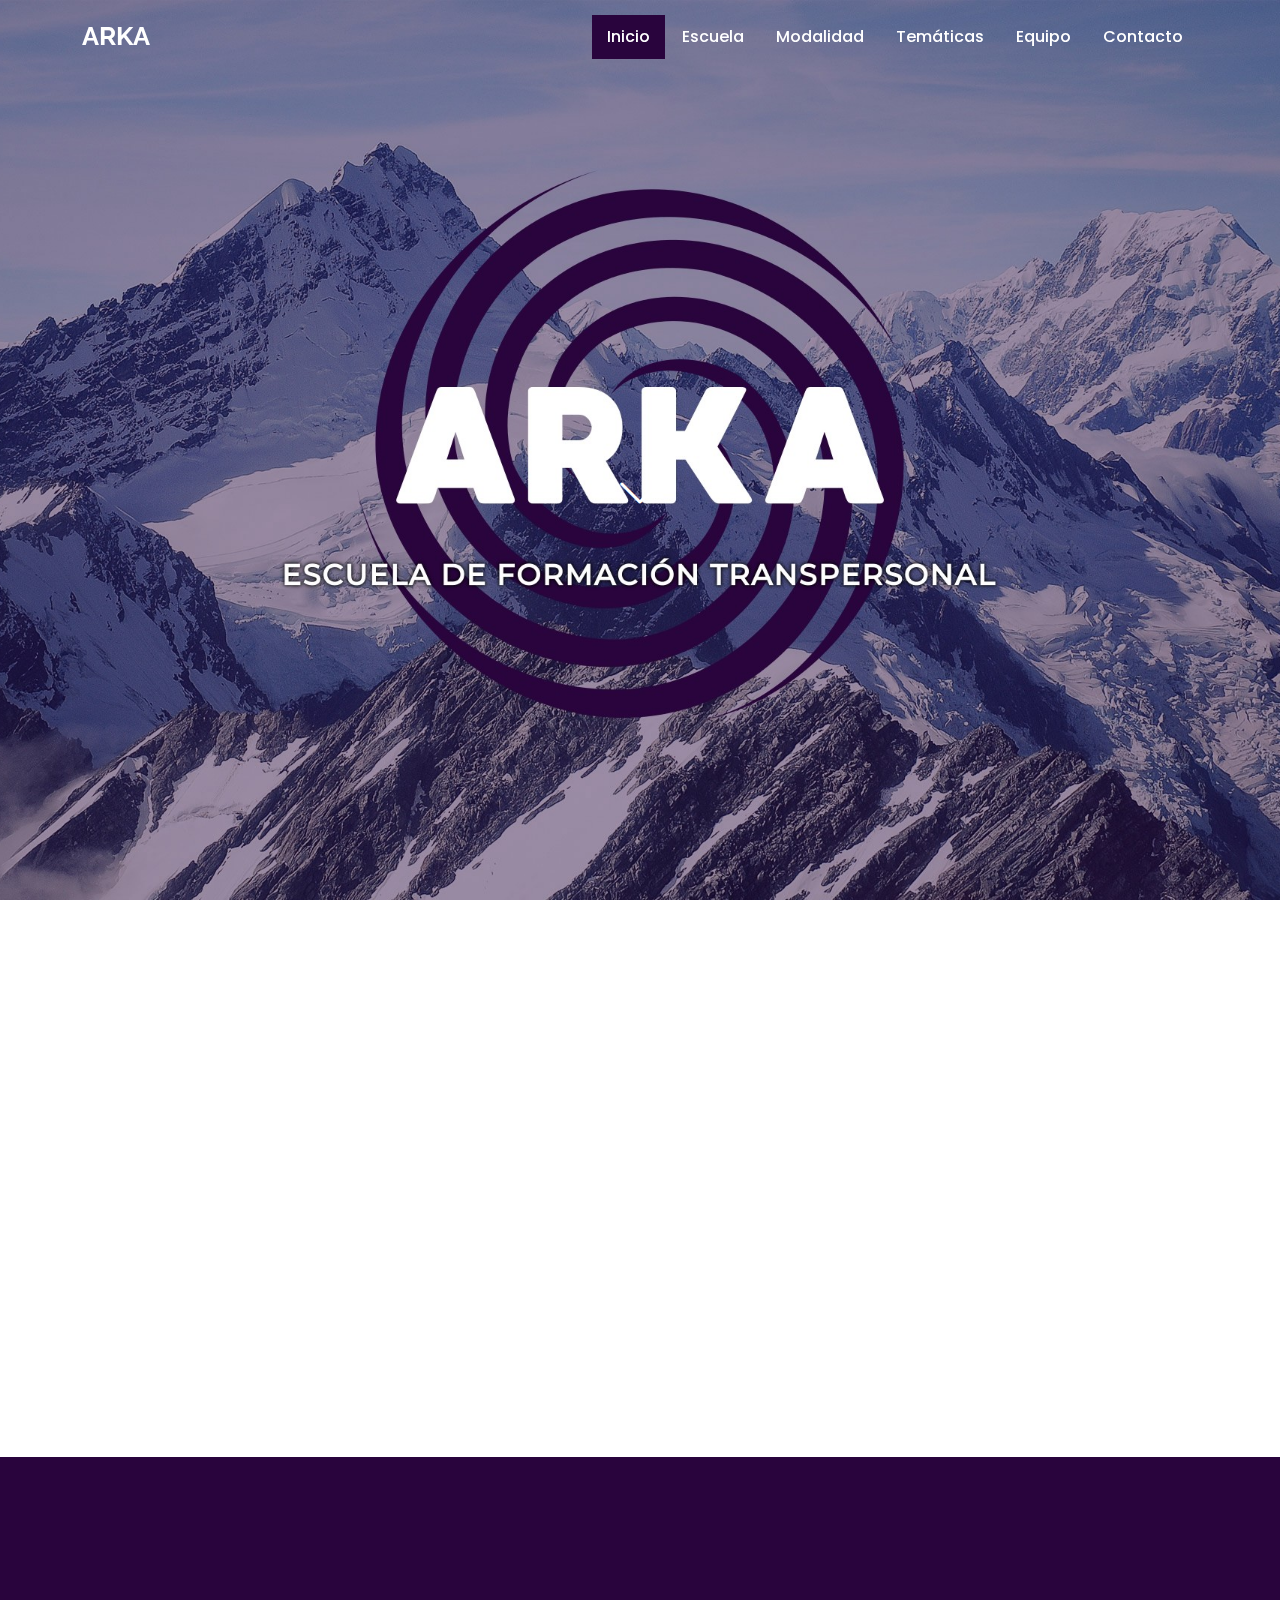
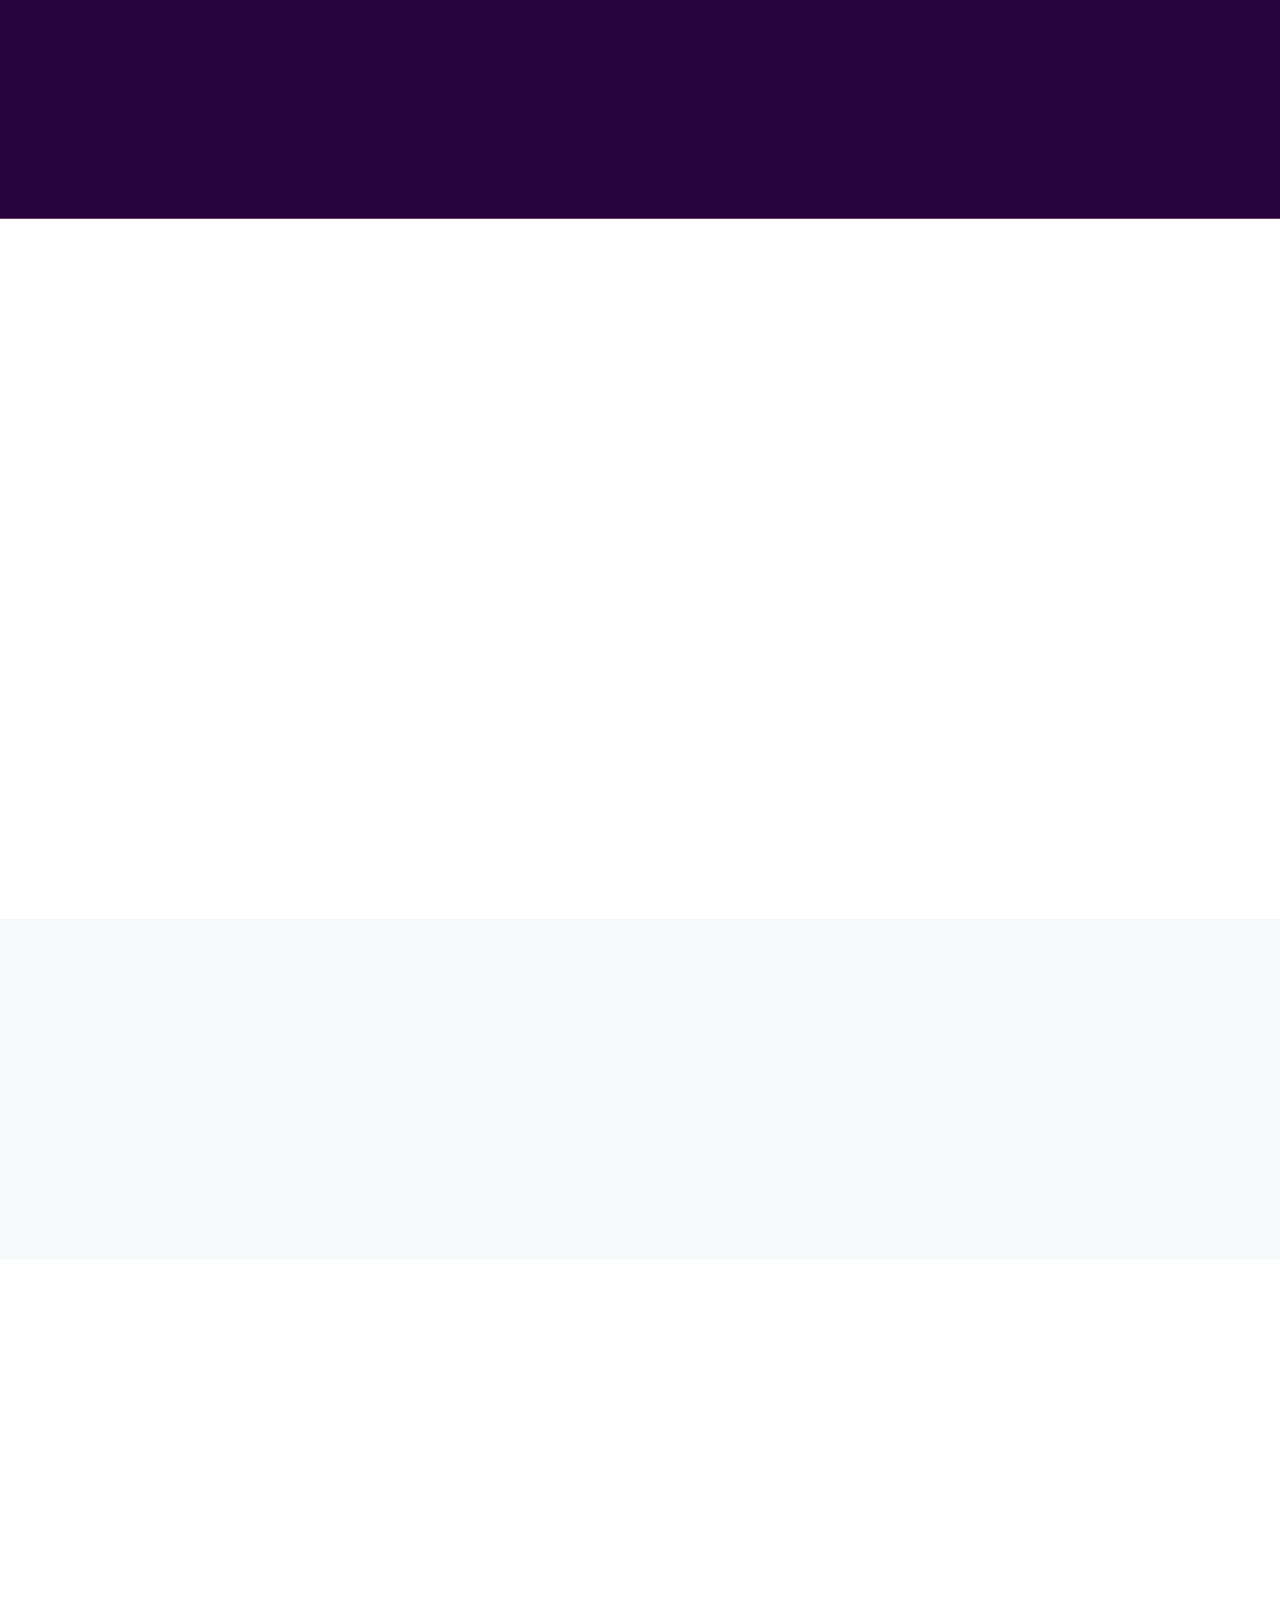
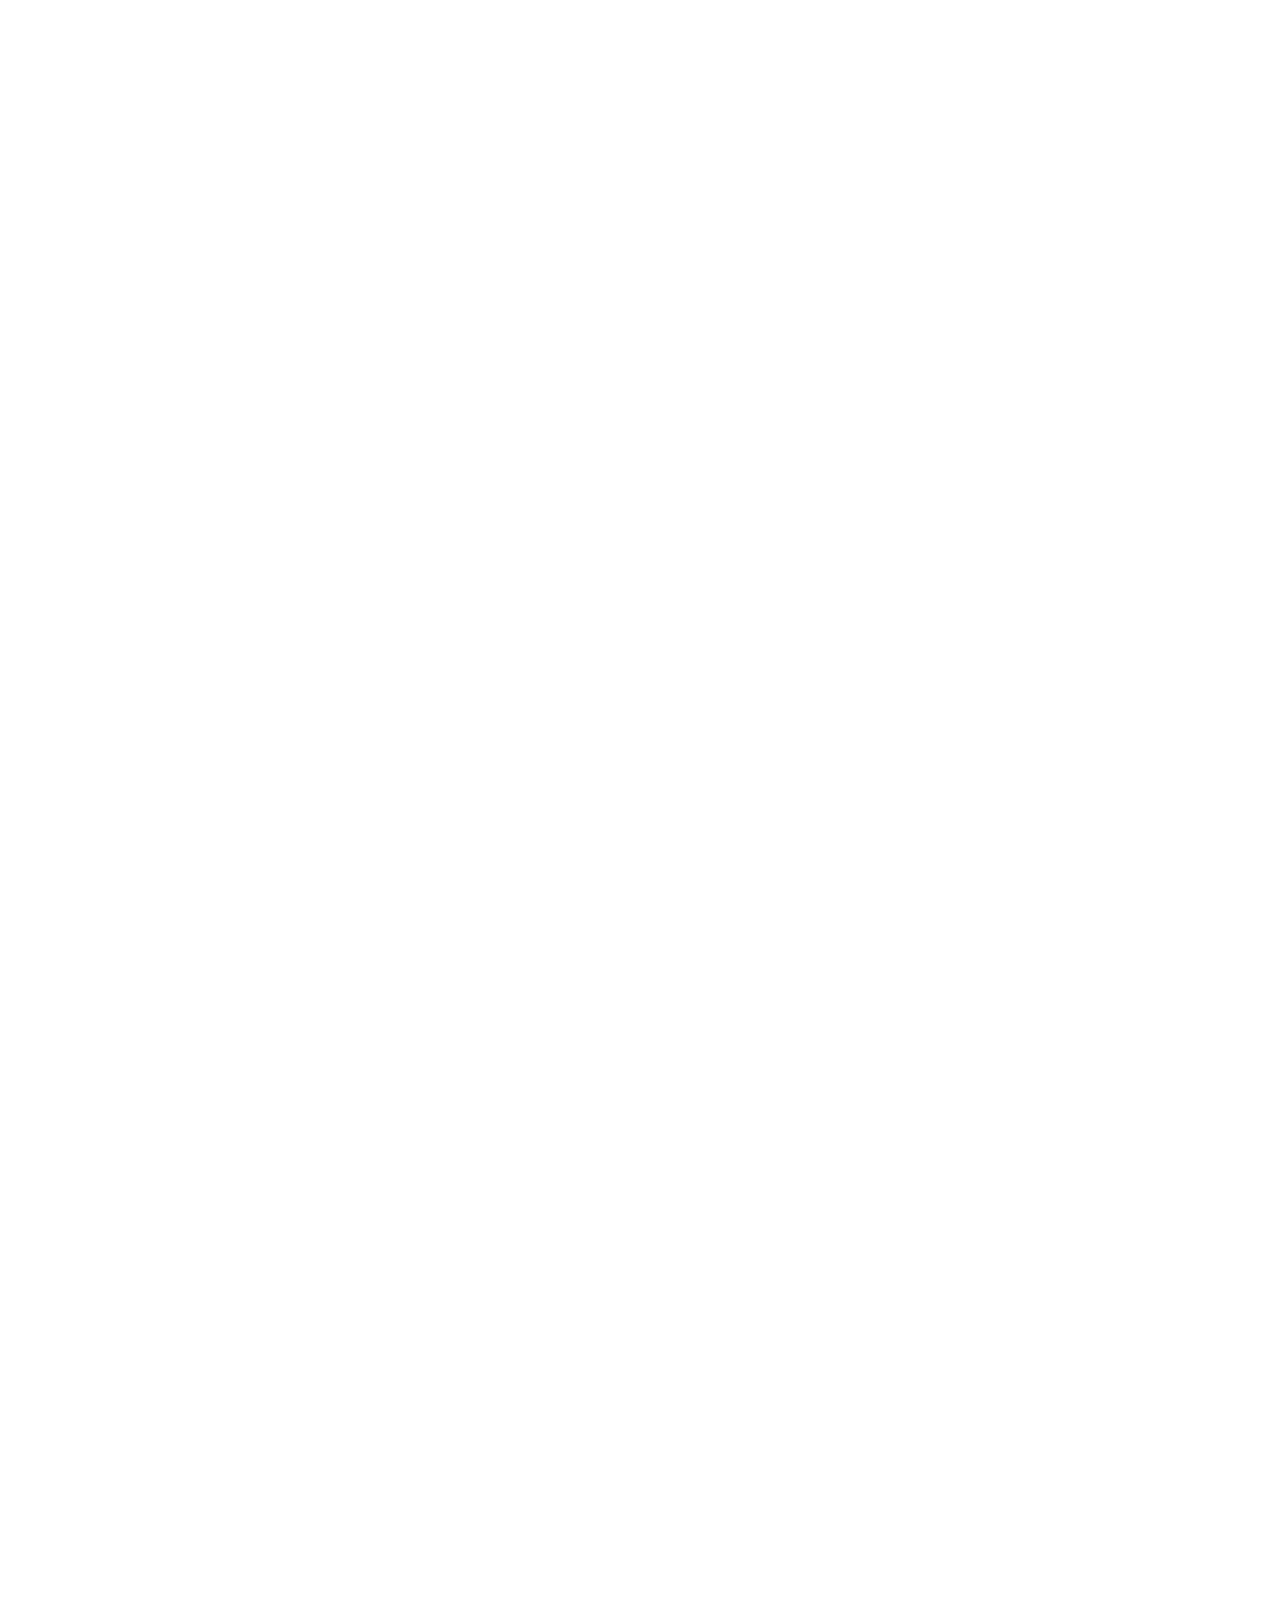
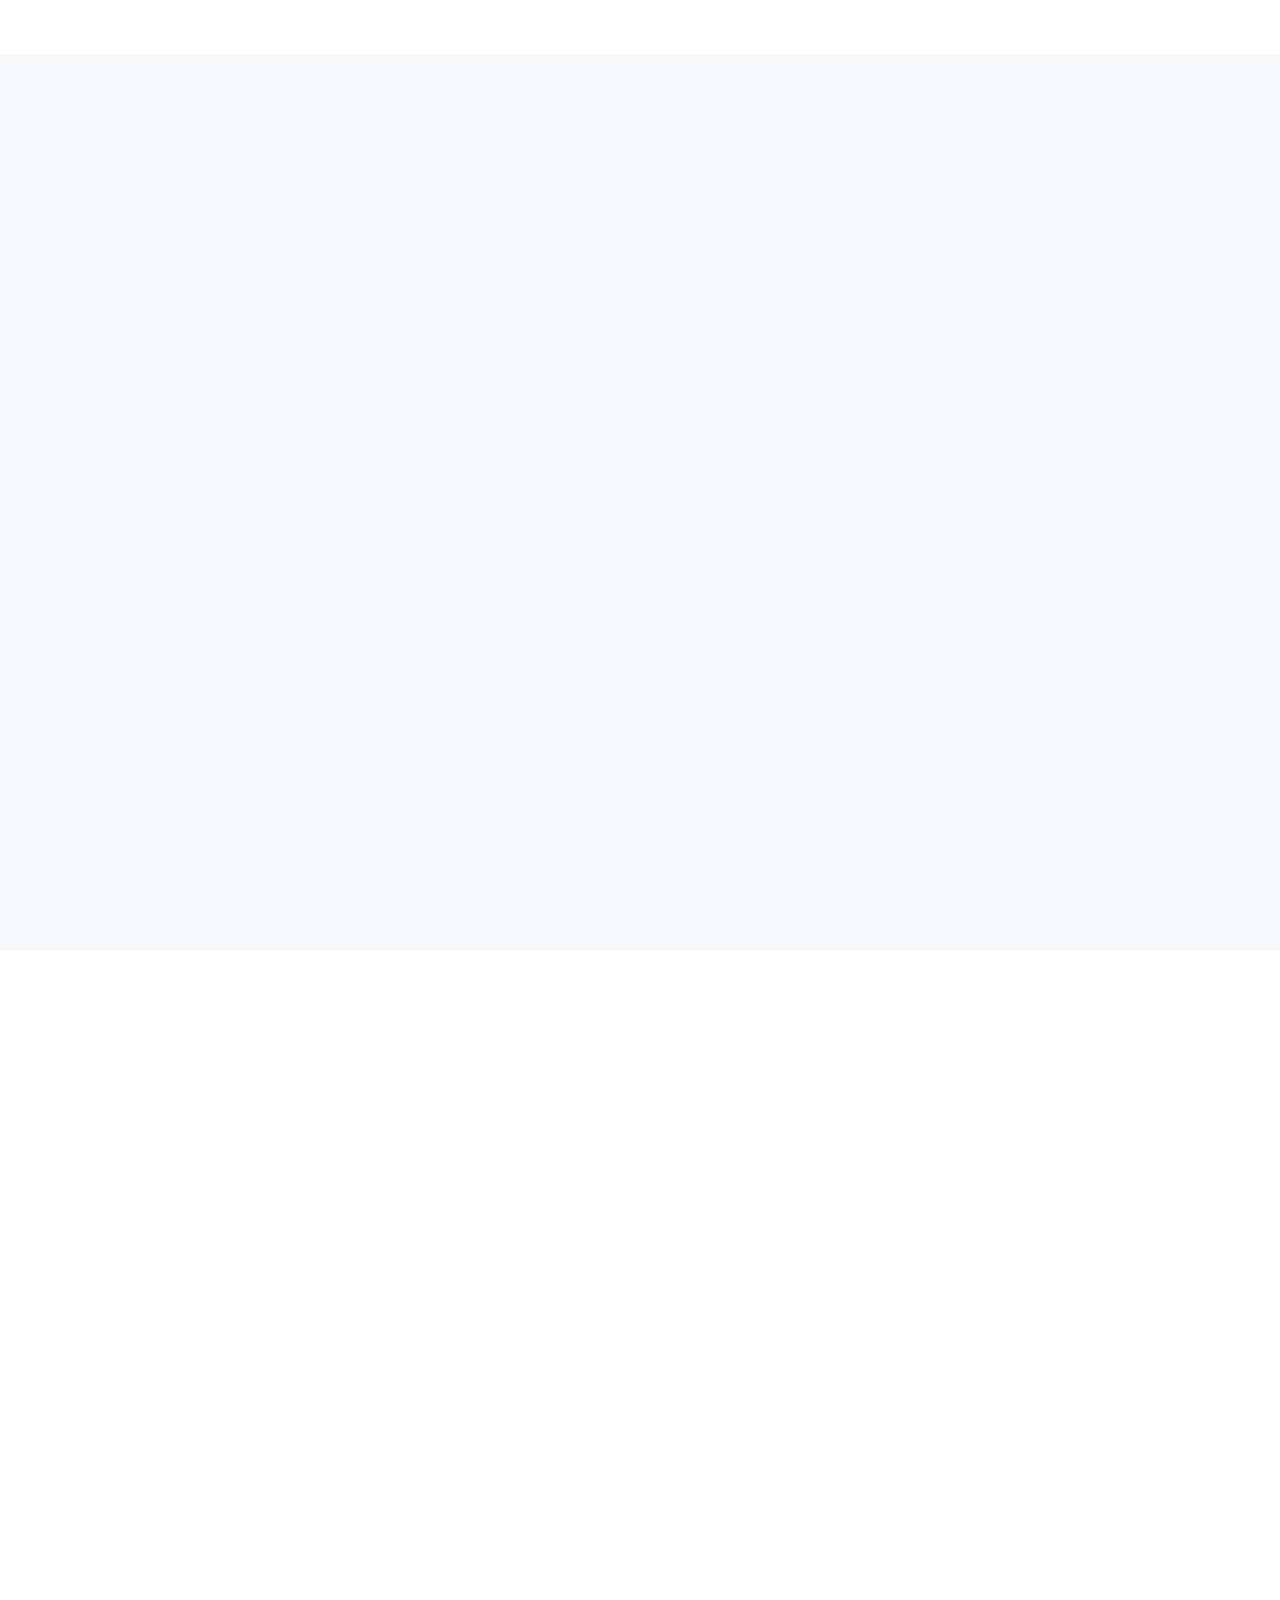
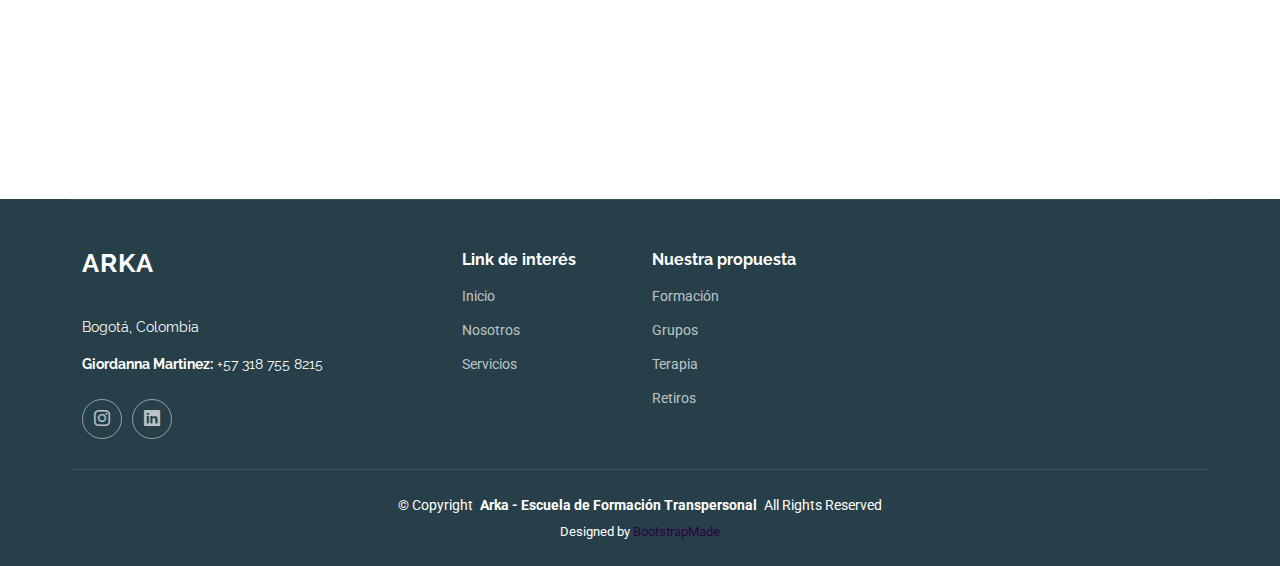
==== index.html @ 6110169b "borrador 01" ====
<!DOCTYPE html>
<html lang="en">

<head>
  <meta charset="utf-8">
  <meta content="width=device-width, initial-scale=1.0" name="viewport">
  <title>Index - Squadfree Bootstrap Template</title>
  <meta name="description" content="">
  <meta name="keywords" content="">

  <!-- Favicons -->
  <link href="assets/img/favicon.png" rel="icon">
  <link href="assets/img/apple-touch-icon.png" rel="apple-touch-icon">

  <!-- Fonts -->
  <link href="https://fonts.googleapis.com" rel="preconnect">
  <link href="https://fonts.gstatic.com" rel="preconnect" crossorigin>
  <link href="https://fonts.googleapis.com/css2?family=Roboto:ital,wght@0,100;0,300;0,400;0,500;0,700;0,900;1,100;1,300;1,400;1,500;1,700;1,900&family=Poppins:ital,wght@0,100;0,200;0,300;0,400;0,500;0,600;0,700;0,800;0,900;1,100;1,200;1,300;1,400;1,500;1,600;1,700;1,800;1,900&family=Raleway:ital,wght@0,100;0,200;0,300;0,400;0,500;0,600;0,700;0,800;0,900;1,100;1,200;1,300;1,400;1,500;1,600;1,700;1,800;1,900&display=swap" rel="stylesheet">

  <!-- Vendor CSS Files -->
  <link href="assets/vendor/bootstrap/css/bootstrap.min.css" rel="stylesheet">
  <link href="assets/vendor/bootstrap-icons/bootstrap-icons.css" rel="stylesheet">
  <link href="assets/vendor/aos/aos.css" rel="stylesheet">
  <link href="assets/vendor/glightbox/css/glightbox.min.css" rel="stylesheet">
  <link href="assets/vendor/swiper/swiper-bundle.min.css" rel="stylesheet">

  <!-- Main CSS File -->
  <link href="assets/css/main.css" rel="stylesheet">

  <!-- =======================================================
  * Template Name: Squadfree
  * Template URL: https://bootstrapmade.com/squadfree-free-bootstrap-template-creative/
  * Updated: Aug 07 2024 with Bootstrap v5.3.3
  * Author: BootstrapMade.com
  * License: https://bootstrapmade.com/license/
  ======================================================== -->
</head>

<body class="index-page">

  <header id="header" class="header d-flex align-items-center fixed-top">
    <div class="container-fluid container-xl position-relative d-flex align-items-center justify-content-between">

      <a href="index.html" class="logo d-flex align-items-center">
        <!-- Uncomment the line below if you also wish to use an image logo -->
        <!-- <img src="assets/img/logo.png" alt=""> -->
        <h1 class="sitename">ARKA</h1>
      </a>

      <nav id="navmenu" class="navmenu">
        <ul>
          <li><a href="#hero" class="active">Inicio</a></li>
          <li><a href="#about">Escuela</a></li>
          <li><a href="#services">Modalidad</a></li>
          <li><a href="#portfolio">Temáticas</a></li>
          <li><a href="#team">Equipo</a></li>
          <li class="dropdown" style="display:none;"><a href="#"><span>Dropdown</span> <i class="bi bi-chevron-down toggle-dropdown"></i></a>
            <ul>
              <li><a href="#">Dropdown 1</a></li>
              <li class="dropdown"><a href="#"><span>Deep Dropdown</span> <i class="bi bi-chevron-down toggle-dropdown"></i></a>
                <ul>
                  <li><a href="#">Deep Dropdown 1</a></li>
                  <li><a href="#">Deep Dropdown 2</a></li>
                  <li><a href="#">Deep Dropdown 3</a></li>
                  <li><a href="#">Deep Dropdown 4</a></li>
                  <li><a href="#">Deep Dropdown 5</a></li>
                </ul>
              </li>
              <li><a href="#">Dropdown 2</a></li>
              <li><a href="#">Dropdown 3</a></li>
              <li><a href="#">Dropdown 4</a></li>
            </ul>
          </li>
          <li><a href="#contact">Contacto</a></li>
        </ul>
        <i class="mobile-nav-toggle d-xl-none bi bi-list"></i>
      </nav>

    </div>
  </header>

  <main class="main">

    <!-- Hero Section -->
    <section id="hero" class="hero section accent-background">

      <img src="assets/img/hero-bg1.jpg" alt="" data-aos="fade-in">
      <div class="container text-center" data-aos="fade-up" data-aos-delay="100">
        <a href="#about" class="btn-scroll" title="Scroll Down"><i class="bi bi-chevron-down"></i></a>
      </div>

    </section><!-- /Hero Section -->

    <!-- About Section -->
    <section id="about" class="about section">

      <div class="container">

        <div class="row gy-5">

          <div class="content col-xl-5 d-flex flex-column" data-aos="fade-up" data-aos-delay="100">
            <h3>EN SÁNSCRITO, ARKA SIGNIFICA “SOL” Y REPRESENTA LA LUZ QUE GUÍA Y TRANSFORMA.</h3>
            <p>
              Inspirados en este significado creemos que cada persona tiene dentro de sí la respuesta y la medicina que necesita. En ARKA, en lugar de dar
respuestas, ofrecemos herramientas para que cada quien descubra cómo iluminar su propio camino interno, expandiendo su consciencia y conectando con su sabiduría más profunda.
            </p>
            <a href="#" class="about-btn align-self-center align-self-xl-start"><span>Sobre nosotros</span> <i class="bi bi-chevron-right"></i></a>
          </div>

          <div class="col-xl-7" data-aos="fade-up" data-aos-delay="200">
            <div class="row gy-4">

              <div class="col-md-6 icon-box position-relative">
                <i class="bi bi-wind"></i>
                <h4><a href="" class="stretched-link">Desde la mente</a></h4>
                <p>Exploraremos perspectivas teóricas, fundamentos, criterios y desarrollaremos
consciencia para comprender el alma humana.</p>
              </div><!-- Icon-Box -->

              <div class="col-md-6 icon-box position-relative">
                <i class="bi bi-water"></i>
                <h4><a href="" class="stretched-link">Desde las emociones</a></h4>
                <p>Nos abriremos a sentir la profundidad del malestar humano, cultivando
presencia y reconociendo también la fuerza potencial para sanar que habita en cada uno.
</p>
              </div><!-- Icon-Box -->

              <div class="col-md-6 icon-box position-relative">
                <i class="bi bi-universal-access"></i>
                <h4><a href="" class="stretched-link">Desde el cuerpo</a></h4>
                <p>Percibiremos cómo se manifiesta y se expresa lo que somos en la materia: en
la tensión, la incomodidad, pero también en el placer, el movimiento y la creación, asumiendo
responsabilidad sobre esa vivencia encarnada.
</p>
              </div><!-- Icon-Box -->

              <div class="col-md-6 icon-box position-relative">
                <i class="bi bi-fire"></i>
                <h4><a href="" class="stretched-link">Desde el alma</a></h4>
                <p> Nos invitaremos a vivir la integración de todos estos aspectos y a conectar con
un sentido profundo.</p>
              </div><!-- Icon-Box -->

            </div>
          </div>

        </div>

      </div>

    </section><!-- /About Section -->

    <!-- Call To Action Section -->
    <section id="call-to-action" class="call-to-action section accent-background">

      <img src="assets/img/cta-bg.jpg" alt="">

      <div class="container">
        <div class="row justify-content-center" data-aos="zoom-in" data-aos-delay="100">
          <div class="col-xl-10">
            <div class="text-center">
             <h3>¿QUÉ APRENDERÁS?</h3>
            <p>
             La terapia transpersonal es un enfoque terapéutico que fusiona el crecimiento personal con la espiritualidad, la exploración de la consciencia y el sentido de la vida. A través de este programa,
descubrirás un camino de autoconocimiento que te permitirá comprender al ser humano en su totalidad.</p>
			<a class="cta-btn" href="#">Quiero inscribirme</a>
            </div>
          </div>
        </div>
      </div>

    </section><!-- /Call To Action Section -->

    <!-- Services Section -->
    <section id="services" class="services section">

      <!-- Section Title -->
      <div class="container section-title" data-aos="fade-up">
        <h2>EL PROGRAMA SE DIVIDE EN 2 AÑOS DE FORMACIÓN</h2>
        <p>Un <b>primer año</b> enfocado en los principios teóricos, herramientas prácticas y un proceso de autoconocimiento individual; y un <b>segundo año</b> dirigido a quienes deseen formarse
como terapeutas. Profundizarás en <i>Constelaciones Familiares, Terapia Asistida con Psicodélicos, Prácticas Meditativas y de Consciencia Corporal</i>, entre otras herramientas.</p>
      </div><!-- End Section Title -->

      <div class="container">

        <div class="row gy-4">

          <div class="col-xl-3 col-md-6 d-flex" data-aos="fade-up" data-aos-delay="100">
            <div class="service-item position-relative">
              <div class="icon"><i class="bi bi-laptop icon"></i></div>
              <h4><a href="service-details.html" class="stretched-link">Encuentros virtuales</a></h4>
              <p>Todos los jueves, comenzando el 15 de mayo. (Se intercalan espacios temáticos y círculos de integración / exploración grupal).</p>
			  <p>Horario: jueves de 7:15 p.m. a 9:15 p.m.</p>
            </div>
          </div><!-- End Service Item -->

          <div class="col-xl-3 col-md-6 d-flex" data-aos="fade-up" data-aos-delay="200">
            <div class="service-item position-relative">
              <div class="icon"><i class="bi bi-people-fill icon"></i></div>
              <h4><a href="service-details.html" class="stretched-link">Módulos presenciales</a></h4>
              <p>Encuentros de 2 o 3 días, destinados a abordar temáticas de la agenda en formato taller.</p>
			  <p>Horario: fines de semana en Bogotá, sábados y domingos de 8:00 a.m. a 6:30 p.m.</p>
            </div>
          </div><!-- End Service Item -->

          <div class="col-xl-3 col-md-6 d-flex" data-aos="fade-up" data-aos-delay="300">
            <div class="service-item position-relative">
              <div class="icon"><i class="bi bi-calendar2-heart-fill icon"></i></div>
              <h4><a href="service-details.html" class="stretched-link">Retiros de inmersión</a></h4>
              <p>Un fin de semana cada trimestre en un lugar por confirmar fuera de Bogotá, comenzando el viernes a las 6:00 p.m. y finalizando el domingo a las 4:00 p.m.</p>
			  <p>(El costo del retiro NO está incluido en el precio)</p>
            </div>
          </div><!-- End Service Item -->

          <div class="col-xl-3 col-md-6 d-flex" data-aos="fade-up" data-aos-delay="400">
            <div class="service-item position-relative">
              <div class="icon"><i class="bi bi-caret-right-square-fill icon"></i></div>
              <h4><a href="service-details.html" class="stretched-link">Contenido On Demand</a></h4>
              <p>Accede todas las semanas a nuevo contenido para acompañar tu práctica corporal y meditativa de forma autogestiva.</p>
            </div>
          </div><!-- End Service Item -->

        </div>

      </div>

    </section><!-- /Services Section -->

    <!-- Stats Section -->
    <section id="stats" class="stats section light-background">

      <div class="container" data-aos="fade-up" data-aos-delay="100">

        <div class="row gy-4">

          <div class="col-lg-3 col-md-6">
            <div class="stats-item">
              <i class="bi bi-person-workspace"></i>
              <span data-purecounter-start="0" data-purecounter-end="68" data-purecounter-duration="1" class="purecounter"></span>
              <p><strong>Horas virtuales </strong> <span>de formación entre clases temáticas y círculos de exploración</span></p>
            </div>
          </div><!-- End Stats Item -->

          <div class="col-lg-3 col-md-6">
            <div class="stats-item">
              <i class="bi bi-hourglass-bottom"></i>
              <span data-purecounter-start="0" data-purecounter-end="86" data-purecounter-duration="1" class="purecounter"></span>
              <p><strong>Horas presenciales </strong> <span>de formación en módulos y retiros durante el primer año</span></p>
            </div>
          </div><!-- End Stats Item -->

          <div class="col-lg-3 col-md-6">
            <div class="stats-item">
              <i class="bi bi-brightness-high-fill"></i>
              <span data-purecounter-start="0" data-purecounter-end="90" data-purecounter-duration="1" class="purecounter"></span>
              <p><strong>Horas en retiros</strong> <span> inmersivos de convivencia durante el primer año</span></p>
            </div>
          </div><!-- End Stats Item -->

          <div class="col-lg-3 col-md-6">
            <div class="stats-item">
              <i class="bi bi-people"></i>
              <span data-purecounter-start="0" data-purecounter-end="20" data-purecounter-duration="1" class="purecounter"></span>
              <p><strong>cupos limitados</strong> <span>para el primer año de formación comenzando en 2025</span></p>
            </div>
          </div><!-- End Stats Item -->

        </div>

      </div>

    </section><!-- /Stats Section -->



    <!-- Portfolio Section -->
    <section id="portfolio" class="portfolio section" style="display:none;">

      <!-- Section Title -->
      <div class="container section-title" data-aos="fade-up">
        <h2>Portfolio</h2>
        <p>Necessitatibus eius consequatur ex aliquid fuga eum quidem sint consectetur velit</p>
      </div><!-- End Section Title -->

      <div class="container">

        <div class="isotope-layout" data-default-filter="*" data-layout="masonry" data-sort="original-order">

          <ul class="portfolio-filters isotope-filters" data-aos="fade-up" data-aos-delay="100">
            <li data-filter="*" class="filter-active">All</li>
            <li data-filter=".filter-app">App</li>
            <li data-filter=".filter-product">Product</li>
            <li data-filter=".filter-branding">Branding</li>
            <li data-filter=".filter-books">Books</li>
          </ul><!-- End Portfolio Filters -->

          <div class="row gy-4 isotope-container" data-aos="fade-up" data-aos-delay="200">

            <div class="col-lg-4 col-md-6 portfolio-item isotope-item filter-app">
              <img src="assets/img/portfolio/app-1.jpg" class="img-fluid" alt="">
              <div class="portfolio-info">
                <h4>App 1</h4>
                <p>Lorem ipsum, dolor sit amet consectetur</p>
                <a href="assets/img/portfolio/app-1.jpg" title="App 1" data-gallery="portfolio-gallery-app" class="glightbox preview-link"><i class="bi bi-zoom-in"></i></a>
                <a href="portfolio-details.html" title="More Details" class="details-link"><i class="bi bi-link-45deg"></i></a>
              </div>
            </div><!-- End Portfolio Item -->

            <div class="col-lg-4 col-md-6 portfolio-item isotope-item filter-product">
              <img src="assets/img/portfolio/product-1.jpg" class="img-fluid" alt="">
              <div class="portfolio-info">
                <h4>Product 1</h4>
                <p>Lorem ipsum, dolor sit amet consectetur</p>
                <a href="assets/img/portfolio/product-1.jpg" title="Product 1" data-gallery="portfolio-gallery-product" class="glightbox preview-link"><i class="bi bi-zoom-in"></i></a>
                <a href="portfolio-details.html" title="More Details" class="details-link"><i class="bi bi-link-45deg"></i></a>
              </div>
            </div><!-- End Portfolio Item -->

            <div class="col-lg-4 col-md-6 portfolio-item isotope-item filter-branding">
              <img src="assets/img/portfolio/branding-1.jpg" class="img-fluid" alt="">
              <div class="portfolio-info">
                <h4>Branding 1</h4>
                <p>Lorem ipsum, dolor sit amet consectetur</p>
                <a href="assets/img/portfolio/branding-1.jpg" title="Branding 1" data-gallery="portfolio-gallery-branding" class="glightbox preview-link"><i class="bi bi-zoom-in"></i></a>
                <a href="portfolio-details.html" title="More Details" class="details-link"><i class="bi bi-link-45deg"></i></a>
              </div>
            </div><!-- End Portfolio Item -->

            <div class="col-lg-4 col-md-6 portfolio-item isotope-item filter-books">
              <img src="assets/img/portfolio/books-1.jpg" class="img-fluid" alt="">
              <div class="portfolio-info">
                <h4>Books 1</h4>
                <p>Lorem ipsum, dolor sit amet consectetur</p>
                <a href="assets/img/portfolio/books-1.jpg" title="Branding 1" data-gallery="portfolio-gallery-book" class="glightbox preview-link"><i class="bi bi-zoom-in"></i></a>
                <a href="portfolio-details.html" title="More Details" class="details-link"><i class="bi bi-link-45deg"></i></a>
              </div>
            </div><!-- End Portfolio Item -->

            <div class="col-lg-4 col-md-6 portfolio-item isotope-item filter-app">
              <img src="assets/img/portfolio/app-2.jpg" class="img-fluid" alt="">
              <div class="portfolio-info">
                <h4>App 2</h4>
                <p>Lorem ipsum, dolor sit amet consectetur</p>
                <a href="assets/img/portfolio/app-2.jpg" title="App 2" data-gallery="portfolio-gallery-app" class="glightbox preview-link"><i class="bi bi-zoom-in"></i></a>
                <a href="portfolio-details.html" title="More Details" class="details-link"><i class="bi bi-link-45deg"></i></a>
              </div>
            </div><!-- End Portfolio Item -->

            <div class="col-lg-4 col-md-6 portfolio-item isotope-item filter-product">
              <img src="assets/img/portfolio/product-2.jpg" class="img-fluid" alt="">
              <div class="portfolio-info">
                <h4>Product 2</h4>
                <p>Lorem ipsum, dolor sit amet consectetur</p>
                <a href="assets/img/portfolio/product-2.jpg" title="Product 2" data-gallery="portfolio-gallery-product" class="glightbox preview-link"><i class="bi bi-zoom-in"></i></a>
                <a href="portfolio-details.html" title="More Details" class="details-link"><i class="bi bi-link-45deg"></i></a>
              </div>
            </div><!-- End Portfolio Item -->

            <div class="col-lg-4 col-md-6 portfolio-item isotope-item filter-branding">
              <img src="assets/img/portfolio/branding-2.jpg" class="img-fluid" alt="">
              <div class="portfolio-info">
                <h4>Branding 2</h4>
                <p>Lorem ipsum, dolor sit amet consectetur</p>
                <a href="assets/img/portfolio/branding-2.jpg" title="Branding 2" data-gallery="portfolio-gallery-branding" class="glightbox preview-link"><i class="bi bi-zoom-in"></i></a>
                <a href="portfolio-details.html" title="More Details" class="details-link"><i class="bi bi-link-45deg"></i></a>
              </div>
            </div><!-- End Portfolio Item -->

            <div class="col-lg-4 col-md-6 portfolio-item isotope-item filter-books">
              <img src="assets/img/portfolio/books-2.jpg" class="img-fluid" alt="">
              <div class="portfolio-info">
                <h4>Books 2</h4>
                <p>Lorem ipsum, dolor sit amet consectetur</p>
                <a href="assets/img/portfolio/books-2.jpg" title="Branding 2" data-gallery="portfolio-gallery-book" class="glightbox preview-link"><i class="bi bi-zoom-in"></i></a>
                <a href="portfolio-details.html" title="More Details" class="details-link"><i class="bi bi-link-45deg"></i></a>
              </div>
            </div><!-- End Portfolio Item -->

            <div class="col-lg-4 col-md-6 portfolio-item isotope-item filter-app">
              <img src="assets/img/portfolio/app-3.jpg" class="img-fluid" alt="">
              <div class="portfolio-info">
                <h4>App 3</h4>
                <p>Lorem ipsum, dolor sit amet consectetur</p>
                <a href="assets/img/portfolio/app-3.jpg" title="App 3" data-gallery="portfolio-gallery-app" class="glightbox preview-link"><i class="bi bi-zoom-in"></i></a>
                <a href="portfolio-details.html" title="More Details" class="details-link"><i class="bi bi-link-45deg"></i></a>
              </div>
            </div><!-- End Portfolio Item -->

            <div class="col-lg-4 col-md-6 portfolio-item isotope-item filter-product">
              <img src="assets/img/portfolio/product-3.jpg" class="img-fluid" alt="">
              <div class="portfolio-info">
                <h4>Product 3</h4>
                <p>Lorem ipsum, dolor sit amet consectetur</p>
                <a href="assets/img/portfolio/product-3.jpg" title="Product 3" data-gallery="portfolio-gallery-product" class="glightbox preview-link"><i class="bi bi-zoom-in"></i></a>
                <a href="portfolio-details.html" title="More Details" class="details-link"><i class="bi bi-link-45deg"></i></a>
              </div>
            </div><!-- End Portfolio Item -->

            <div class="col-lg-4 col-md-6 portfolio-item isotope-item filter-branding">
              <img src="assets/img/portfolio/branding-3.jpg" class="img-fluid" alt="">
              <div class="portfolio-info">
                <h4>Branding 3</h4>
                <p>Lorem ipsum, dolor sit amet consectetur</p>
                <a href="assets/img/portfolio/branding-3.jpg" title="Branding 2" data-gallery="portfolio-gallery-branding" class="glightbox preview-link"><i class="bi bi-zoom-in"></i></a>
                <a href="portfolio-details.html" title="More Details" class="details-link"><i class="bi bi-link-45deg"></i></a>
              </div>
            </div><!-- End Portfolio Item -->

            <div class="col-lg-4 col-md-6 portfolio-item isotope-item filter-books">
              <img src="assets/img/portfolio/books-3.jpg" class="img-fluid" alt="">
              <div class="portfolio-info">
                <h4>Books 3</h4>
                <p>Lorem ipsum, dolor sit amet consectetur</p>
                <a href="assets/img/portfolio/books-3.jpg" title="Branding 3" data-gallery="portfolio-gallery-book" class="glightbox preview-link"><i class="bi bi-zoom-in"></i></a>
                <a href="portfolio-details.html" title="More Details" class="details-link"><i class="bi bi-link-45deg"></i></a>
              </div>
            </div><!-- End Portfolio Item -->

          </div><!-- End Portfolio Container -->

        </div>

      </div>

    </section><!-- /Portfolio Section -->

    <!-- Testimonials Section -->
    <section id="testimonials" class="testimonials section light-background" style="display:none;">

      <!-- Section Title -->
      <div class="container section-title" data-aos="fade-up">
        <h2>Testimonials</h2>
        <p>Necessitatibus eius consequatur ex aliquid fuga eum quidem sint consectetur velit</p>
      </div><!-- End Section Title -->

      <div class="container" data-aos="fade-up" data-aos-delay="100">

        <div class="swiper init-swiper">
          <script type="application/json" class="swiper-config">
            {
              "loop": true,
              "speed": 600,
              "autoplay": {
                "delay": 5000
              },
              "slidesPerView": "auto",
              "pagination": {
                "el": ".swiper-pagination",
                "type": "bullets",
                "clickable": true
              },
              "breakpoints": {
                "320": {
                  "slidesPerView": 1,
                  "spaceBetween": 40
                },
                "1200": {
                  "slidesPerView": 3,
                  "spaceBetween": 1
                }
              }
            }
          </script>
          <div class="swiper-wrapper">

            <div class="swiper-slide">
              <div class="testimonial-item">
                <p>
                  <i class="bi bi-quote quote-icon-left"></i>
                  <span>Proin iaculis purus consequat sem cure digni ssim donec porttitora entum suscipit rhoncus. Accusantium quam, ultricies eget id, aliquam eget nibh et. Maecen aliquam, risus at semper.</span>
                  <i class="bi bi-quote quote-icon-right"></i>
                </p>
                <img src="assets/img/testimonials/testimonials-1.jpg" class="testimonial-img" alt="">
                <h3>Saul Goodman</h3>
                <h4>Ceo &amp; Founder</h4>
              </div>
            </div><!-- End testimonial item -->

            <div class="swiper-slide">
              <div class="testimonial-item">
                <p>
                  <i class="bi bi-quote quote-icon-left"></i>
                  <span>Export tempor illum tamen malis malis eram quae irure esse labore quem cillum quid malis quorum velit fore eram velit sunt aliqua noster fugiat irure amet legam anim culpa.</span>
                  <i class="bi bi-quote quote-icon-right"></i>
                </p>
                <img src="assets/img/testimonials/testimonials-2.jpg" class="testimonial-img" alt="">
                <h3>Sara Wilsson</h3>
                <h4>Designer</h4>
              </div>
            </div><!-- End testimonial item -->

            <div class="swiper-slide">
              <div class="testimonial-item">
                <p>
                  <i class="bi bi-quote quote-icon-left"></i>
                  <span>Enim nisi quem export duis labore cillum quae magna enim sint quorum nulla quem veniam duis minim tempor labore quem eram duis noster aute amet eram fore quis sint minim.</span>
                  <i class="bi bi-quote quote-icon-right"></i>
                </p>
                <img src="assets/img/testimonials/testimonials-3.jpg" class="testimonial-img" alt="">
                <h3>Jena Karlis</h3>
                <h4>Store Owner</h4>
              </div>
            </div><!-- End testimonial item -->

            <div class="swiper-slide">
              <div class="testimonial-item">
                <p>
                  <i class="bi bi-quote quote-icon-left"></i>
                  <span>Fugiat enim eram quae cillum dolore dolor amet nulla culpa multos export minim fugiat dolor enim duis veniam ipsum anim magna sunt elit fore quem dolore labore illum veniam.</span>
                  <i class="bi bi-quote quote-icon-right"></i>
                </p>
                <img src="assets/img/testimonials/testimonials-4.jpg" class="testimonial-img" alt="">
                <h3>Matt Brandon</h3>
                <h4>Freelancer</h4>
              </div>
            </div><!-- End testimonial item -->

            <div class="swiper-slide">
              <div class="testimonial-item">
                <p>
                  <i class="bi bi-quote quote-icon-left"></i>
                  <span>Quis quorum aliqua sint quem legam fore sunt eram irure aliqua veniam tempor noster veniam sunt culpa nulla illum cillum fugiat legam esse veniam culpa fore nisi cillum quid.</span>
                  <i class="bi bi-quote quote-icon-right"></i>
                </p>
                <img src="assets/img/testimonials/testimonials-5.jpg" class="testimonial-img" alt="">
                <h3>John Larson</h3>
                <h4>Entrepreneur</h4>
              </div>
            </div><!-- End testimonial item -->

          </div>
          <div class="swiper-pagination"></div>
        </div>

      </div>

    </section><!-- /Testimonials Section -->

    <!-- Team Section -->
    <section id="team" class="team section">

      <!-- Section Title -->
      <div class="container section-title" data-aos="fade-up">
        <h2>Mentores</h2>
        <p>Necessitatibus eius consequatur ex aliquid fuga eum quidem sint consectetur velit</p>
      </div><!-- End Section Title -->

      <div class="container" data-aos="fade-up" data-aos-delay="100">

        <div class="row gy-5">

          <div class="col-xl-4 col-md-6 d-flex" data-aos="zoom-in" data-aos-delay="200">
            <div class="team-member">
              <div class="member-img">
                <img src="assets/img/team/team-1.jpg" class="img-fluid" alt="">
              </div>
              <div class="member-info">
                <div class="social">
                  <a href=""><i class="bi bi-twitter-x"></i></a>
                  <a href=""><i class="bi bi-facebook"></i></a>
                  <a href=""><i class="bi bi-instagram"></i></a>
                  <a href=""><i class="bi bi-linkedin"></i></a>
                </div>
                <h4>Nicolás Velázquez</h4>
                <span>Psicólogo, terapeuta, formador, tallerista y conferencista.</span>
              </div>
            </div>
          </div><!-- End Team Member -->

          <div class="col-xl-4 col-md-6 d-flex" data-aos="zoom-in" data-aos-delay="400">
            <div class="team-member">
              <div class="member-img">
                <img src="assets/img/team/team-2.jpg" class="img-fluid" alt="">
              </div>
              <div class="member-info">
                <div class="social">
                  <a href=""><i class="bi bi-twitter-x"></i></a>
                  <a href=""><i class="bi bi-facebook"></i></a>
                  <a href=""><i class="bi bi-instagram"></i></a>
                  <a href=""><i class="bi bi-linkedin"></i></a>
                </div>
                <h4>Angélica García</h4>
                <span>Psicóloga, psicoterapeuta, educadora y emprendedora, especializada en familia y adolescencia.</span>
              </div>
            </div>
          </div><!-- End Team Member -->

          <div class="col-xl-4 col-md-6 d-flex" data-aos="zoom-in" data-aos-delay="600">
            <div class="team-member">
              <div class="member-img">
                <img src="assets/img/team/team-3.jpg" class="img-fluid" alt="">
              </div>
              <div class="member-info">
                <div class="social">
                  <a href=""><i class="bi bi-twitter-x"></i></a>
                  <a href=""><i class="bi bi-facebook"></i></a>
                  <a href=""><i class="bi bi-instagram"></i></a>
                  <a href=""><i class="bi bi-linkedin"></i></a>
                </div>
                <h4>María Paulina Rubio</h4>
                <span>Terapeuta Gestalt con Master en sexualidad, terapia de pareja. Acompaño procesos individuales, didácticos ygrupale s.</span>
              </div>
            </div>
          </div><!-- End Team Member -->

        </div>
        <div class="row gy-5">

          <div class="col-xl-4 col-md-6 d-flex" data-aos="zoom-in" data-aos-delay="200">
            <div class="team-member">
              <div class="member-img">
                <img src="assets/img/team/team-4.jpg" class="img-fluid" alt="">
              </div>
              <div class="member-info">
                <div class="social">
                  <a href=""><i class="bi bi-twitter-x"></i></a>
                  <a href=""><i class="bi bi-facebook"></i></a>
                  <a href=""><i class="bi bi-instagram"></i></a>
                  <a href=""><i class="bi bi-linkedin"></i></a>
                </div>
                <h4>German Doin Campos</h4>
                <span>Comunicador, acompañante de personas y grupos desde la psicoterapia humanista, educador, emprendedor social y activista en educación alternativa y crianza consciente.</span>
              </div>
            </div>
          </div><!-- End Team Member -->

          <div class="col-xl-4 col-md-6 d-flex" data-aos="zoom-in" data-aos-delay="400">
            <div class="team-member">
              <div class="member-img">
                <img src="assets/img/team/team-5.jpg" class="img-fluid" alt="">
              </div>
              <div class="member-info">
                <div class="social">
                  <a href=""><i class="bi bi-twitter-x"></i></a>
                  <a href=""><i class="bi bi-facebook"></i></a>
                  <a href=""><i class="bi bi-instagram"></i></a>
                  <a href=""><i class="bi bi-linkedin"></i></a>
                </div>
                <h4>María Patricia Moreno</h4>
                <span>Empresaria, Economista, con Maestría en Administración de Empresas, Certificada en Psicología Transpersonal, Constelaciones Familiares, y Constelaciones Organizacionales,
Sanadora Pránica.</span>
              </div>
            </div>
          </div><!-- End Team Member -->

          <div class="col-xl-4 col-md-6 d-flex" data-aos="zoom-in" data-aos-delay="600">
            <div class="team-member">
              <div class="member-img">
                <img src="assets/img/team/team-6.jpg" class="img-fluid" alt="">
              </div>
              <div class="member-info">
                <div class="social">
                  <a href=""><i class="bi bi-twitter-x"></i></a>
                  <a href=""><i class="bi bi-facebook"></i></a>
                  <a href=""><i class="bi bi-instagram"></i></a>
                  <a href=""><i class="bi bi-linkedin"></i></a>
                </div>
                <h4>Rafael García</h4>
                <span><b>Terapeuta invitado</b></span><span>Psicólogo, terapeuta individual, facilitador
grupal de procesos de transformación
personal.</span>
              </div>
            </div>
          </div><!-- End Team Member -->

        </div>
      </div>

    </section><!-- /Team Section -->

    <!-- Pricing Section -->
    <section id="pricing" class="pricing section">

      <!-- Section Title -->
      <div class="container section-title" data-aos="fade-up">
        <h2>Inversión</h2>
        <p>El primer año del programa inicia el <b>15 de mayo 2025</b> y finaliza el <b>27 de marzo de 2026</b>. Segundo año: por Definir.</p>
      </div><!-- End Section Title -->

      <div class="container">

        <div class="row gy-4">

          <div class="col-lg-4" data-aos="zoom-in" data-aos-delay="100">
            <div class="pricing-item featured">
              <h3>Pre-Inscripción</h3>
              <h4 style="line-height: 25px;"><sup>$</sup>7.600.000<span style="line-height: 10px;"><br/>+ IVA</span></h4>
              <ul>
                <li><i class="bi bi-check"></i> <span>Pagando antes del 30 de Abril</span></li>
              </ul>
              <a href="#" class="buy-btn">Inscribirme</a>
            </div>
          </div><!-- End Pricing Item -->

          <div class="col-lg-4" data-aos="zoom-in" data-aos-delay="200">
            <div class="pricing-item">
              <h3>Tarifa Completa</h3>
              <h4 style="line-height: 25px;"><sup>$</sup>8.000.000<span style="line-height: 10px;"><br/>+ IVA</span></h4>
              <ul>
                <li><i class="bi bi-check"></i> <span>Pagando antes del 9 de Mayo</span></li>
              </ul>
              <a href="#" class="buy-btn">Inscribirme</a>
            </div>
          </div><!-- End Pricing Item -->

          <div class="col-lg-4" data-aos="zoom-in" data-aos-delay="300">
            <div class="pricing-item">
              <h3>Pago por Cuotas</h3>
              <h4 style="line-height: 25px;"><sup>$</sup>4.800.000<span style="line-height: 10px;"><br/>+ IVA</span></h4>
              <ul>
                <li><i class="bi bi-check"></i> <span><b>$4.8 mill</b> 1er pago hasta 30/4</span></li>
                <li><i class="bi bi-check"></i> <span><b>$3.3 mill</b> 2er pago hasta 30/6</span></li>
                <li><i class="bi bi-check"></i> <span><b>$3.3 mill</b> 1er pago hasta 30/10</span></li>
              </ul>
              <a href="#" class="buy-btn">Inscribirme</a>
            </div>
          </div><!-- End Pricing Item -->

        </div>

      </div>

    </section><!-- /Pricing Section -->

    <!-- Faq Section -->
    <section id="faq" class="faq section light-background">

      <!-- Section Title -->
      <div class="container section-title" data-aos="fade-up">
        <h2>Preguntas Frecuentes</h2>
        <p>Aquí encontrarás muchas de las respuestas a tus inquietudes.</p>
      </div><!-- End Section Title -->

      <div class="container">

        <div class="row faq-item" data-aos="fade-up" data-aos-delay="100">
          <div class="col-lg-5 d-flex">
            <i class="bi bi-question-circle"></i>
            <h4>Non consectetur a erat nam at lectus urna duis?</h4>
          </div>
          <div class="col-lg-7">
            <p>
              Feugiat pretium nibh ipsum consequat. Tempus iaculis urna id volutpat lacus laoreet non curabitur gravida. Venenatis lectus magna fringilla urna porttitor rhoncus dolor purus non.
            </p>
          </div>
        </div><!-- End F.A.Q Item-->

        <div class="row faq-item" data-aos="fade-up" data-aos-delay="200">
          <div class="col-lg-5 d-flex">
            <i class="bi bi-question-circle"></i>
            <h4>Feugiat scelerisque varius morbi enim nunc faucibus a pellentesque?</h4>
          </div>
          <div class="col-lg-7">
            <p>
              Dolor sit amet consectetur adipiscing elit pellentesque habitant morbi. Id interdum velit laoreet id donec ultrices. Fringilla phasellus faucibus scelerisque eleifend donec pretium. Est pellentesque elit ullamcorper dignissim.
            </p>
          </div>
        </div><!-- End F.A.Q Item-->

        <div class="row faq-item" data-aos="fade-up" data-aos-delay="300">
          <div class="col-lg-5 d-flex">
            <i class="bi bi-question-circle"></i>
            <h4>Dolor sit amet consectetur adipiscing elit pellentesque habitant morbi?</h4>
          </div>
          <div class="col-lg-7">
            <p>
              Eleifend mi in nulla posuere sollicitudin aliquam ultrices sagittis orci. Faucibus pulvinar elementum integer enim. Sem nulla pharetra diam sit amet nisl suscipit. Rutrum tellus pellentesque eu tincidunt. Lectus urna duis convallis convallis tellus.
            </p>
          </div>
        </div><!-- End F.A.Q Item-->

        <div class="row faq-item" data-aos="fade-up" data-aos-delay="400">
          <div class="col-lg-5 d-flex">
            <i class="bi bi-question-circle"></i>
            <h4>Ac odio tempor orci dapibus. Aliquam eleifend mi in nulla?</h4>
          </div>
          <div class="col-lg-7">
            <p>
              Aperiam itaque sit optio et deleniti eos nihil quidem cumque. Voluptas dolorum accusantium sunt sit enim. Provident consequuntur quam aut reiciendis qui rerum dolorem sit odio. Repellat assumenda soluta sunt pariatur error doloribus fuga.
            </p>
          </div>
        </div><!-- End F.A.Q Item-->

        <div class="row faq-item" data-aos="fade-up" data-aos-delay="500">
          <div class="col-lg-5 d-flex">
            <i class="bi bi-question-circle"></i>
            <h4>Tempus quam pellentesque nec nam aliquam sem et tortor consequat?</h4>
          </div>
          <div class="col-lg-7">
            <p>
              Molestie a iaculis at erat pellentesque adipiscing commodo. Dignissim suspendisse in est ante in. Nunc vel risus commodo viverra maecenas accumsan. Sit amet nisl suscipit adipiscing bibendum est. Purus gravida quis blandit turpis cursus in
            </p>
          </div>
        </div><!-- End F.A.Q Item-->

      </div>

    </section><!-- /Faq Section -->

    <!-- Contact Section -->
    <section id="contact" class="contact section">

      <!-- Section Title -->
      <div class="container section-title" data-aos="fade-up">
        <h2>Contacto</h2>
        <p>Comunícate con nosotros para conocer nuestra propuesta de formación en profundidad.</p>
      </div><!-- End Section Title -->

      <div class="container" data-aos="fade-up" data-aos-delay="100">

        <div class="row gy-4">

          <div class="col-lg-5">

            <div class="info-wrap">
              <div class="info-item d-flex" data-aos="fade-up" data-aos-delay="200">
                <i class="bi bi-geo-alt flex-shrink-0"></i>
                <div>
                  <h3>Dirección</h3>
                  <p>Cl. 110 #8-47, Bogotá, Colombia</p>
                </div>
              </div><!-- End Info Item -->

              <div class="info-item d-flex" data-aos="fade-up" data-aos-delay="300">
                <i class="bi bi-telephone flex-shrink-0"></i>
                <div>
                  <h3>Escríbenos</h3>
                  <p>+57 318 755 8215</p>
                </div>
              </div><!-- End Info Item -->


              <iframe src="https://www.google.com/maps/embed?pb=!1m14!1m12!1m3!1d248.5287018421831!2d-74.03759114842694!3d4.689977675106431!2m3!1f0!2f0!3f0!3m2!1i1024!2i768!4f13.1!5e0!3m2!1ses!2sar!4v1743623977240!5m2!1ses!2sar" frameborder="0" style="border:0; width: 100%; height: 270px;" allowfullscreen="" loading="lazy" referrerpolicy="no-referrer-when-downgrade"></iframe>
            </div>
          </div>

          <div class="col-lg-7">
            <form action="forms/contact.php" method="post" class="php-email-form" data-aos="fade-up" data-aos-delay="200">
              <div class="row gy-4">

                <div class="col-md-6">
                  <label for="name-field" class="pb-2">Tu nombre</label>
                  <input type="text" name="name" id="name-field" class="form-control" required="">
                </div>

                <div class="col-md-6">
                  <label for="email-field" class="pb-2">Tu Email</label>
                  <input type="email" class="form-control" name="email" id="email-field" required="">
                </div>

                <div class="col-md-12">
                  <label for="subject-field" class="pb-2">Asunto</label>
                  <input type="text" class="form-control" name="subject" id="subject-field" required="">
                </div>

                <div class="col-md-12">
                  <label for="message-field" class="pb-2">Mensaje</label>
                  <textarea class="form-control" name="message" rows="10" id="message-field" required=""></textarea>
                </div>

                <div class="col-md-12 text-center">
                  <div class="loading">Cargando</div>
                  <div class="error-message"></div>
                  <div class="sent-message">Tu mensaje fue enviado. Gracias!</div>

                  <button type="submit">Enviar Mensaje</button>
                </div>

              </div>
            </form>
          </div><!-- End Contact Form -->

        </div>

      </div>

    </section><!-- /Contact Section -->

  </main>

  <footer id="footer" class="footer dark-background">

    <div class="container footer-top">
      <div class="row gy-4">
        <div class="col-lg-4 col-md-6 footer-about">
          <a href="index.html" class="logo d-flex align-items-center">
            <span class="sitename">ARKA</span>
          </a>
          <div class="footer-contact pt-3">
            <p>Bogotá, Colombia</p>
            <p class="mt-3"><strong>Giordanna Martinez:</strong> <span>+57 318 755 8215</span></p>
          </div>
          <div class="social-links d-flex mt-4">
            <a href=""><i class="bi bi-instagram"></i></a>
            <a href=""><i class="bi bi-linkedin"></i></a>
          </div>
        </div>

        <div class="col-lg-2 col-md-3 footer-links">
          <h4>Link de interés</h4>
          <ul>
            <li><a href="#">Inicio</a></li>
            <li><a href="#">Nosotros</a></li>
            <li><a href="#">Servicios</a></li>

          </ul>
        </div>

        <div class="col-lg-2 col-md-3 footer-links">
          <h4>Nuestra propuesta</h4>
          <ul>
            <li><a href="#">Formación</a></li>
            <li><a href="#">Grupos</a></li>
            <li><a href="#">Terapia</a></li>
            <li><a href="#">Retiros</a></li>
          </ul>
        </div>

        <div style="display:none;" class="col-lg-4 col-md-12 footer-newsletter">
          <h4>Our Newsletter</h4>
          <p>Subscribe to our newsletter and receive the latest news about our products and services!</p>
          <form action="forms/newsletter.php" method="post" class="php-email-form">
            <div class="newsletter-form"><input type="email" name="email"><input type="submit" value="Subscribe"></div>
            <div class="loading">Loading</div>
            <div class="error-message"></div>
            <div class="sent-message">Your subscription request has been sent. Thank you!</div>
          </form>
        </div>

      </div>
    </div>

    <div class="container copyright text-center mt-4">
      <p>© <span>Copyright</span> <strong class="px-1 sitename">Arka - Escuela de Formación Transpersonal</strong> <span>All Rights Reserved</span></p>
      <div class="credits">
        <!-- All the links in the footer should remain intact. -->
        <!-- You can delete the links only if you've purchased the pro version. -->
        <!-- Licensing information: https://bootstrapmade.com/license/ -->
        <!-- Purchase the pro version with working PHP/AJAX contact form: [buy-url] -->
        Designed by <a href="https://bootstrapmade.com/">BootstrapMade</a>
      </div>
    </div>

  </footer>

  <!-- Scroll Top -->
  <a href="#" id="scroll-top" class="scroll-top d-flex align-items-center justify-content-center"><i class="bi bi-arrow-up-short"></i></a>

  <!-- Preloader -->
  <div id="preloader"></div>

  <!-- Vendor JS Files -->
  <script src="assets/vendor/bootstrap/js/bootstrap.bundle.min.js"></script>
  <script src="assets/vendor/php-email-form/validate.js"></script>
  <script src="assets/vendor/aos/aos.js"></script>
  <script src="assets/vendor/purecounter/purecounter_vanilla.js"></script>
  <script src="assets/vendor/glightbox/js/glightbox.min.js"></script>
  <script src="assets/vendor/imagesloaded/imagesloaded.pkgd.min.js"></script>
  <script src="assets/vendor/isotope-layout/isotope.pkgd.min.js"></script>
  <script src="assets/vendor/swiper/swiper-bundle.min.js"></script>

  <!-- Main JS File -->
  <script src="assets/js/main.js"></script>

</body>

</html>
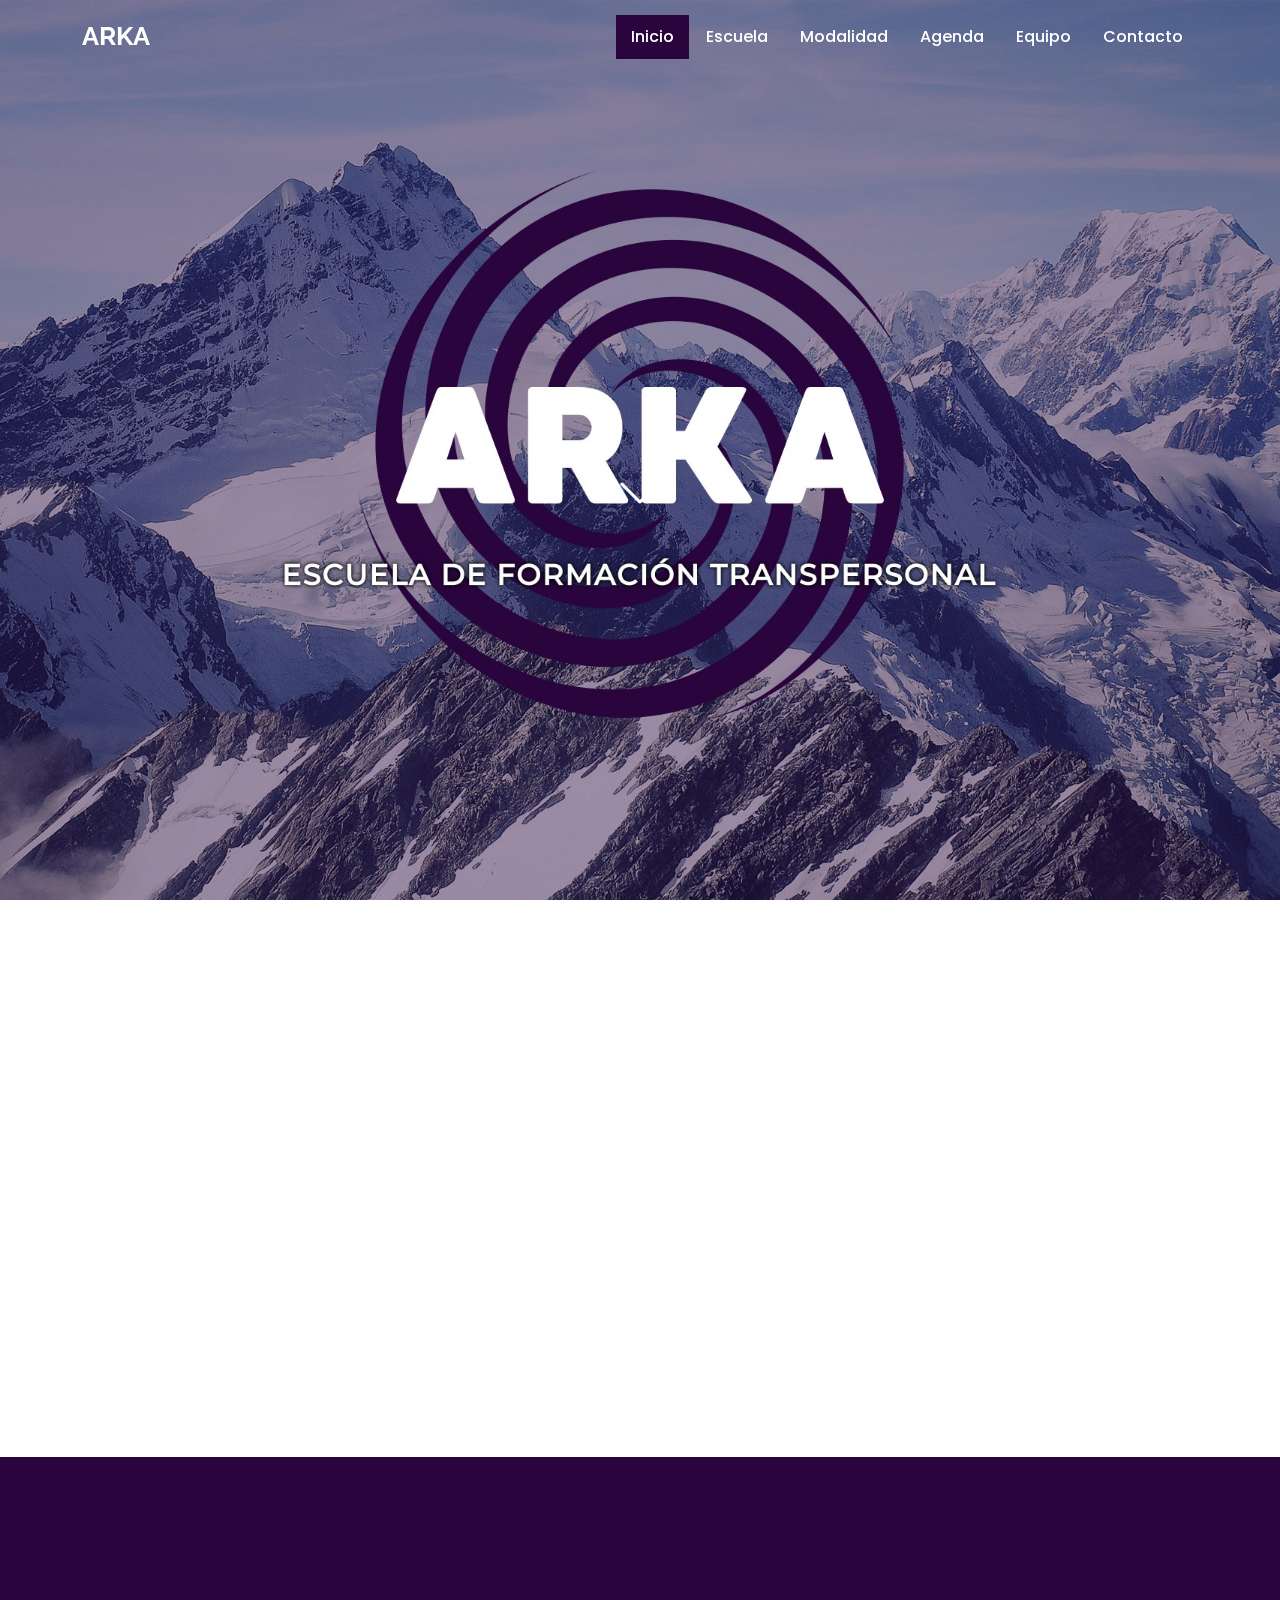
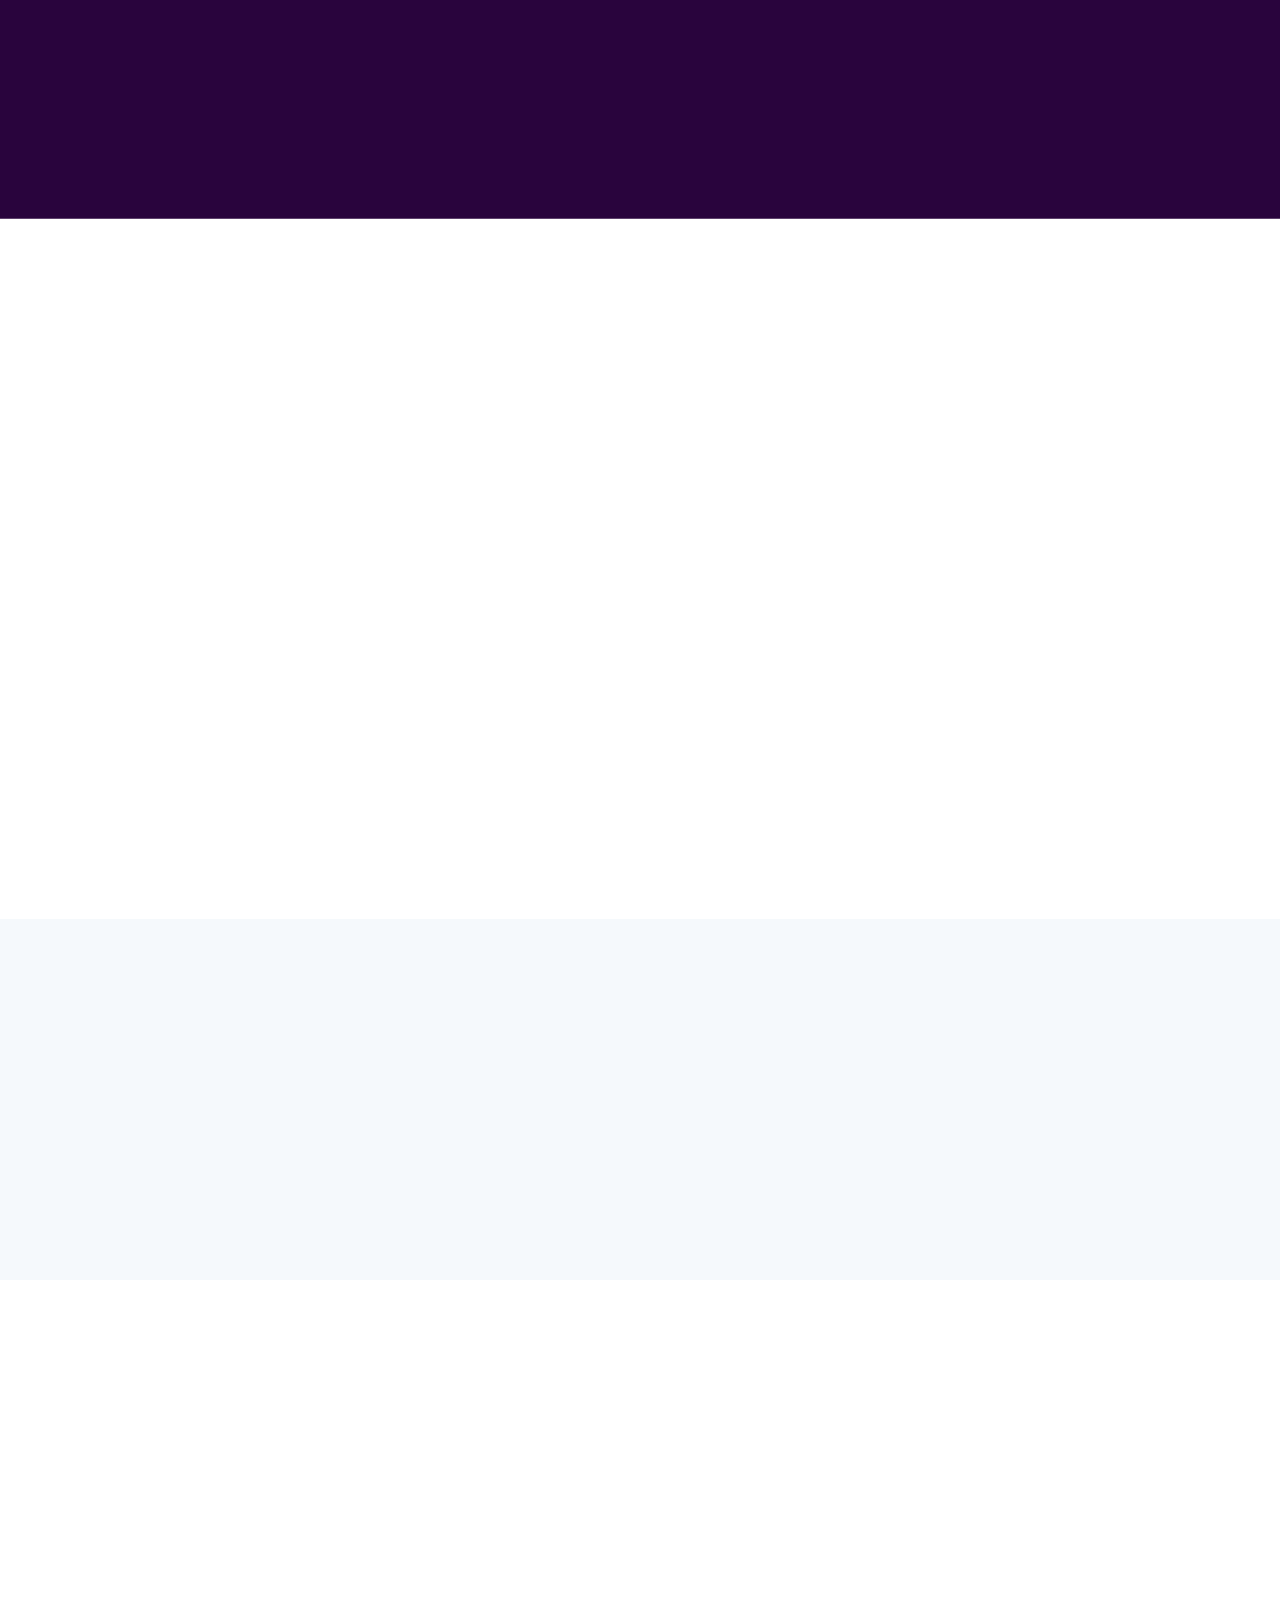
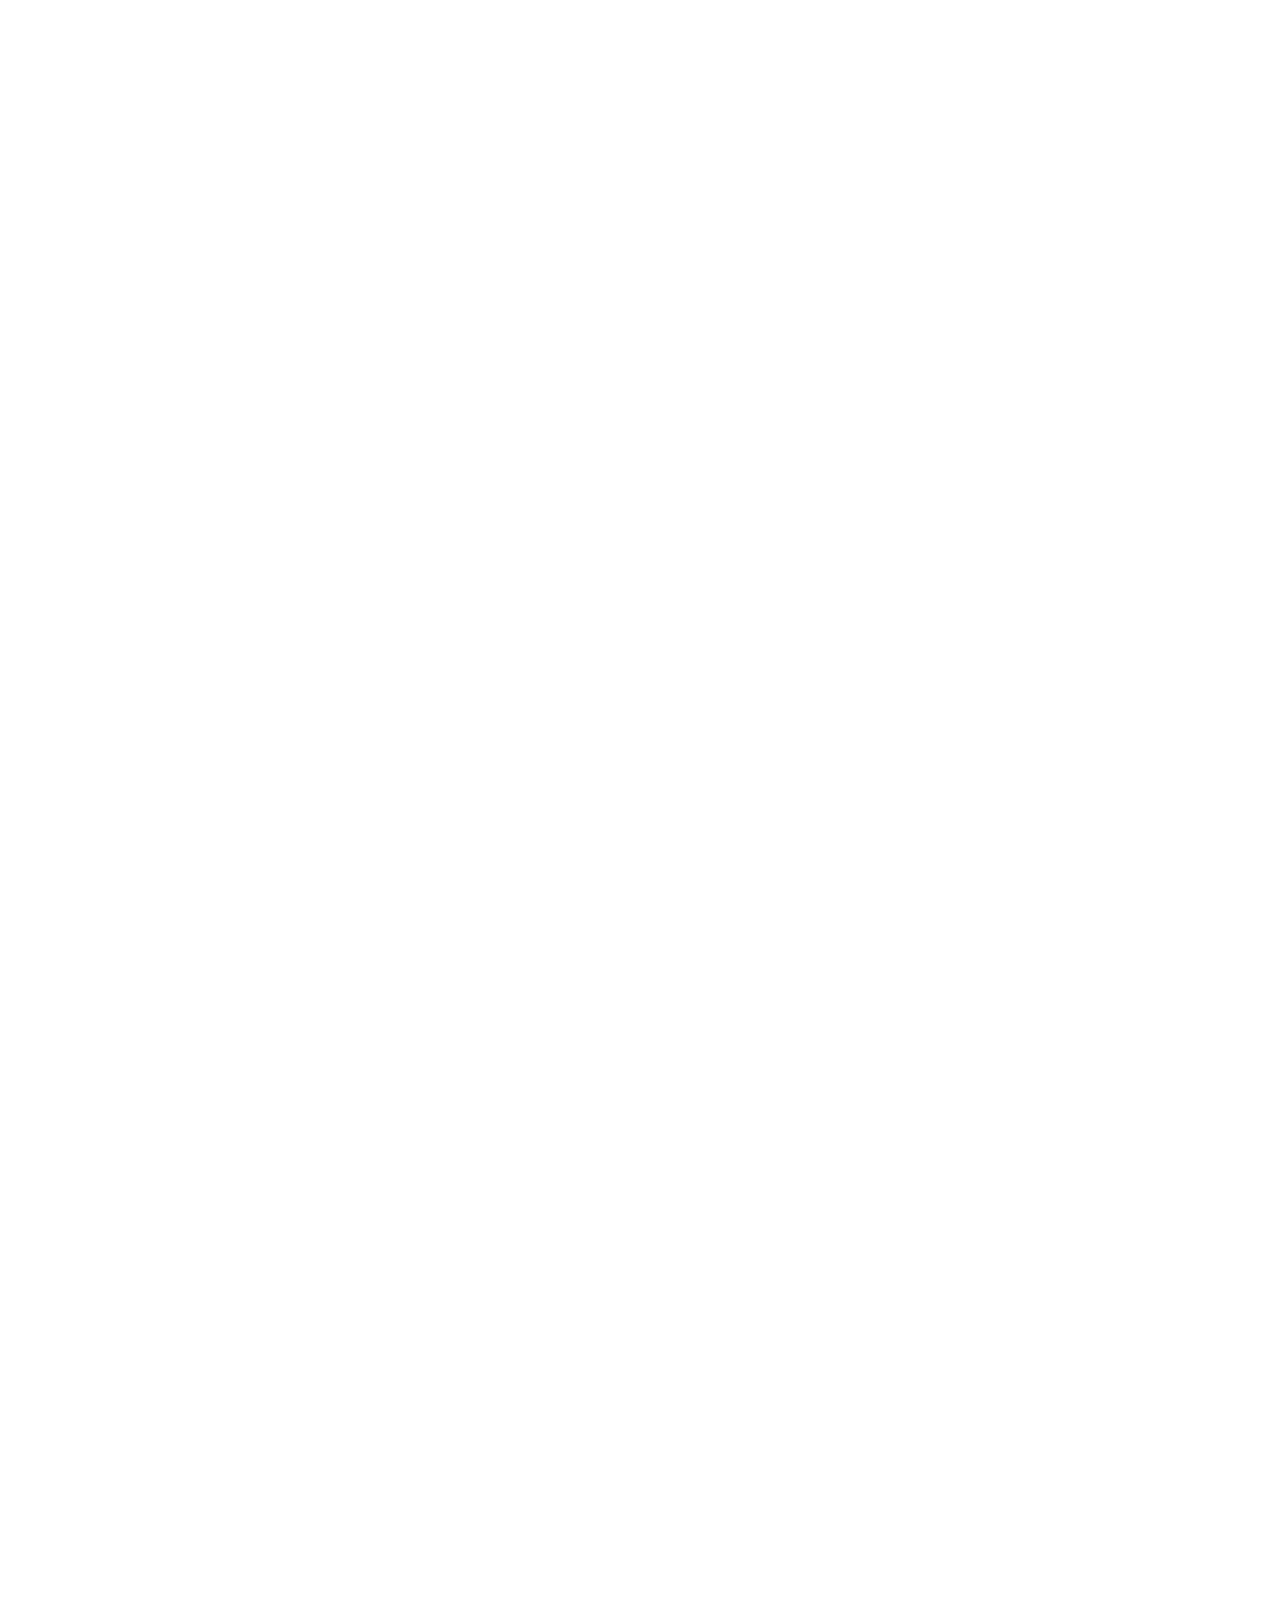
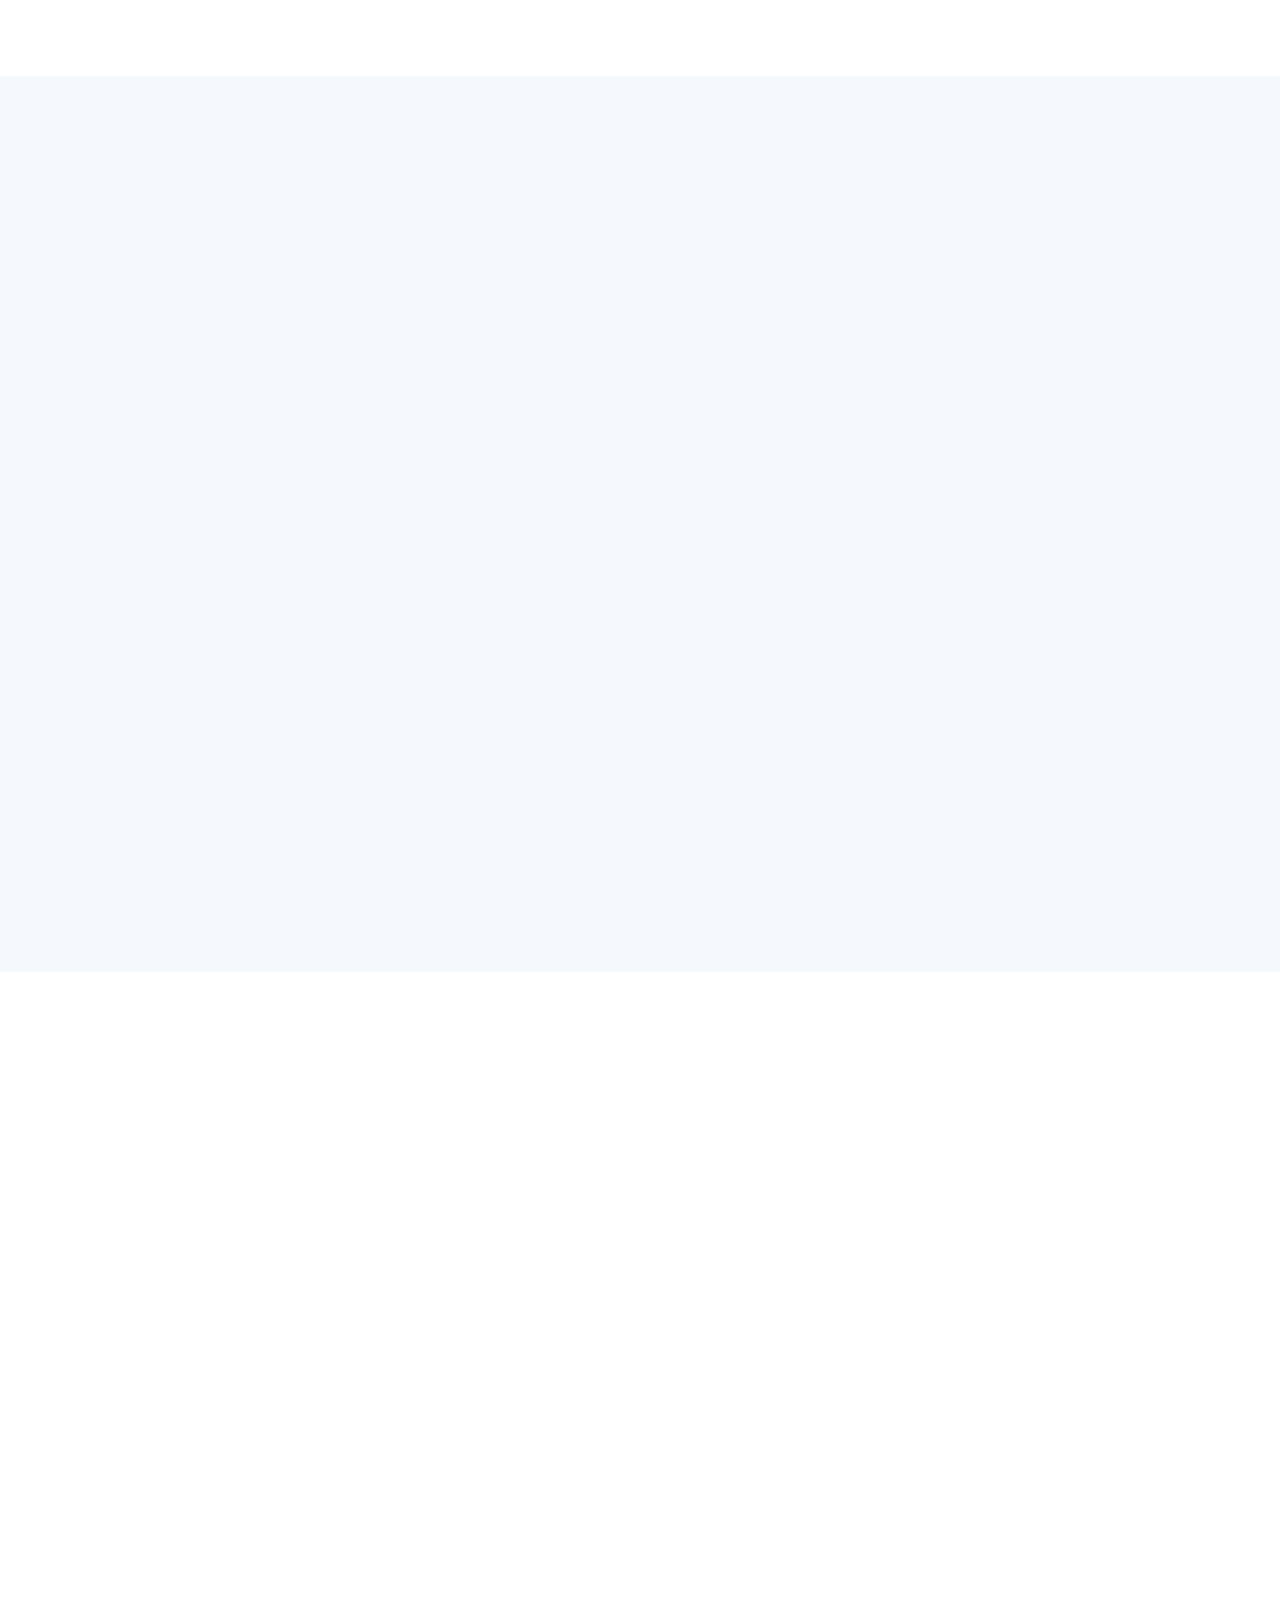
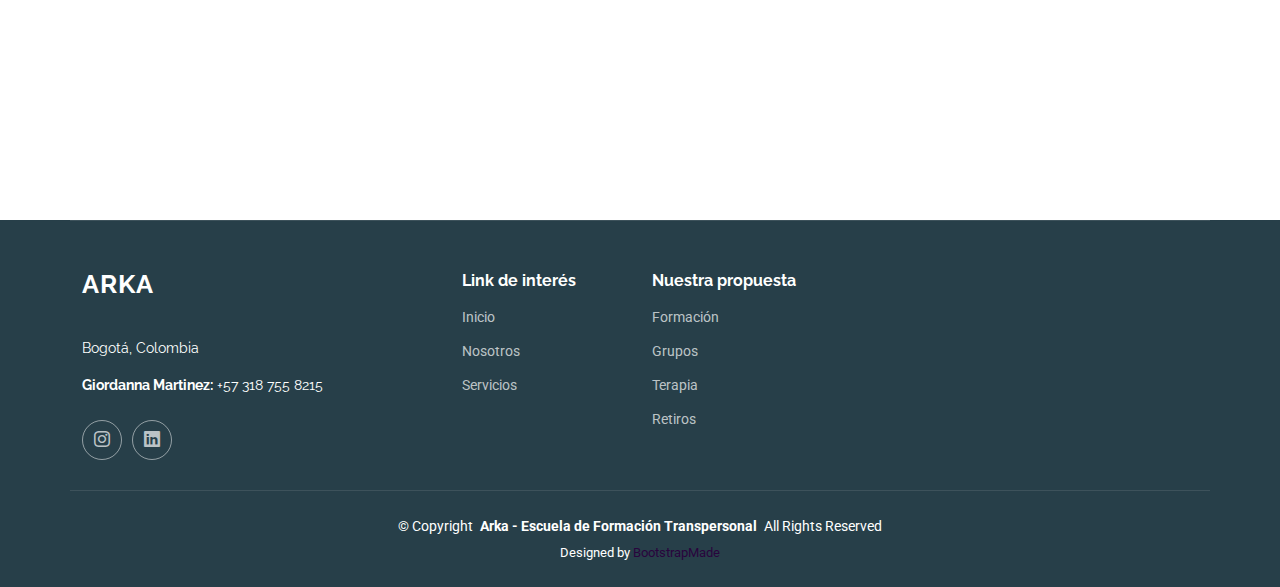
==== commit 8d9840e7: "borrador2" ====
--- a/index.html
+++ b/index.html
@@ -4,7 +4,7 @@
 <head>
   <meta charset="utf-8">
   <meta content="width=device-width, initial-scale=1.0" name="viewport">
-  <title>Index - Squadfree Bootstrap Template</title>
+  <title>ARKA - Escuela de Formación Transpersonal</title>
   <meta name="description" content="">
   <meta name="keywords" content="">
 
@@ -52,7 +52,7 @@
           <li><a href="#hero" class="active">Inicio</a></li>
           <li><a href="#about">Escuela</a></li>
           <li><a href="#services">Modalidad</a></li>
-          <li><a href="#portfolio">Temáticas</a></li>
+          <li><a href="#portfolio">Agenda</a></li>
           <li><a href="#team">Equipo</a></li>
           <li class="dropdown" style="display:none;"><a href="#"><span>Dropdown</span> <i class="bi bi-chevron-down toggle-dropdown"></i></a>
             <ul>
@@ -237,7 +237,7 @@
             <div class="stats-item">
               <i class="bi bi-person-workspace"></i>
               <span data-purecounter-start="0" data-purecounter-end="68" data-purecounter-duration="1" class="purecounter"></span>
-              <p><strong>Horas virtuales </strong> <span>de formación entre clases temáticas y círculos de exploración</span></p>
+              <p><strong>Horas virtuales </strong> <span>de formación entre clases temáticas y círculos de exploración durante el primer año</span></p>
             </div>
           </div><!-- End Stats Item -->
 
@@ -245,7 +245,7 @@
             <div class="stats-item">
               <i class="bi bi-hourglass-bottom"></i>
               <span data-purecounter-start="0" data-purecounter-end="86" data-purecounter-duration="1" class="purecounter"></span>
-              <p><strong>Horas presenciales </strong> <span>de formación en módulos y retiros durante el primer año</span></p>
+              <p><strong>Horas presenciales </strong> <span>de formación en módulos de fin de semana durante el primer año</span></p>
             </div>
           </div><!-- End Stats Item -->
 
--- a/assets/css/main.css
+++ b/assets/css/main.css
@@ -781,6 +781,7 @@
   justify-content: center;
 }
 
+
 .hero:before {
   content: "";
   position: absolute;
@@ -823,6 +824,11 @@
 }
 
 @media (max-width: 640px) {
+
+	.hero {
+  min-height: 61vh;
+}	
+	
   .hero h1 {
     font-size: 30px;
     line-height: 36px;
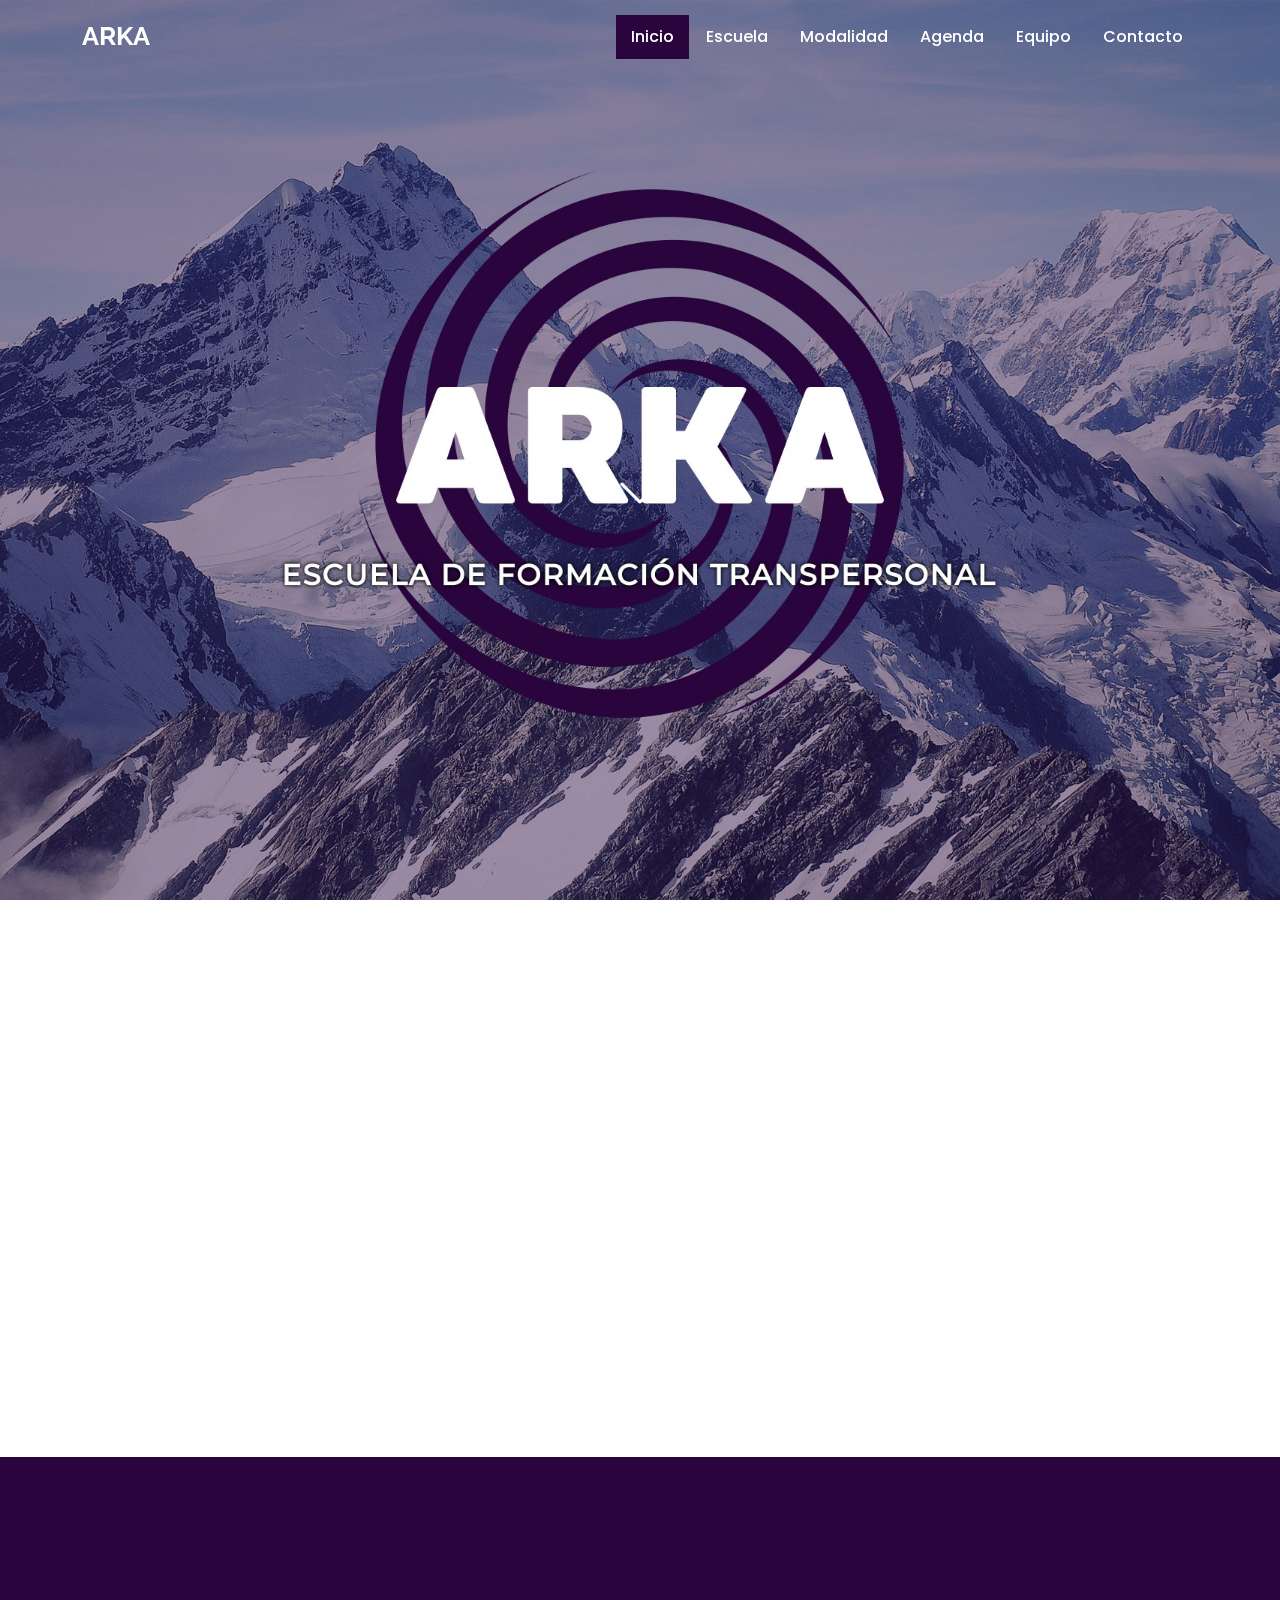
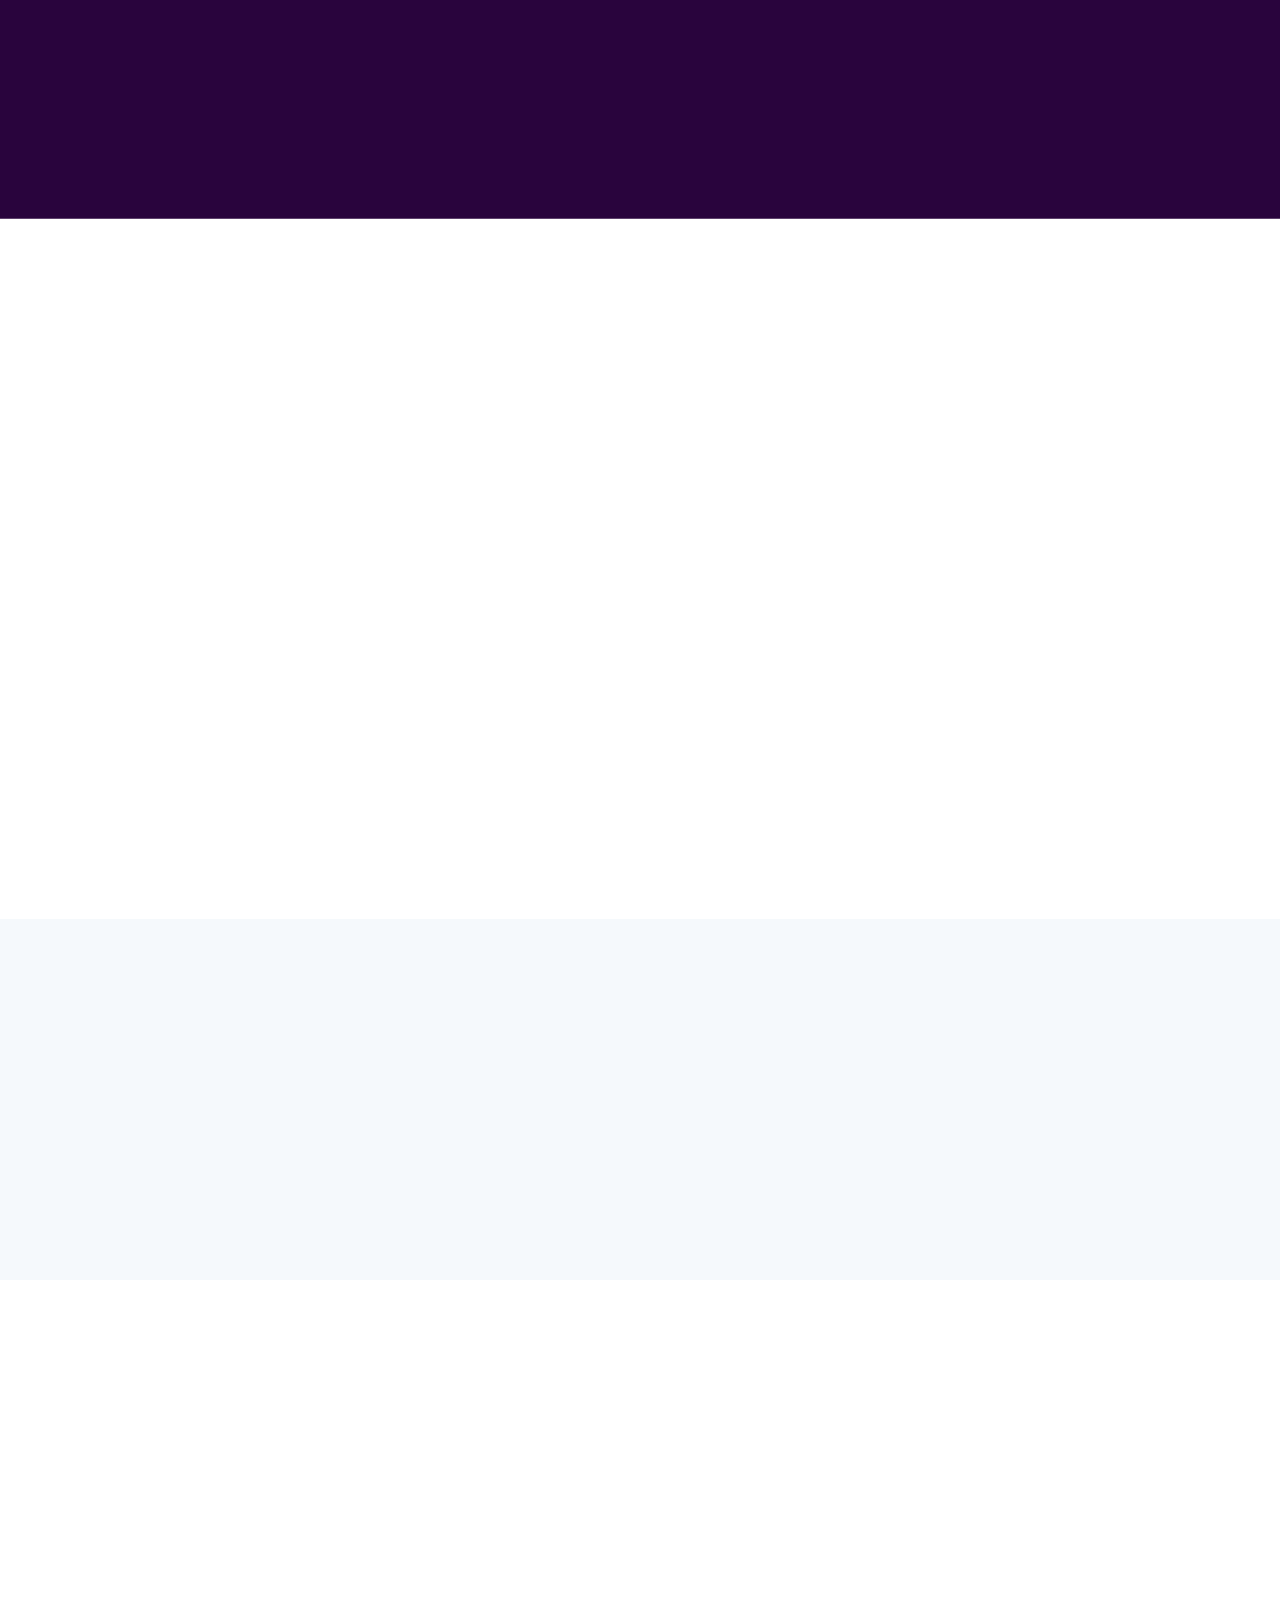
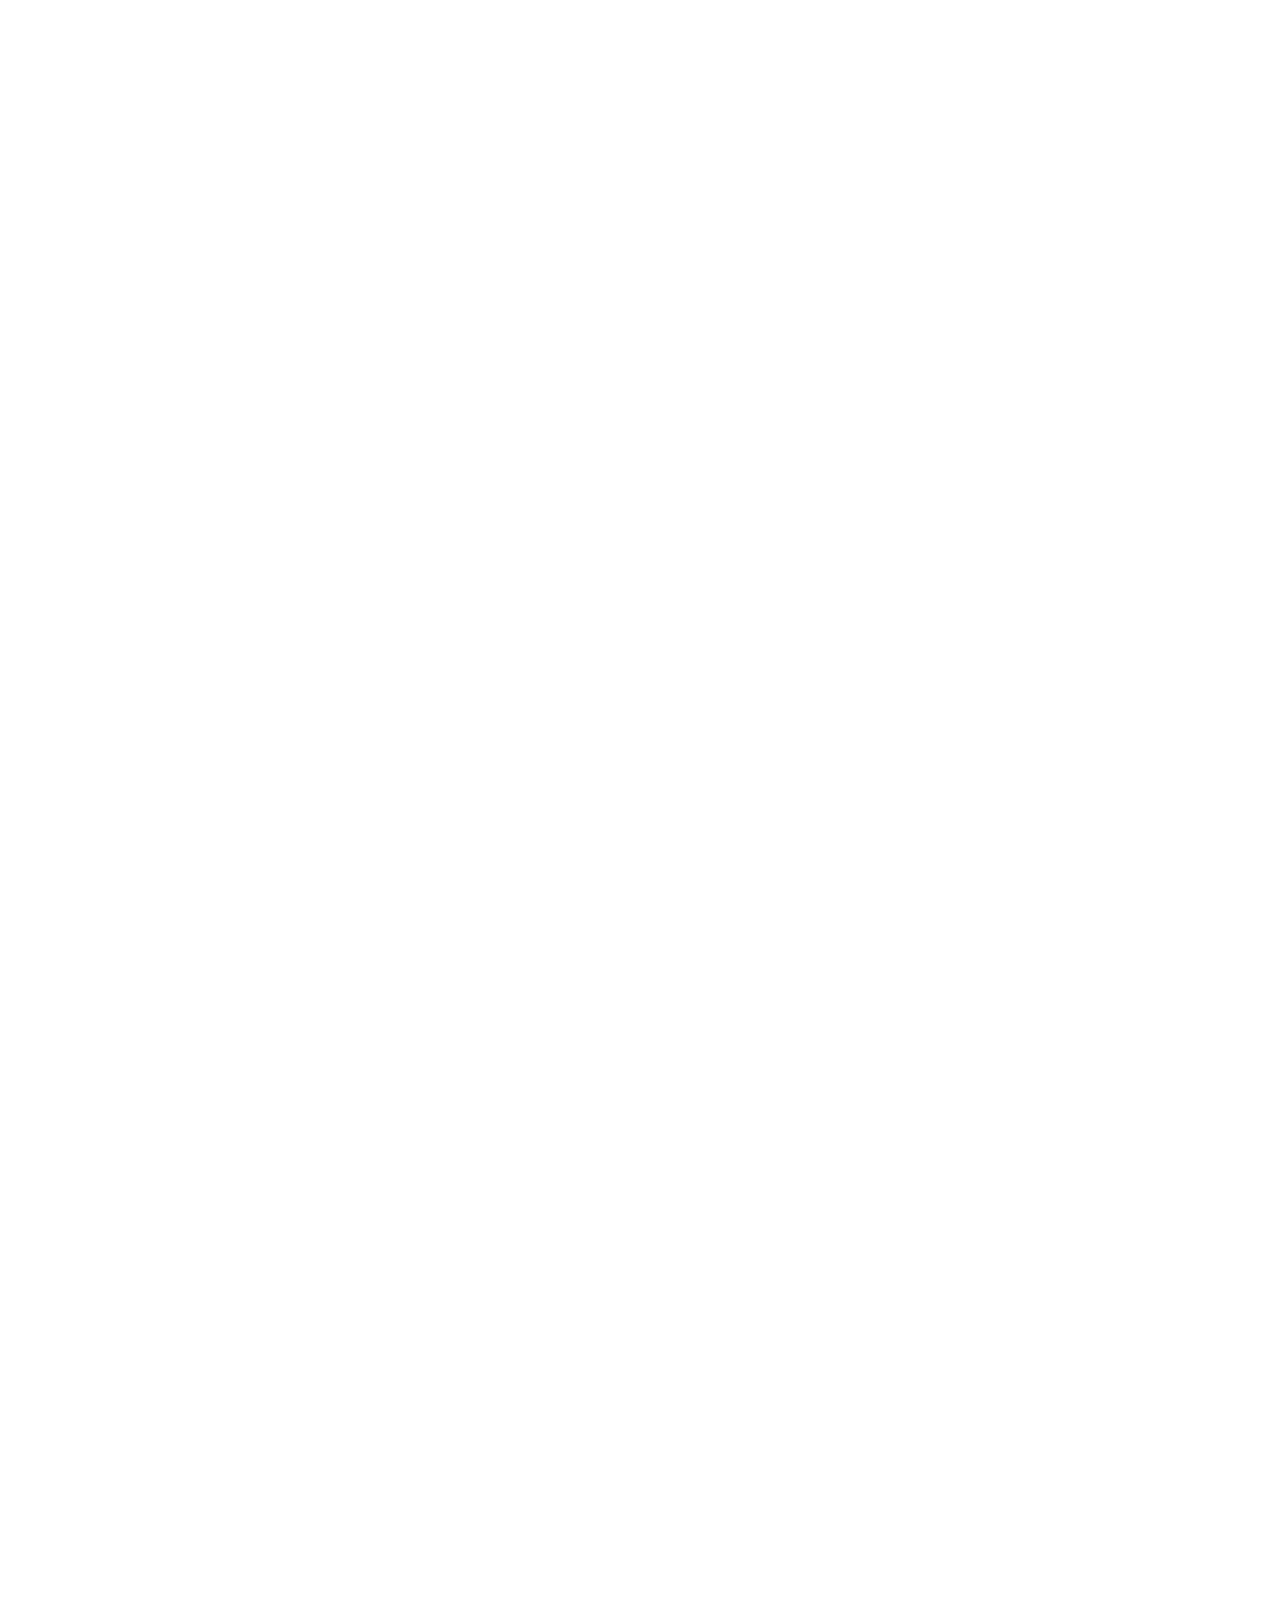
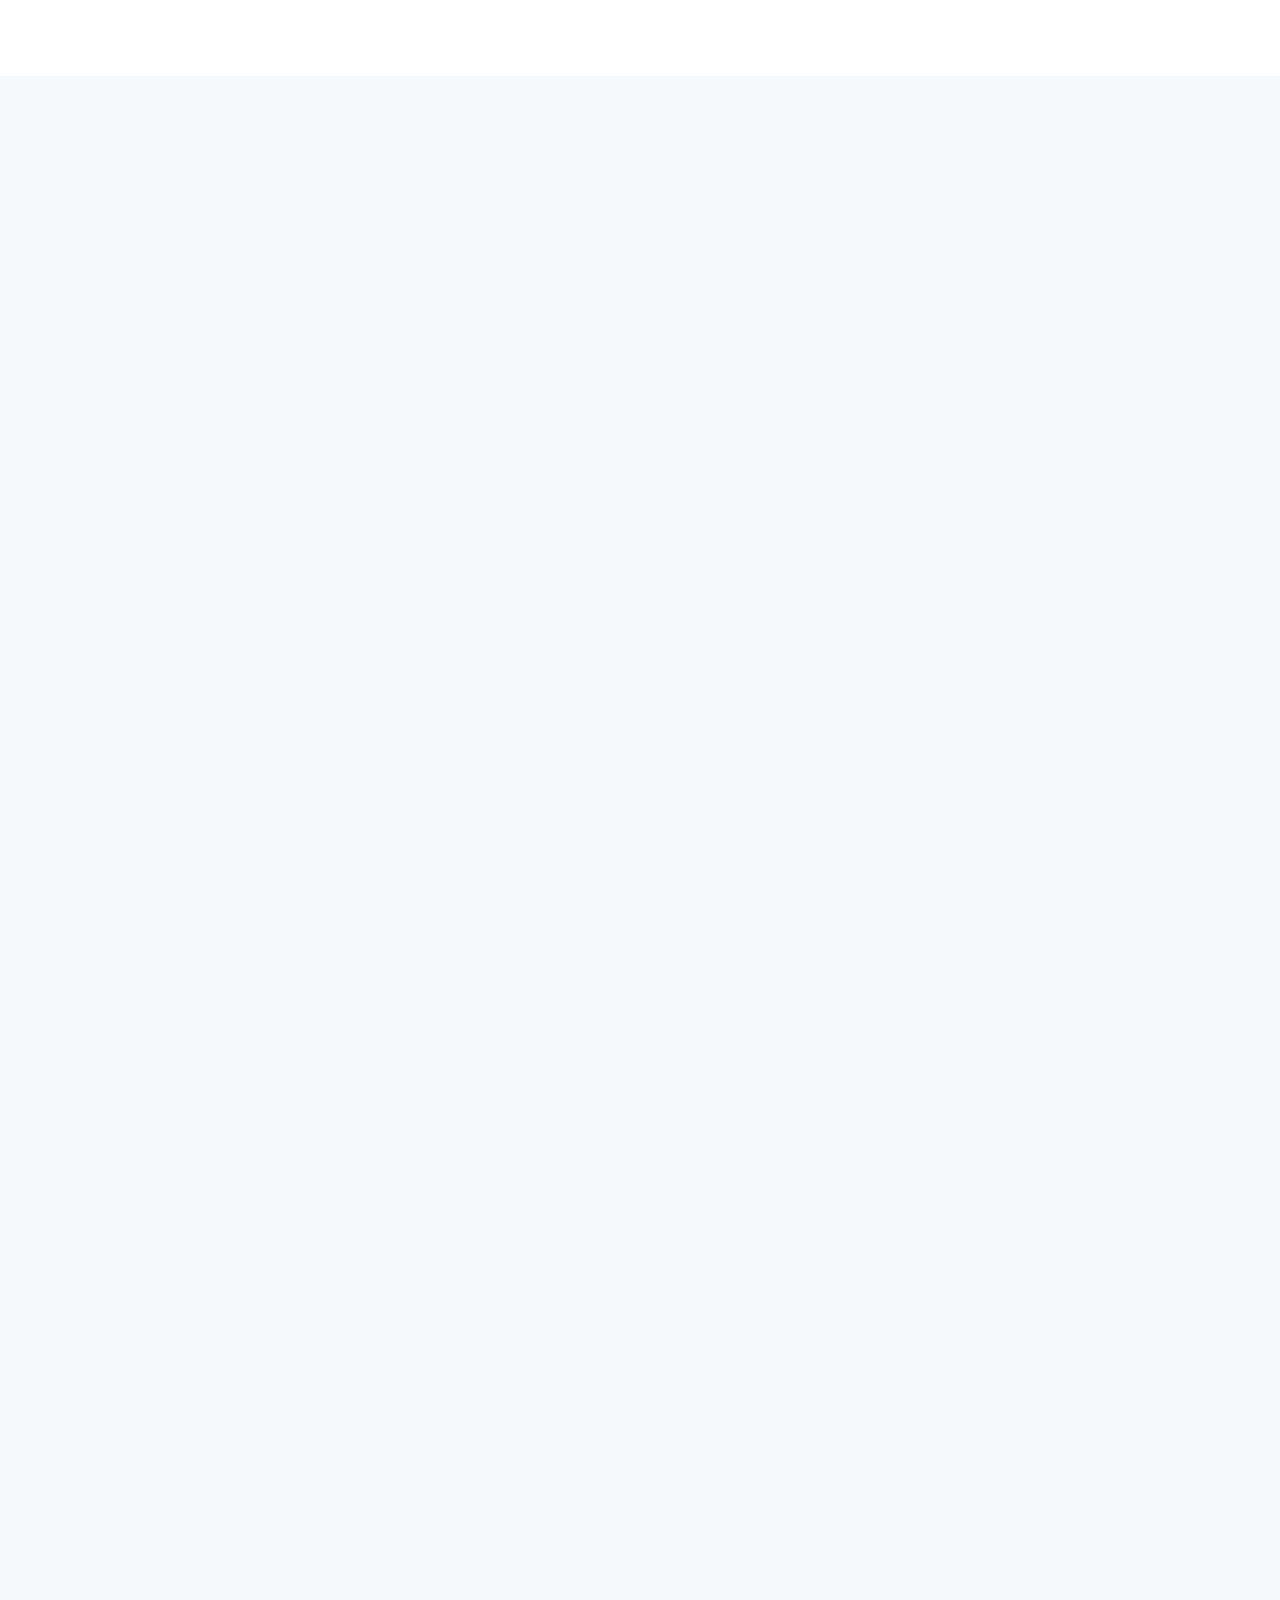
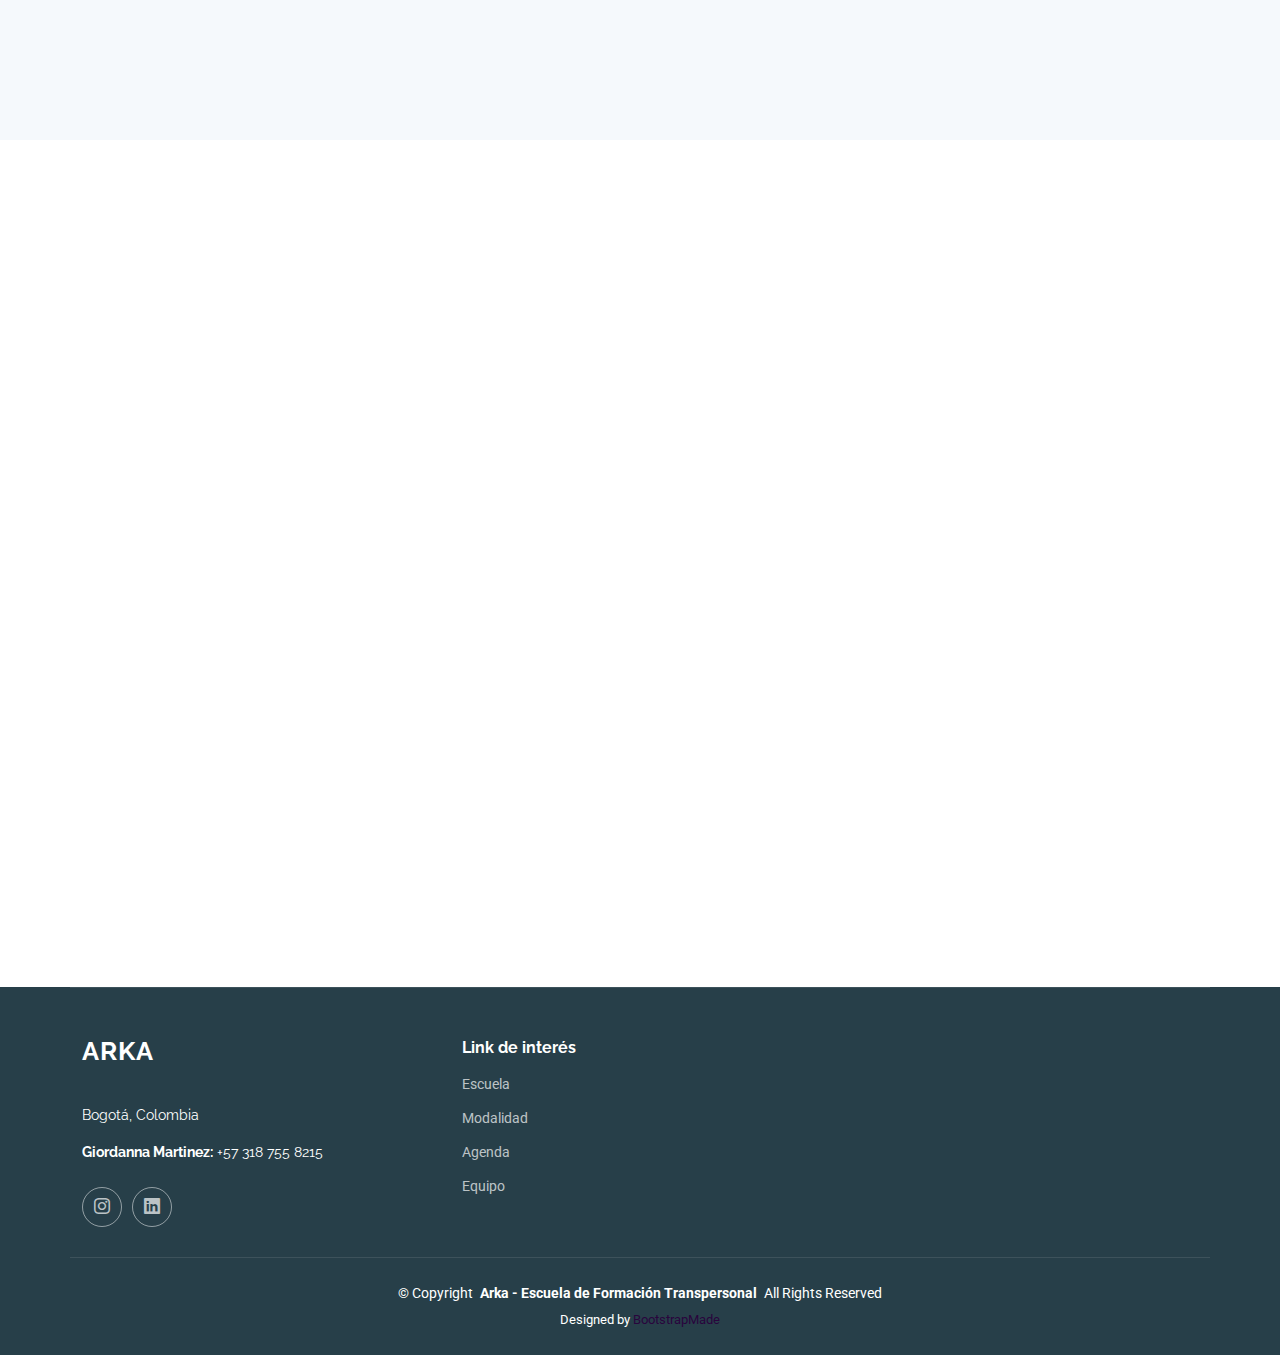
==== commit 6fb055d6: "cambios" ====
--- a/index.html
+++ b/index.html
@@ -52,7 +52,7 @@
           <li><a href="#hero" class="active">Inicio</a></li>
           <li><a href="#about">Escuela</a></li>
           <li><a href="#services">Modalidad</a></li>
-          <li><a href="#portfolio">Agenda</a></li>
+          <li><a href="agenda.html">Agenda</a></li>
           <li><a href="#team">Equipo</a></li>
           <li class="dropdown" style="display:none;"><a href="#"><span>Dropdown</span> <i class="bi bi-chevron-down toggle-dropdown"></i></a>
             <ul>
@@ -104,7 +104,7 @@
               Inspirados en este significado creemos que cada persona tiene dentro de sí la respuesta y la medicina que necesita. En ARKA, en lugar de dar
 respuestas, ofrecemos herramientas para que cada quien descubra cómo iluminar su propio camino interno, expandiendo su consciencia y conectando con su sabiduría más profunda.
             </p>
-            <a href="#" class="about-btn align-self-center align-self-xl-start"><span>Sobre nosotros</span> <i class="bi bi-chevron-right"></i></a>
+            <a href="#team" class="about-btn align-self-center align-self-xl-start"><span>Sobre nosotros</span> <i class="bi bi-chevron-right"></i></a>
           </div>
 
           <div class="col-xl-7" data-aos="fade-up" data-aos-delay="200">
@@ -112,14 +112,14 @@
 
               <div class="col-md-6 icon-box position-relative">
                 <i class="bi bi-wind"></i>
-                <h4><a href="" class="stretched-link">Desde la mente</a></h4>
+                <h4>Desde la mente</h4>
                 <p>Exploraremos perspectivas teóricas, fundamentos, criterios y desarrollaremos
 consciencia para comprender el alma humana.</p>
               </div><!-- Icon-Box -->
 
               <div class="col-md-6 icon-box position-relative">
                 <i class="bi bi-water"></i>
-                <h4><a href="" class="stretched-link">Desde las emociones</a></h4>
+                <h4>Desde las emociones</h4>
                 <p>Nos abriremos a sentir la profundidad del malestar humano, cultivando
 presencia y reconociendo también la fuerza potencial para sanar que habita en cada uno.
 </p>
@@ -127,7 +127,7 @@
 
               <div class="col-md-6 icon-box position-relative">
                 <i class="bi bi-universal-access"></i>
-                <h4><a href="" class="stretched-link">Desde el cuerpo</a></h4>
+                <h4>Desde el cuerpo</h4>
                 <p>Percibiremos cómo se manifiesta y se expresa lo que somos en la materia: en
 la tensión, la incomodidad, pero también en el placer, el movimiento y la creación, asumiendo
 responsabilidad sobre esa vivencia encarnada.
@@ -136,7 +136,7 @@
 
               <div class="col-md-6 icon-box position-relative">
                 <i class="bi bi-fire"></i>
-                <h4><a href="" class="stretched-link">Desde el alma</a></h4>
+                <h4>Desde el alma</h4>
                 <p> Nos invitaremos a vivir la integración de todos estos aspectos y a conectar con
 un sentido profundo.</p>
               </div><!-- Icon-Box -->
@@ -163,7 +163,7 @@
             <p>
              La terapia transpersonal es un enfoque terapéutico que fusiona el crecimiento personal con la espiritualidad, la exploración de la consciencia y el sentido de la vida. A través de este programa,
 descubrirás un camino de autoconocimiento que te permitirá comprender al ser humano en su totalidad.</p>
-			<a class="cta-btn" href="#">Quiero inscribirme</a>
+			<a class="cta-btn" href="agenda.html">Ver Agenda y Temario</a>
             </div>
           </div>
         </div>
@@ -188,7 +188,7 @@
           <div class="col-xl-3 col-md-6 d-flex" data-aos="fade-up" data-aos-delay="100">
             <div class="service-item position-relative">
               <div class="icon"><i class="bi bi-laptop icon"></i></div>
-              <h4><a href="service-details.html" class="stretched-link">Encuentros virtuales</a></h4>
+              <h4><a href="agenda.html" class="stretched-link">Encuentros virtuales</a></h4>
               <p>Todos los jueves, comenzando el 15 de mayo. (Se intercalan espacios temáticos y círculos de integración / exploración grupal).</p>
 			  <p>Horario: jueves de 7:15 p.m. a 9:15 p.m.</p>
             </div>
@@ -197,7 +197,7 @@
           <div class="col-xl-3 col-md-6 d-flex" data-aos="fade-up" data-aos-delay="200">
             <div class="service-item position-relative">
               <div class="icon"><i class="bi bi-people-fill icon"></i></div>
-              <h4><a href="service-details.html" class="stretched-link">Módulos presenciales</a></h4>
+              <h4><a href="agenda.html" class="stretched-link">Módulos presenciales</a></h4>
               <p>Encuentros de 2 o 3 días, destinados a abordar temáticas de la agenda en formato taller.</p>
 			  <p>Horario: fines de semana en Bogotá, sábados y domingos de 8:00 a.m. a 6:30 p.m.</p>
             </div>
@@ -206,7 +206,7 @@
           <div class="col-xl-3 col-md-6 d-flex" data-aos="fade-up" data-aos-delay="300">
             <div class="service-item position-relative">
               <div class="icon"><i class="bi bi-calendar2-heart-fill icon"></i></div>
-              <h4><a href="service-details.html" class="stretched-link">Retiros de inmersión</a></h4>
+              <h4><a href="agenda.html" class="stretched-link">Retiros de inmersión</a></h4>
               <p>Un fin de semana cada trimestre en un lugar por confirmar fuera de Bogotá, comenzando el viernes a las 6:00 p.m. y finalizando el domingo a las 4:00 p.m.</p>
 			  <p>(El costo del retiro NO está incluido en el precio)</p>
             </div>
@@ -215,7 +215,7 @@
           <div class="col-xl-3 col-md-6 d-flex" data-aos="fade-up" data-aos-delay="400">
             <div class="service-item position-relative">
               <div class="icon"><i class="bi bi-caret-right-square-fill icon"></i></div>
-              <h4><a href="service-details.html" class="stretched-link">Contenido On Demand</a></h4>
+              <h4><a href="agenda.html" class="stretched-link">Contenido On Demand</a></h4>
               <p>Accede todas las semanas a nuevo contenido para acompañar tu práctica corporal y meditativa de forma autogestiva.</p>
             </div>
           </div><!-- End Service Item -->
@@ -556,10 +556,8 @@
               </div>
               <div class="member-info">
                 <div class="social">
-                  <a href=""><i class="bi bi-twitter-x"></i></a>
-                  <a href=""><i class="bi bi-facebook"></i></a>
-                  <a href=""><i class="bi bi-instagram"></i></a>
-                  <a href=""><i class="bi bi-linkedin"></i></a>
+                  <a href="https://www.instagram.com/nicovelco"><i class="bi bi-instagram"></i></a>
+
                 </div>
                 <h4>Nicolás Velázquez</h4>
                 <span>Psicólogo, terapeuta, formador, tallerista y conferencista.</span>
@@ -574,10 +572,8 @@
               </div>
               <div class="member-info">
                 <div class="social">
-                  <a href=""><i class="bi bi-twitter-x"></i></a>
-                  <a href=""><i class="bi bi-facebook"></i></a>
-                  <a href=""><i class="bi bi-instagram"></i></a>
-                  <a href=""><i class="bi bi-linkedin"></i></a>
+                  <a href=https://www.instagram.com/garciamartinez.angelica/""><i class="bi bi-instagram"></i></a>
+                  <a href="https://www.linkedin.com/in/ang%C3%A9lica-garc%C3%ADa-mart%C3%ADnez-43824265/"><i class="bi bi-linkedin"></i></a>
                 </div>
                 <h4>Angélica García</h4>
                 <span>Psicóloga, psicoterapeuta, educadora y emprendedora, especializada en familia y adolescencia.</span>
@@ -592,10 +588,7 @@
               </div>
               <div class="member-info">
                 <div class="social">
-                  <a href=""><i class="bi bi-twitter-x"></i></a>
-                  <a href=""><i class="bi bi-facebook"></i></a>
-                  <a href=""><i class="bi bi-instagram"></i></a>
-                  <a href=""><i class="bi bi-linkedin"></i></a>
+                  <a href="https://www.instagram.com/mprubiorojas"><i class="bi bi-instagram"></i></a>
                 </div>
                 <h4>María Paulina Rubio</h4>
                 <span>Terapeuta Gestalt con Master en sexualidad, terapia de pareja. Acompaño procesos individuales, didácticos ygrupale s.</span>
@@ -613,10 +606,9 @@
               </div>
               <div class="member-info">
                 <div class="social">
-                  <a href=""><i class="bi bi-twitter-x"></i></a>
-                  <a href=""><i class="bi bi-facebook"></i></a>
-                  <a href=""><i class="bi bi-instagram"></i></a>
-                  <a href=""><i class="bi bi-linkedin"></i></a>
+                  <a href="https://www.facebook.com/edprohibida/"><i class="bi bi-facebook"></i></a>
+                  <a href="https://www.instagram.com/german.doin"><i class="bi bi-instagram"></i></a>
+                  <a href="https://www.linkedin.com/in/germandoin/"><i class="bi bi-linkedin"></i></a>
                 </div>
                 <h4>German Doin Campos</h4>
                 <span>Comunicador, acompañante de personas y grupos desde la psicoterapia humanista, educador, emprendedor social y activista en educación alternativa y crianza consciente.</span>
@@ -631,11 +623,7 @@
               </div>
               <div class="member-info">
                 <div class="social">
-                  <a href=""><i class="bi bi-twitter-x"></i></a>
-                  <a href=""><i class="bi bi-facebook"></i></a>
-                  <a href=""><i class="bi bi-instagram"></i></a>
-                  <a href=""><i class="bi bi-linkedin"></i></a>
-                </div>
+                 </div>
                 <h4>María Patricia Moreno</h4>
                 <span>Empresaria, Economista, con Maestría en Administración de Empresas, Certificada en Psicología Transpersonal, Constelaciones Familiares, y Constelaciones Organizacionales,
 Sanadora Pránica.</span>
@@ -650,10 +638,7 @@
               </div>
               <div class="member-info">
                 <div class="social">
-                  <a href=""><i class="bi bi-twitter-x"></i></a>
-                  <a href=""><i class="bi bi-facebook"></i></a>
-                  <a href=""><i class="bi bi-instagram"></i></a>
-                  <a href=""><i class="bi bi-linkedin"></i></a>
+                  <a href="https://www.linkedin.com/in/rafael-garc%C3%ADa-casta%C3%B1o-b104a949/"><i class="bi bi-linkedin"></i></a>
                 </div>
                 <h4>Rafael García</h4>
                 <span><b>Terapeuta invitado</b></span><span>Psicólogo, terapeuta individual, facilitador
@@ -688,7 +673,7 @@
               <ul>
                 <li><i class="bi bi-check"></i> <span>Pagando antes del 30 de Abril</span></li>
               </ul>
-              <a href="#" class="buy-btn">Inscribirme</a>
+              <a href="inscripcion.html" class="buy-btn">Inscribirme</a>
             </div>
           </div><!-- End Pricing Item -->
 
@@ -699,7 +684,7 @@
               <ul>
                 <li><i class="bi bi-check"></i> <span>Pagando antes del 9 de Mayo</span></li>
               </ul>
-              <a href="#" class="buy-btn">Inscribirme</a>
+              <a href="inscripcion.html" class="buy-btn">Inscribirme</a>
             </div>
           </div><!-- End Pricing Item -->
 
@@ -712,7 +697,7 @@
                 <li><i class="bi bi-check"></i> <span><b>$3.3 mill</b> 2er pago hasta 30/6</span></li>
                 <li><i class="bi bi-check"></i> <span><b>$3.3 mill</b> 1er pago hasta 30/10</span></li>
               </ul>
-              <a href="#" class="buy-btn">Inscribirme</a>
+              <a href="inscripcion.html" class="buy-btn">Inscribirme</a>
             </div>
           </div><!-- End Pricing Item -->
 
@@ -733,65 +718,105 @@
 
       <div class="container">
 
-        <div class="row faq-item" data-aos="fade-up" data-aos-delay="100">
-          <div class="col-lg-5 d-flex">
-            <i class="bi bi-question-circle"></i>
-            <h4>Non consectetur a erat nam at lectus urna duis?</h4>
-          </div>
-          <div class="col-lg-7">
-            <p>
-              Feugiat pretium nibh ipsum consequat. Tempus iaculis urna id volutpat lacus laoreet non curabitur gravida. Venenatis lectus magna fringilla urna porttitor rhoncus dolor purus non.
-            </p>
-          </div>
-        </div><!-- End F.A.Q Item-->
-
-        <div class="row faq-item" data-aos="fade-up" data-aos-delay="200">
-          <div class="col-lg-5 d-flex">
-            <i class="bi bi-question-circle"></i>
-            <h4>Feugiat scelerisque varius morbi enim nunc faucibus a pellentesque?</h4>
-          </div>
-          <div class="col-lg-7">
-            <p>
-              Dolor sit amet consectetur adipiscing elit pellentesque habitant morbi. Id interdum velit laoreet id donec ultrices. Fringilla phasellus faucibus scelerisque eleifend donec pretium. Est pellentesque elit ullamcorper dignissim.
-            </p>
-          </div>
-        </div><!-- End F.A.Q Item-->
-
-        <div class="row faq-item" data-aos="fade-up" data-aos-delay="300">
-          <div class="col-lg-5 d-flex">
-            <i class="bi bi-question-circle"></i>
-            <h4>Dolor sit amet consectetur adipiscing elit pellentesque habitant morbi?</h4>
-          </div>
-          <div class="col-lg-7">
-            <p>
-              Eleifend mi in nulla posuere sollicitudin aliquam ultrices sagittis orci. Faucibus pulvinar elementum integer enim. Sem nulla pharetra diam sit amet nisl suscipit. Rutrum tellus pellentesque eu tincidunt. Lectus urna duis convallis convallis tellus.
-            </p>
-          </div>
-        </div><!-- End F.A.Q Item-->
-
-        <div class="row faq-item" data-aos="fade-up" data-aos-delay="400">
-          <div class="col-lg-5 d-flex">
-            <i class="bi bi-question-circle"></i>
-            <h4>Ac odio tempor orci dapibus. Aliquam eleifend mi in nulla?</h4>
-          </div>
-          <div class="col-lg-7">
-            <p>
-              Aperiam itaque sit optio et deleniti eos nihil quidem cumque. Voluptas dolorum accusantium sunt sit enim. Provident consequuntur quam aut reiciendis qui rerum dolorem sit odio. Repellat assumenda soluta sunt pariatur error doloribus fuga.
-            </p>
-          </div>
-        </div><!-- End F.A.Q Item-->
-
-        <div class="row faq-item" data-aos="fade-up" data-aos-delay="500">
-          <div class="col-lg-5 d-flex">
-            <i class="bi bi-question-circle"></i>
-            <h4>Tempus quam pellentesque nec nam aliquam sem et tortor consequat?</h4>
-          </div>
-          <div class="col-lg-7">
-            <p>
-              Molestie a iaculis at erat pellentesque adipiscing commodo. Dignissim suspendisse in est ante in. Nunc vel risus commodo viverra maecenas accumsan. Sit amet nisl suscipit adipiscing bibendum est. Purus gravida quis blandit turpis cursus in
-            </p>
-          </div>
-        </div><!-- End F.A.Q Item-->
+ <div class="row faq-item" data-aos="fade-up" data-aos-delay="100">
+  <div class="col-lg-5 d-flex">
+    <i class="bi bi-question-circle"></i>
+    <h4>¿Puedo participar del programa si no soy psicólogo, psiquiatra ni profesional de la salud?</h4>
+  </div>
+  <div class="col-lg-7">
+    <p>Sí. El programa está abierto a cualquier persona interesada en su desarrollo personal, sin importar su formación previa. No se requiere experiencia en psicoterapia ni en prácticas espirituales.</p>
+  </div>
+</div><!-- End F.A.Q Item-->
+
+<div class="row faq-item" data-aos="fade-up" data-aos-delay="200">
+  <div class="col-lg-5 d-flex">
+    <i class="bi bi-question-circle"></i>
+    <h4>¿Necesito tener experiencia previa en meditación o terapias alternativas?</h4>
+  </div>
+  <div class="col-lg-7">
+    <p>No. A lo largo del programa se ofrecen herramientas y prácticas accesibles para quienes se inician en este camino, así como también propuestas de profundización para quienes ya tienen recorrido.</p>
+  </div>
+</div><!-- End F.A.Q Item-->
+
+<div class="row faq-item" data-aos="fade-up" data-aos-delay="300">
+  <div class="col-lg-5 d-flex">
+    <i class="bi bi-question-circle"></i>
+    <h4>¿Cuál es la diferencia entre el primer y segundo año del programa?</h4>
+  </div>
+  <div class="col-lg-7">
+    <p>El primer año está enfocado en el autoconocimiento y el trabajo personal. El segundo año está orientado a quienes desean formarse como terapeutas y acompañar procesos desde la mirada transpersonal.</p>
+  </div>
+</div><!-- End F.A.Q Item-->
+
+<div class="row faq-item" data-aos="fade-up" data-aos-delay="400">
+  <div class="col-lg-5 d-flex">
+    <i class="bi bi-question-circle"></i>
+    <h4>¿Puedo hacer únicamente el primer año sin continuar con la formación terapéutica?</h4>
+  </div>
+  <div class="col-lg-7">
+    <p>Sí. El primer año puede tomarse como un proceso de transformación personal sin necesidad de hacer el segundo año.</p>
+  </div>
+</div><!-- End F.A.Q Item-->
+
+<div class="row faq-item" data-aos="fade-up" data-aos-delay="500">
+  <div class="col-lg-5 d-flex">
+    <i class="bi bi-question-circle"></i>
+    <h4>¿Qué pasa si no puedo asistir a una clase virtual o a un taller presencial?</h4>
+  </div>
+  <div class="col-lg-7">
+    <p>Las clases virtuales se graban para que puedas acceder luego. En el caso de los talleres presenciales, es importante la participación directa, pero si no podés asistir, se buscarán alternativas para que no pierdas el hilo del proceso.</p>
+  </div>
+</div><!-- End F.A.Q Item-->
+
+<div class="row faq-item" data-aos="fade-up" data-aos-delay="600">
+  <div class="col-lg-5 d-flex">
+    <i class="bi bi-question-circle"></i>
+    <h4>¿Qué sucede si decido no continuar el programa una vez comenzado?</h4>
+  </div>
+  <div class="col-lg-7">
+    <p>Podés retirarte en cualquier momento. Te sugerimos conversar previamente con algún mentor/a para acompañar tu decisión desde el cuidado y la conciencia del proceso.</p>
+  </div>
+</div><!-- End F.A.Q Item-->
+
+<div class="row faq-item" data-aos="fade-up" data-aos-delay="700">
+  <div class="col-lg-5 d-flex">
+    <i class="bi bi-question-circle"></i>
+    <h4>¿Se requiere algún tipo de entrevista o proceso de admisión para ingresar?</h4>
+  </div>
+  <div class="col-lg-7">
+    <p>Sí. Buscamos acompañar a cada participante desde el inicio, por eso realizamos una entrevista breve para conocernos y asegurarnos de que el programa esté alineado con tus intereses y momento vital.</p>
+  </div>
+</div><!-- End F.A.Q Item-->
+
+<div class="row faq-item" data-aos="fade-up" data-aos-delay="800">
+  <div class="col-lg-5 d-flex">
+    <i class="bi bi-question-circle"></i>
+    <h4>¿Qué tipo de acompañamiento recibo durante el programa?</h4>
+  </div>
+  <div class="col-lg-7">
+    <p>Contás con espacios grupales, círculos de intercambio, prácticas guiadas semanales y hasta tres sesiones de mentoría personal durante el primer año, para integrar lo que va surgiendo en tu proceso.</p>
+  </div>
+</div><!-- End F.A.Q Item-->
+
+<div class="row faq-item" data-aos="fade-up" data-aos-delay="900">
+  <div class="col-lg-5 d-flex">
+    <i class="bi bi-question-circle"></i>
+    <h4>¿Este programa reemplaza un proceso terapéutico individual?</h4>
+  </div>
+  <div class="col-lg-7">
+    <p>El programa no es una terapia individual tradicional, pero sí propone un recorrido profundamente terapéutico y transformador. A través del trabajo corporal, emocional y espiritual, vivirás un proceso de autoconocimiento que puede tener un impacto tan o más profundo que una terapia convencional. No es necesario que estés haciendo terapia individual para participar, aunque si ya estás en un proceso, puede complementarlo de forma muy rica.</p>
+  </div>
+</div><!-- End F.A.Q Item-->
+
+<div class="row faq-item" data-aos="fade-up" data-aos-delay="1000">
+  <div class="col-lg-5 d-flex">
+    <i class="bi bi-question-circle"></i>
+    <h4>¿El programa otorga algún tipo de certificación?</h4>
+  </div>
+  <div class="col-lg-7">
+    <p>Sí. Al finalizar cada año se entrega un certificado de participación. El segundo año incluye una formación terapéutica, pero no habilita automáticamente para ejercer profesionalmente sin una responsabilidad ética y formativa complementaria.</p>
+  </div>
+</div><!-- End F.A.Q Item-->
 
       </div>
 
@@ -899,14 +924,15 @@
         <div class="col-lg-2 col-md-3 footer-links">
           <h4>Link de interés</h4>
           <ul>
-            <li><a href="#">Inicio</a></li>
-            <li><a href="#">Nosotros</a></li>
-            <li><a href="#">Servicios</a></li>
+          <li><a href="#about">Escuela</a></li>
+          <li><a href="#services">Modalidad</a></li>
+          <li><a href="agenda.html">Agenda</a></li>
+          <li><a href="#team">Equipo</a></li>
 
           </ul>
         </div>
 
-        <div class="col-lg-2 col-md-3 footer-links">
+        <div class="col-lg-2 col-md-3 footer-links" style="display: none;">
           <h4>Nuestra propuesta</h4>
           <ul>
             <li><a href="#">Formación</a></li>
--- a/assets/css/main.css
+++ b/assets/css/main.css
@@ -661,6 +661,17 @@
 }
 
 /*--------------------------------------------------------------
+# Agenda
+--------------------------------------------------------------*/
+
+    .agenda-item.clase { background-color: #8c7697; }
+    .agenda-item.circulo { background-color: #bda4ca; }
+    .agenda-item.presencial { background-color: #d1d88d; }
+    .agenda-item.retiro { background-color: #a4ce97; }
+    .agenda-item { padding: 20px 20px 20px 33px; border-radius: 8px; margin-bottom: 20px;    width: 100%; }
+    .filter-btns button.active { background-color: #0d6efd; color: white; }
+
+/*--------------------------------------------------------------
 # Disable aos animation delay on mobile devices
 --------------------------------------------------------------*/
 @media screen and (max-width: 768px) {
@@ -826,7 +837,7 @@
 @media (max-width: 640px) {
 
 	.hero {
-  min-height: 61vh;
+  min-height: 59vh;
 }	
 	
   .hero h1 {
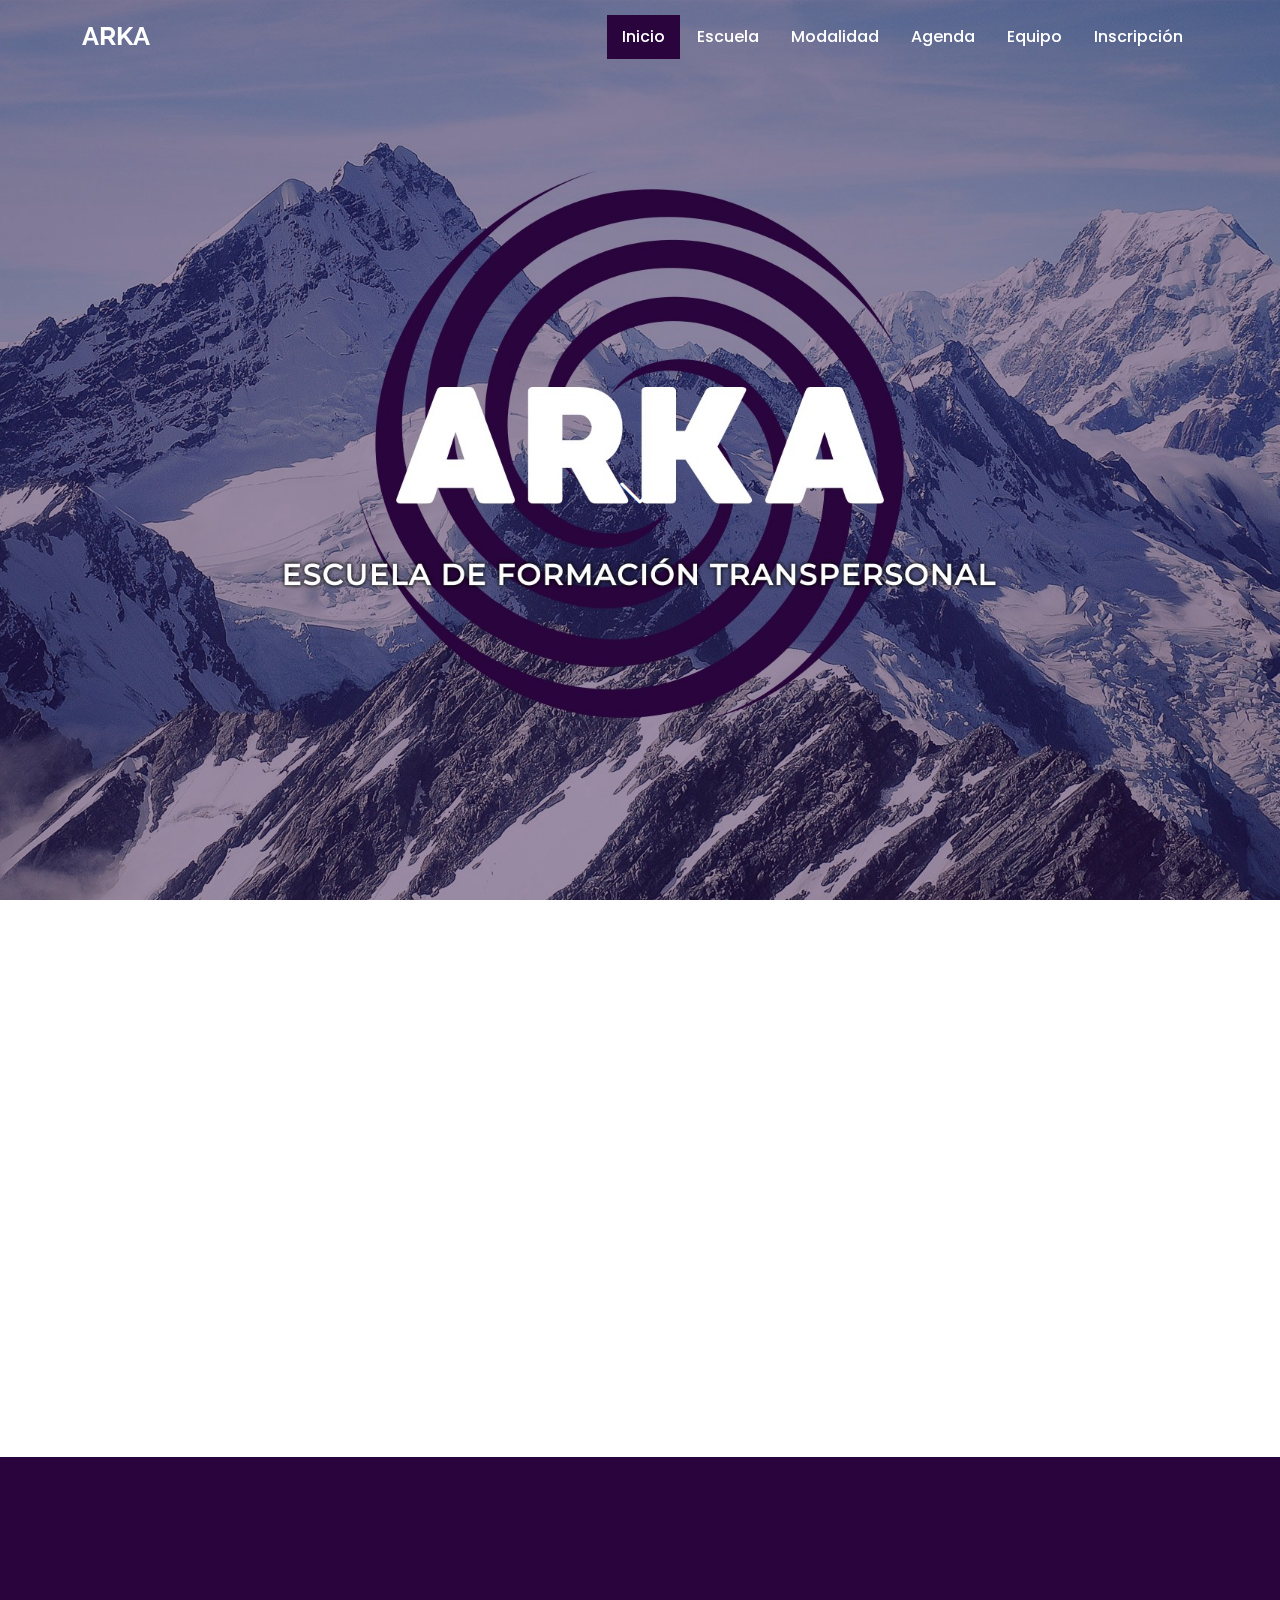
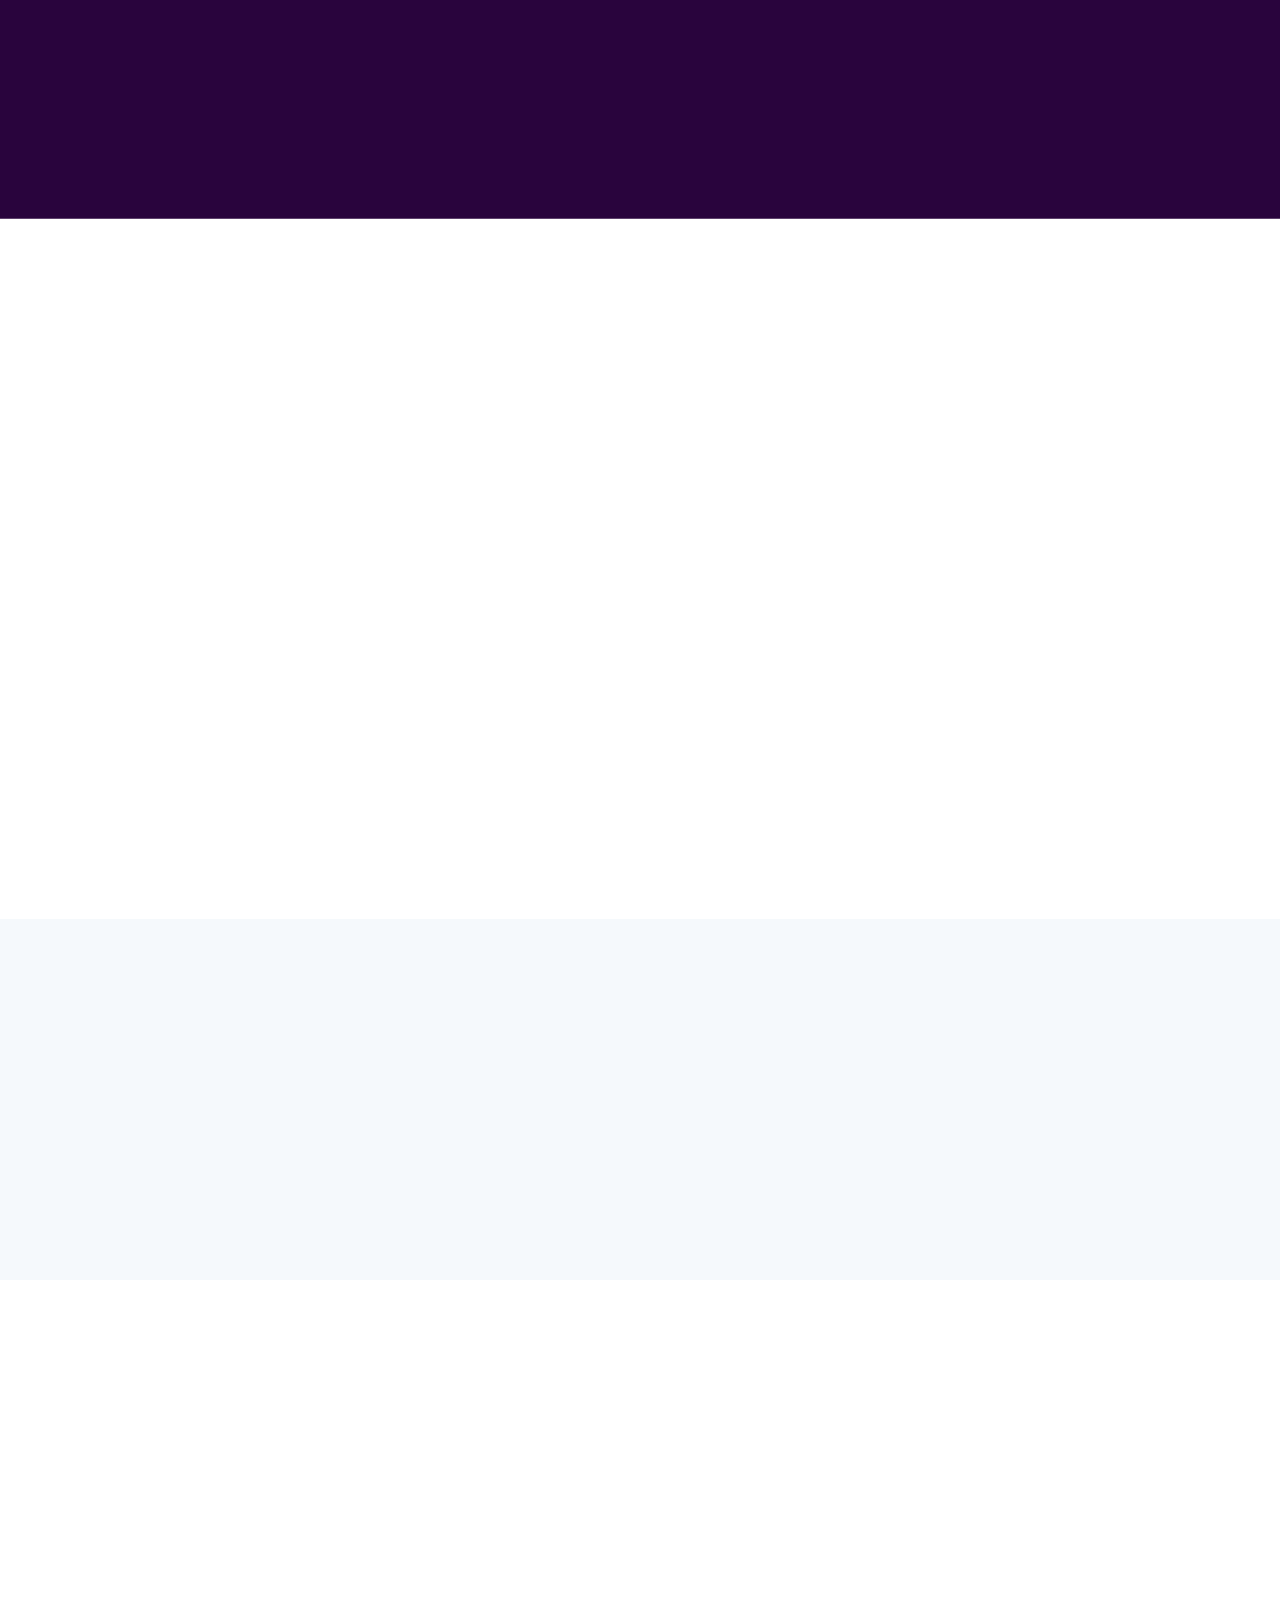
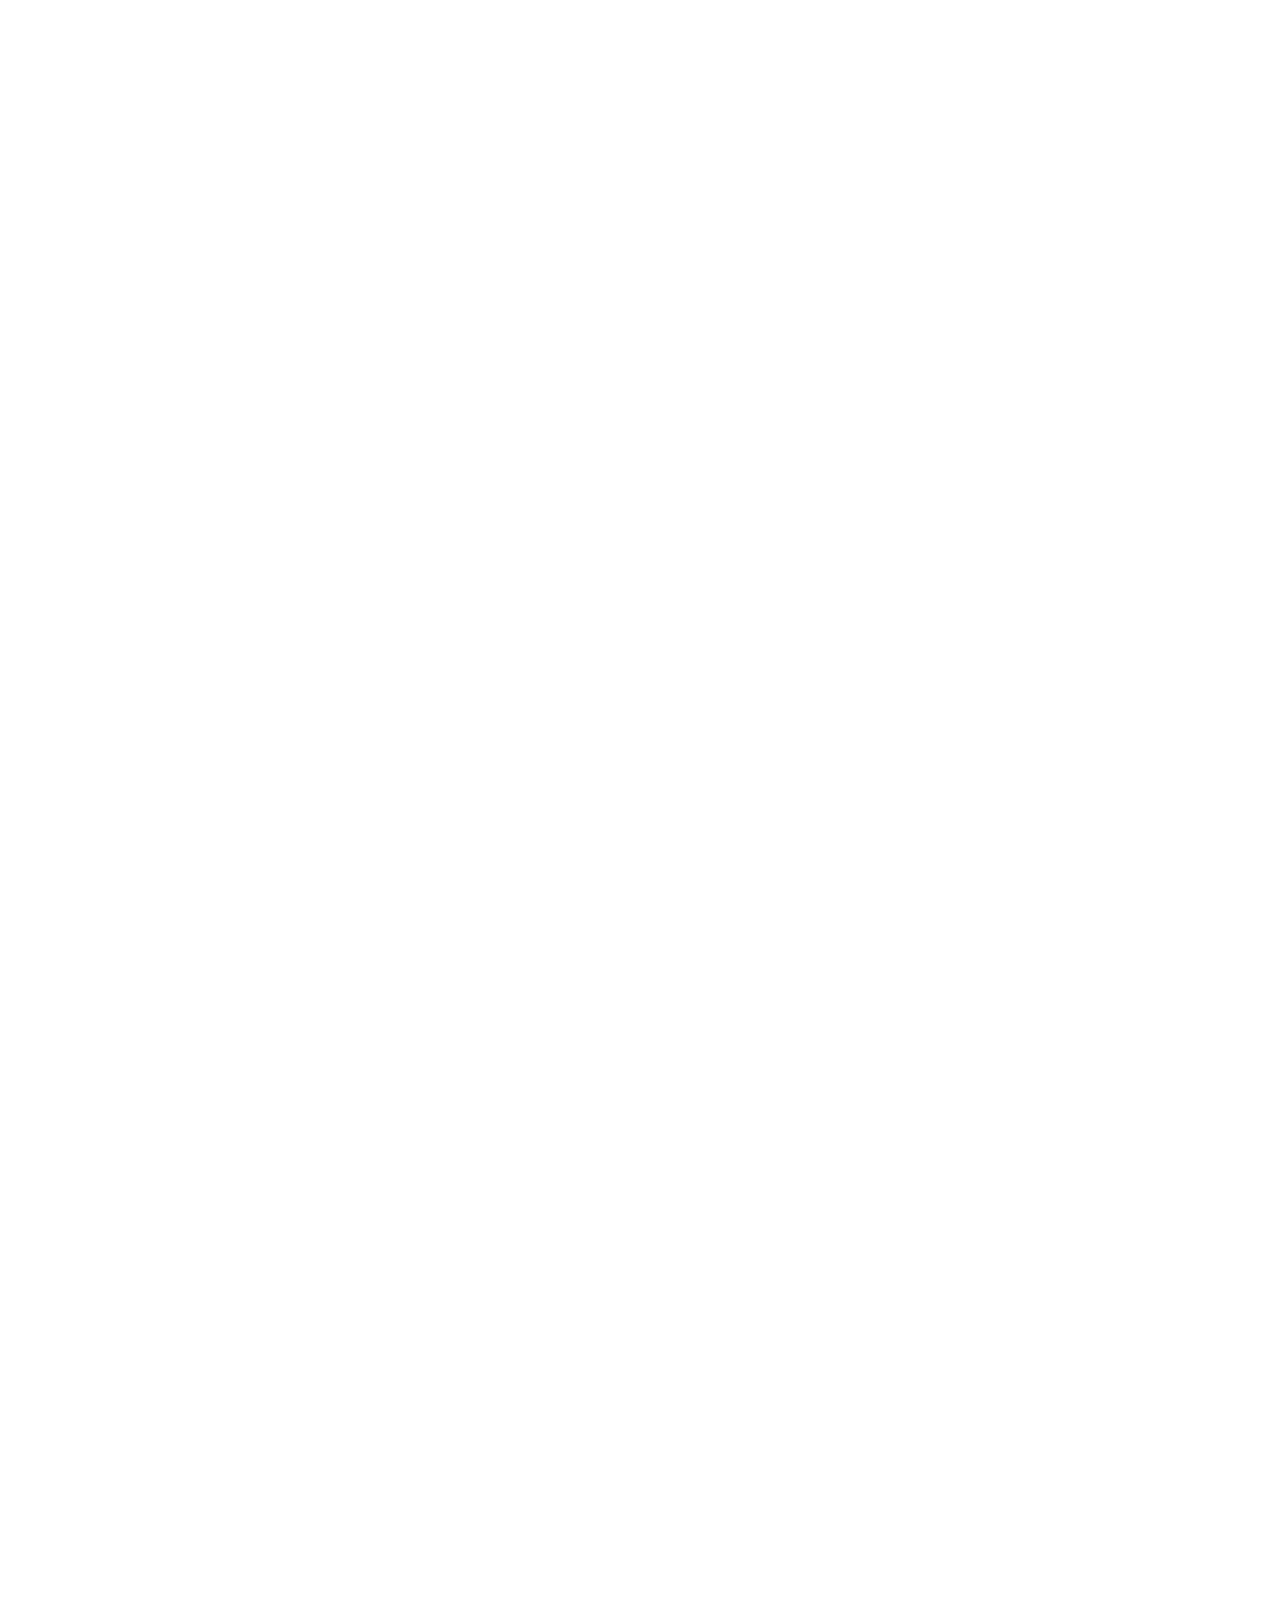
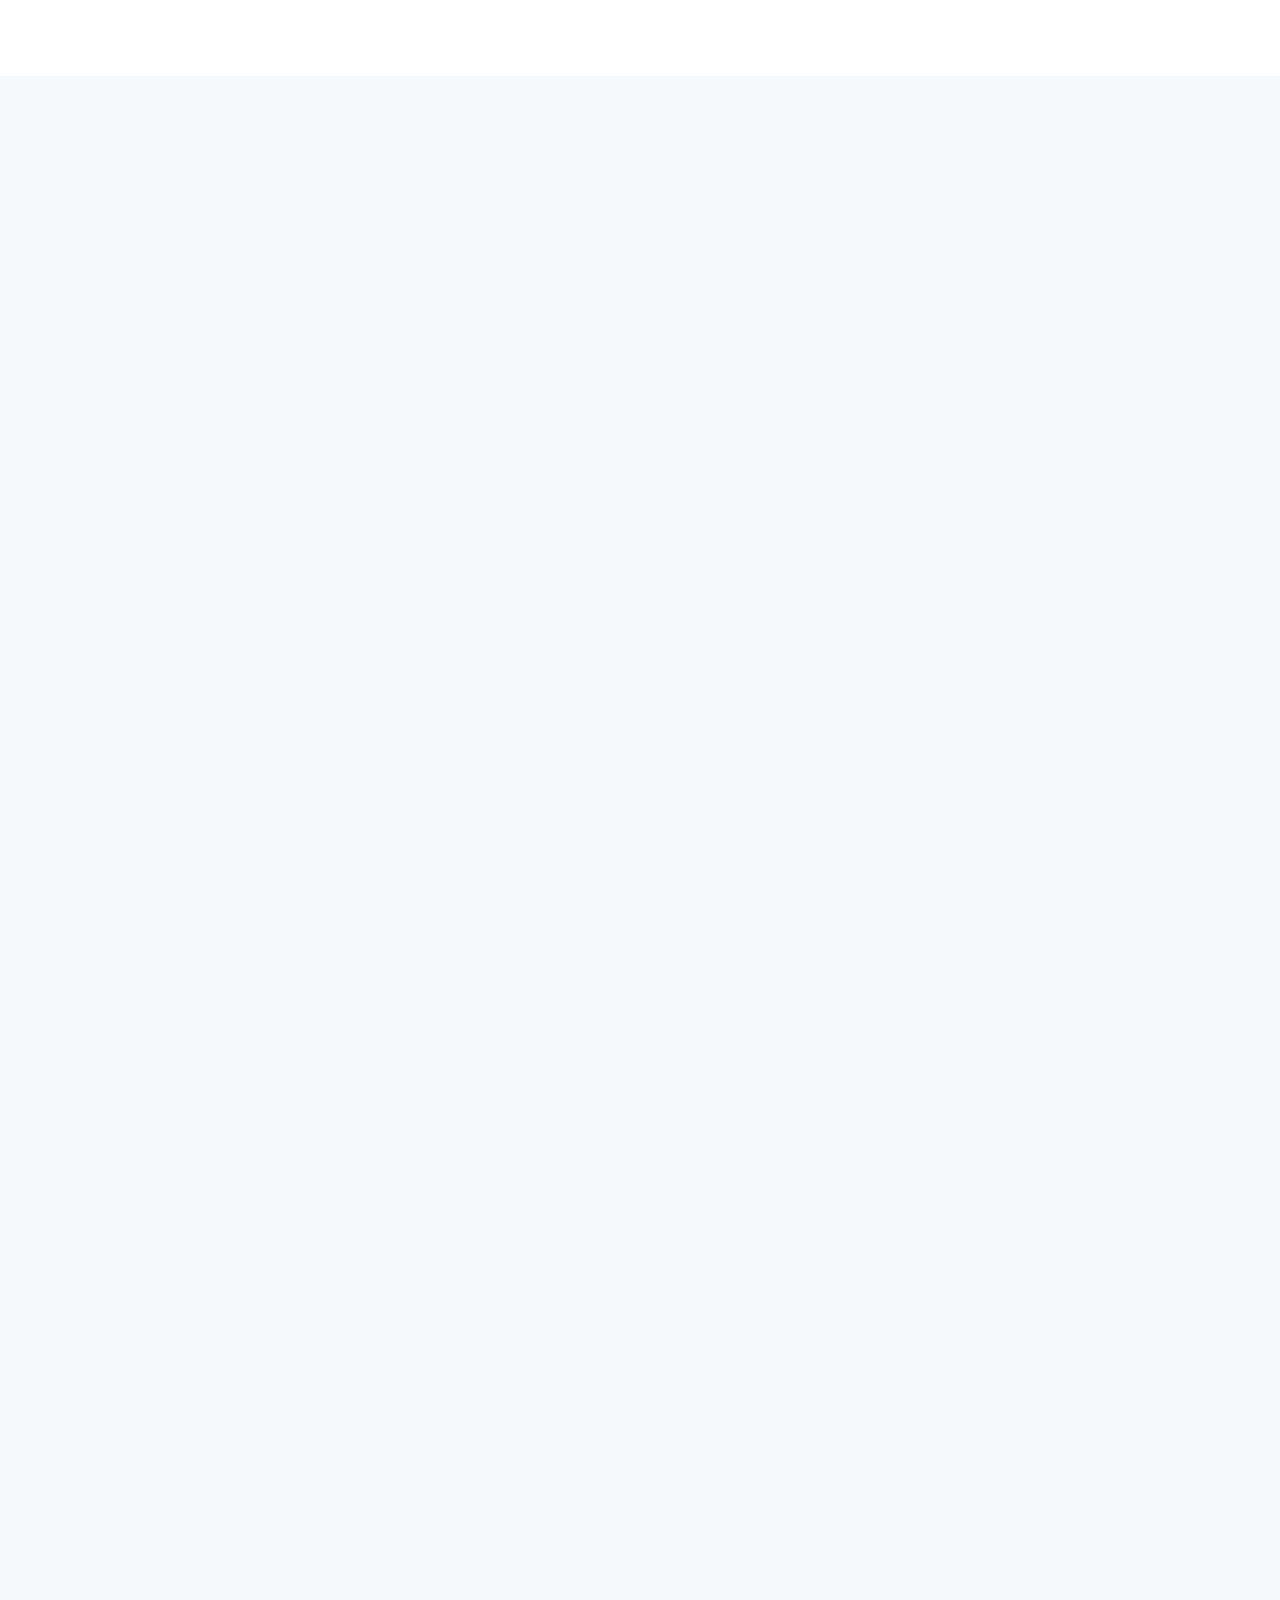
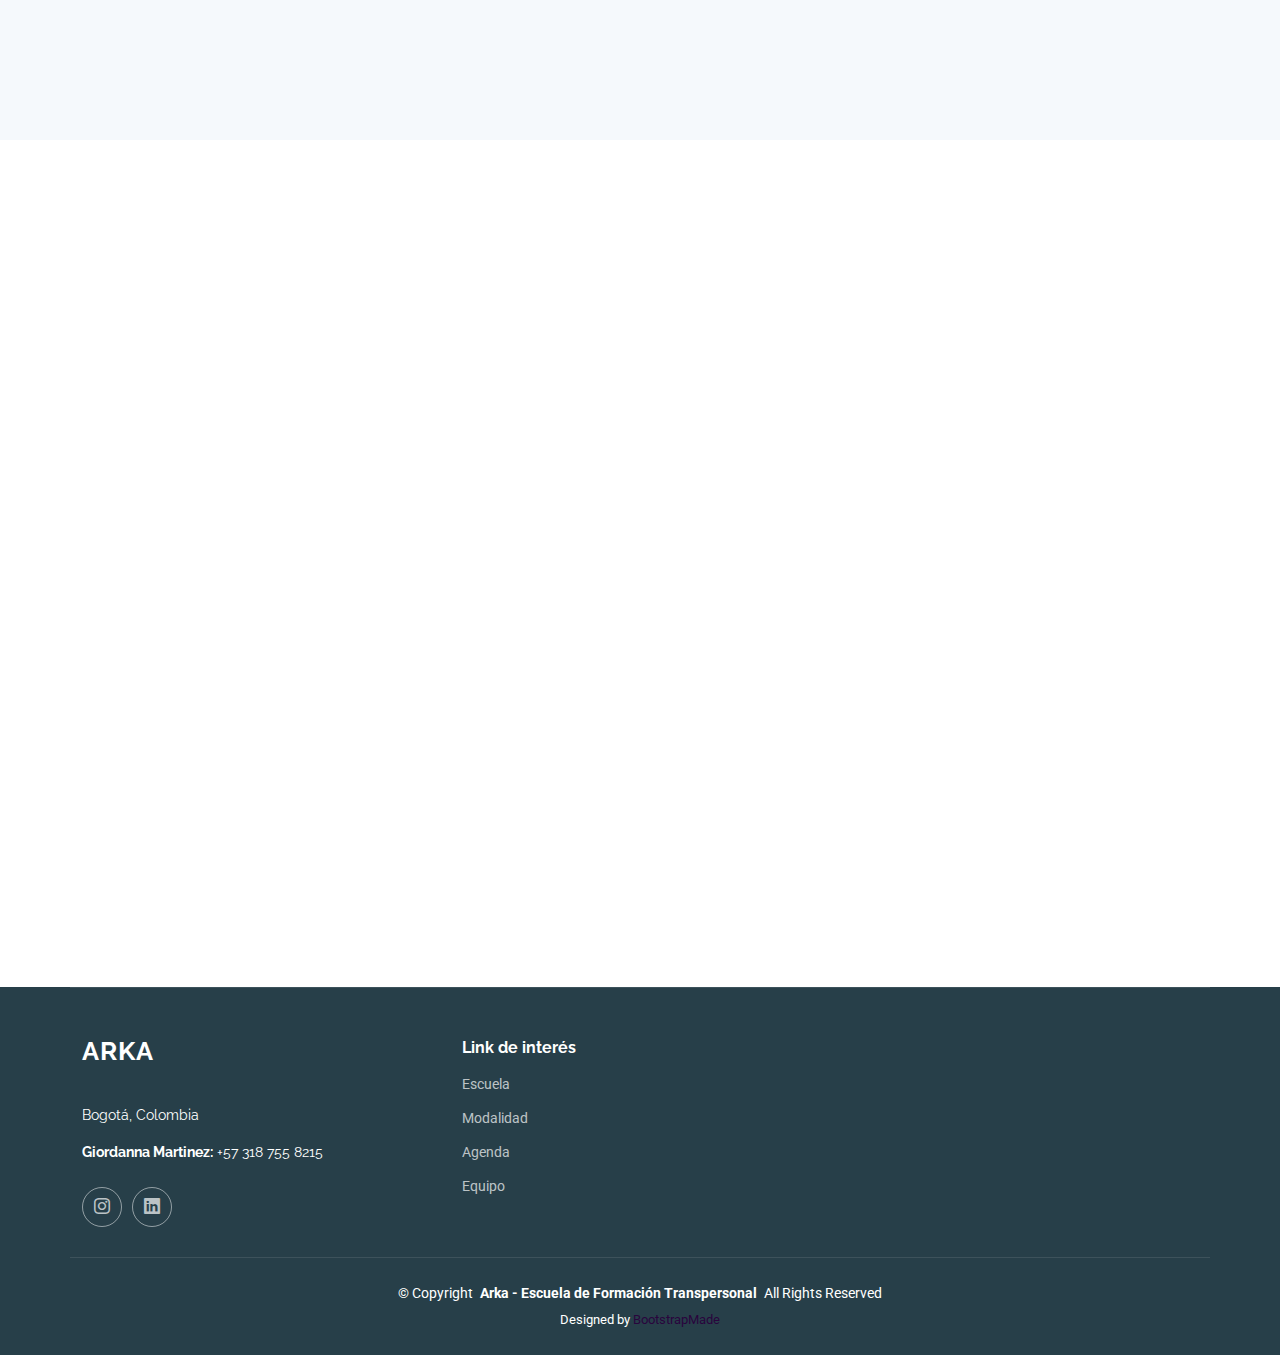
==== commit 0be459c6: "va" ====
--- a/index.html
+++ b/index.html
@@ -71,7 +71,7 @@
               <li><a href="#">Dropdown 4</a></li>
             </ul>
           </li>
-          <li><a href="#contact">Contacto</a></li>
+          <li class="destacado"><a href="#pricing">Inscripción</a></li>
         </ul>
         <i class="mobile-nav-toggle d-xl-none bi bi-list"></i>
       </nav>
@@ -542,7 +542,7 @@
       <!-- Section Title -->
       <div class="container section-title" data-aos="fade-up">
         <h2>Mentores</h2>
-        <p>Necessitatibus eius consequatur ex aliquid fuga eum quidem sint consectetur velit</p>
+        <p>Conoce nuestro equipo fundador de mentores y terapeutas.</p>
       </div><!-- End Section Title -->
 
       <div class="container" data-aos="fade-up" data-aos-delay="100">
@@ -591,7 +591,7 @@
                   <a href="https://www.instagram.com/mprubiorojas"><i class="bi bi-instagram"></i></a>
                 </div>
                 <h4>María Paulina Rubio</h4>
-                <span>Terapeuta Gestalt con Master en sexualidad, terapia de pareja. Acompaño procesos individuales, didácticos ygrupale s.</span>
+                <span>Terapeuta Gestalt con Master en sexualidad, terapia de pareja. Acompaño procesos individuales, didácticos y grupales.</span>
               </div>
             </div>
           </div><!-- End Team Member -->
@@ -611,7 +611,7 @@
                   <a href="https://www.linkedin.com/in/germandoin/"><i class="bi bi-linkedin"></i></a>
                 </div>
                 <h4>German Doin Campos</h4>
-                <span>Comunicador, acompañante de personas y grupos desde la psicoterapia humanista, educador, emprendedor social y activista en educación alternativa y crianza consciente.</span>
+                <span>Comunicador, acompañante de personas y grupos desde la psicoterapia gestáltica humanista, educador, emprendedor social y activista en educación alternativa y crianza consciente.</span>
               </div>
             </div>
           </div><!-- End Team Member -->
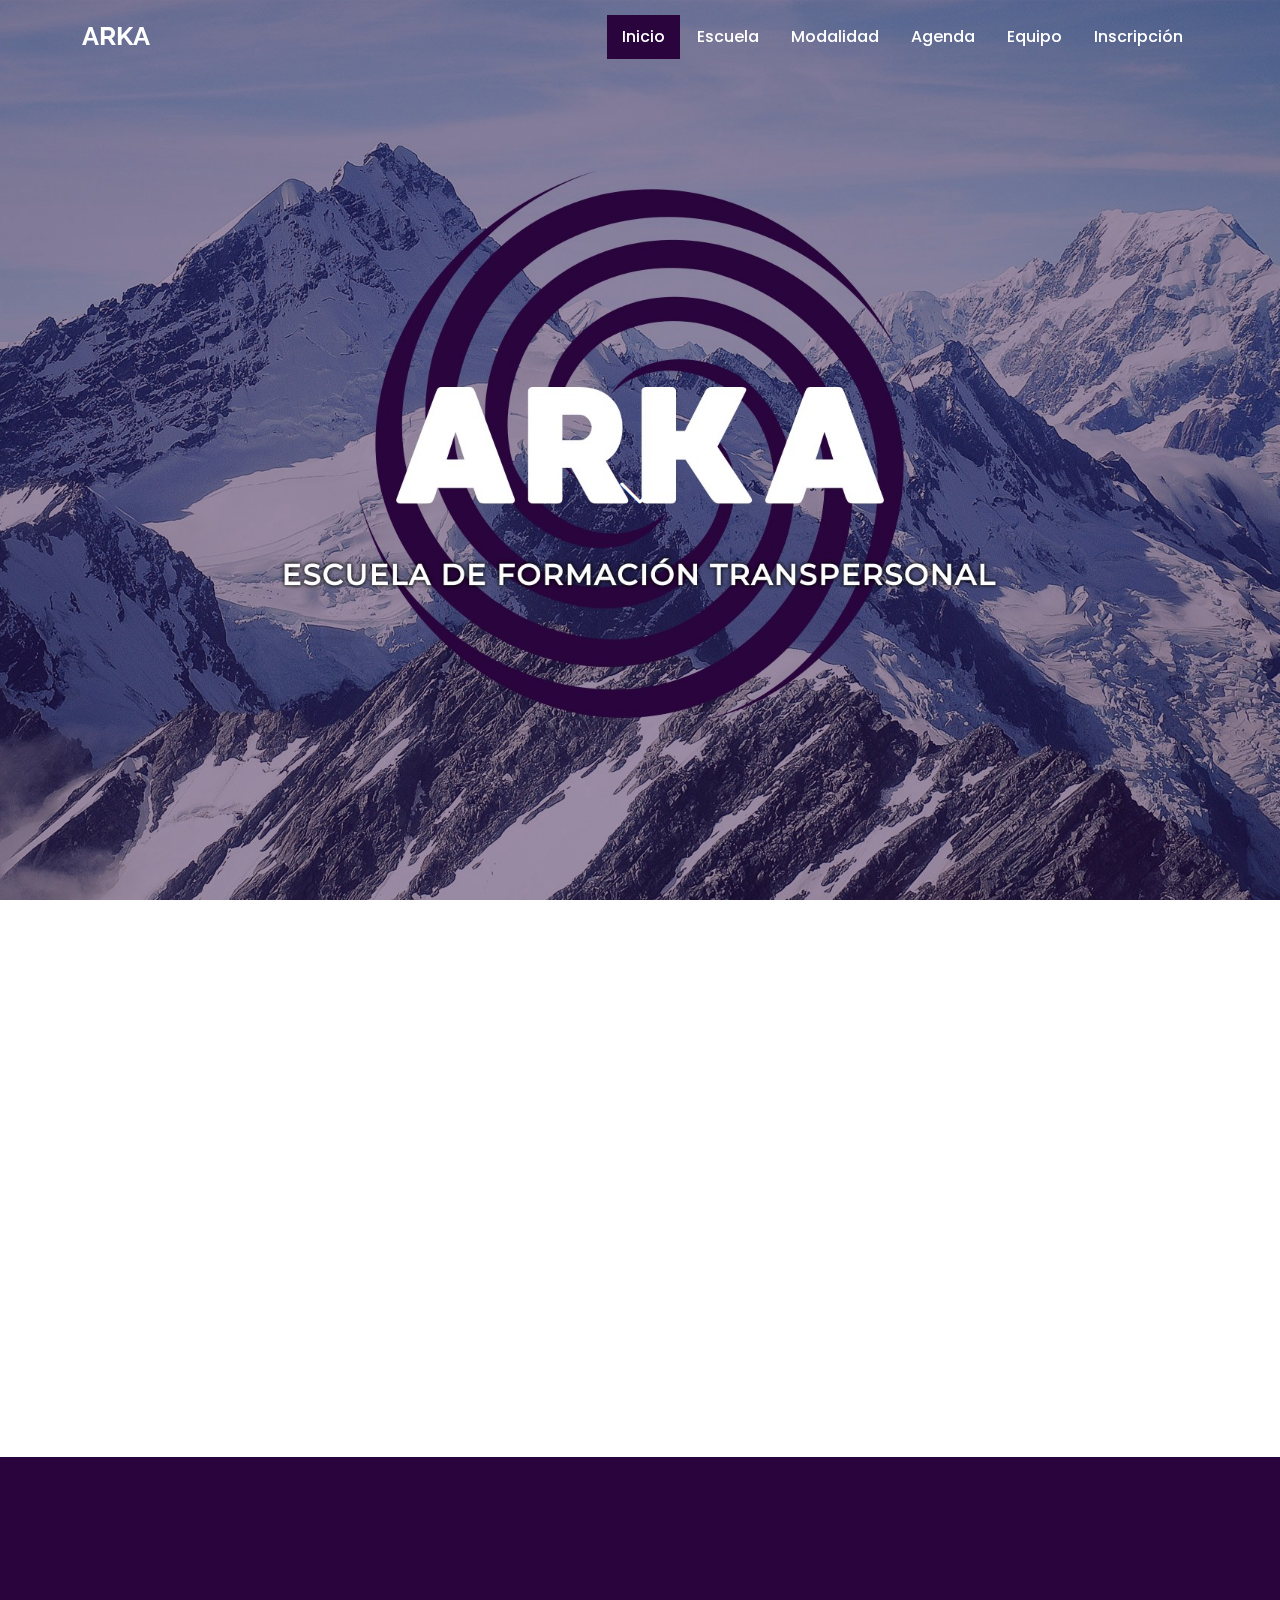
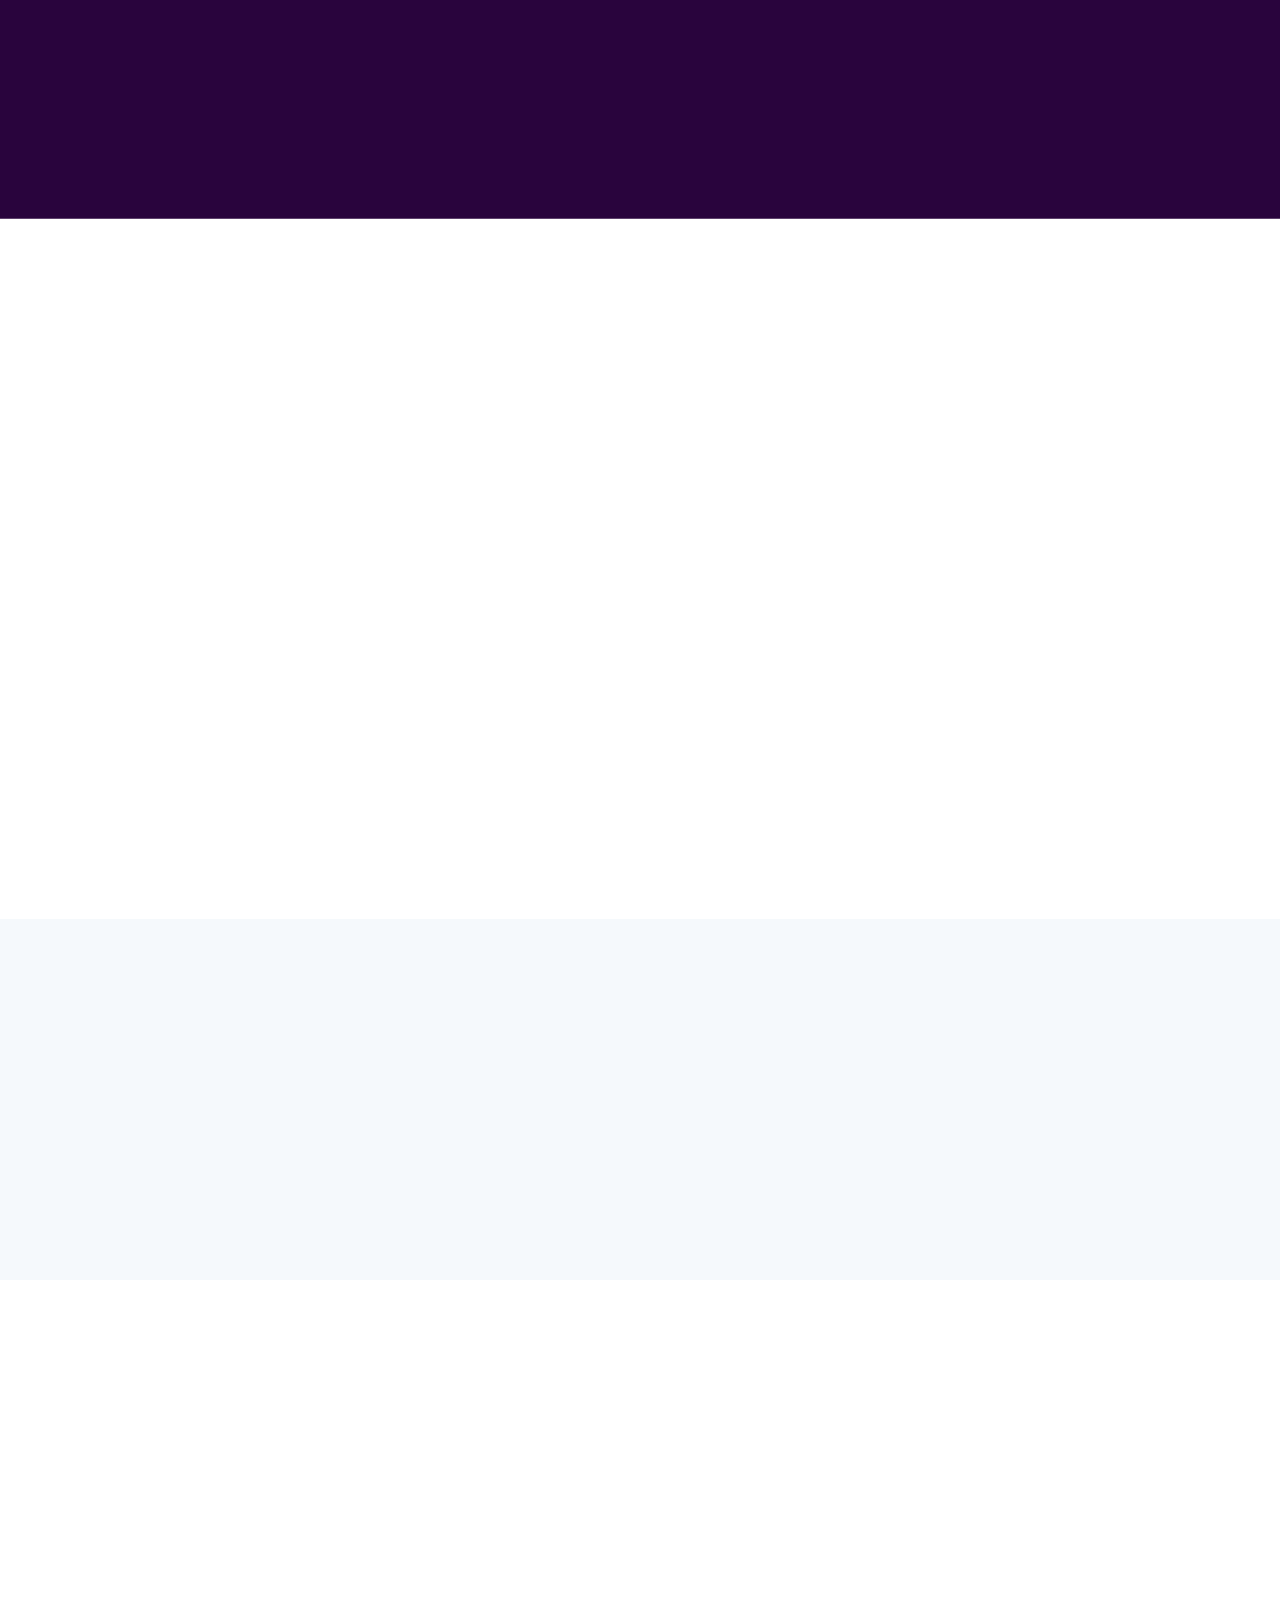
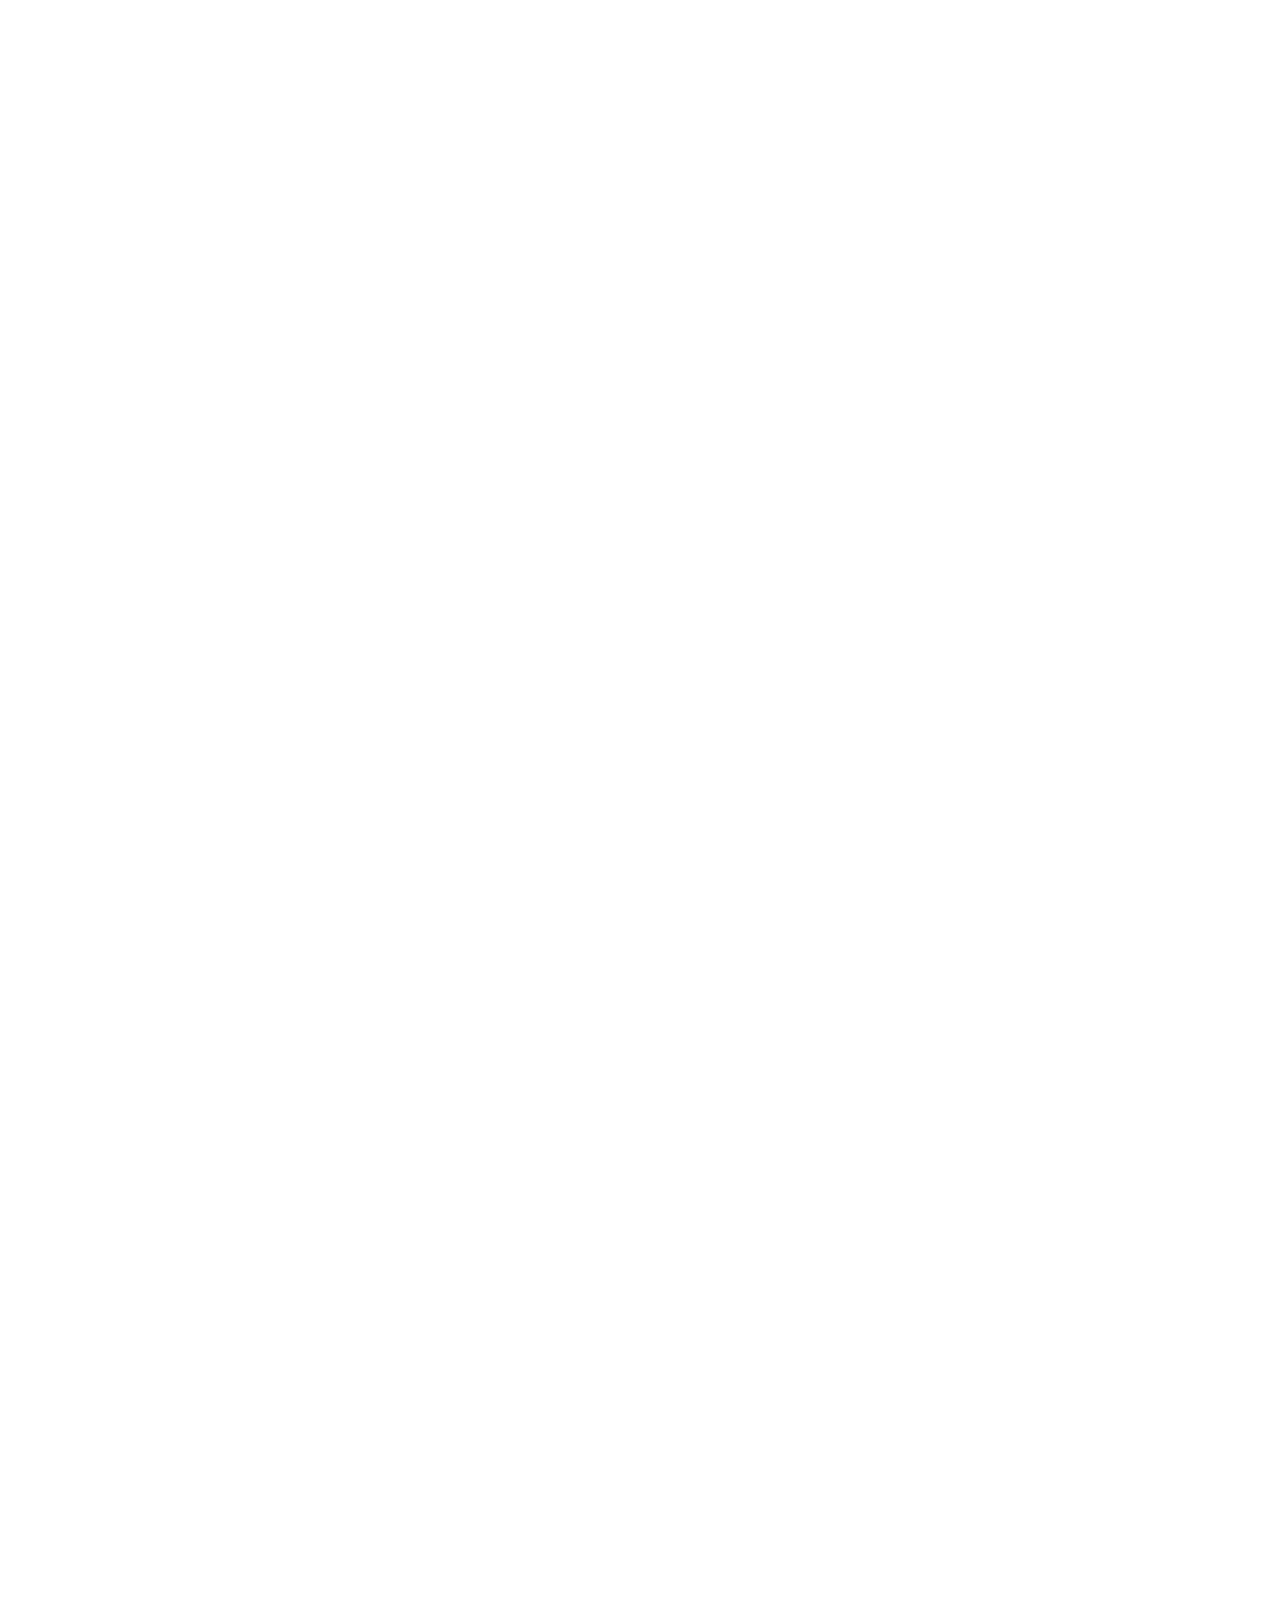
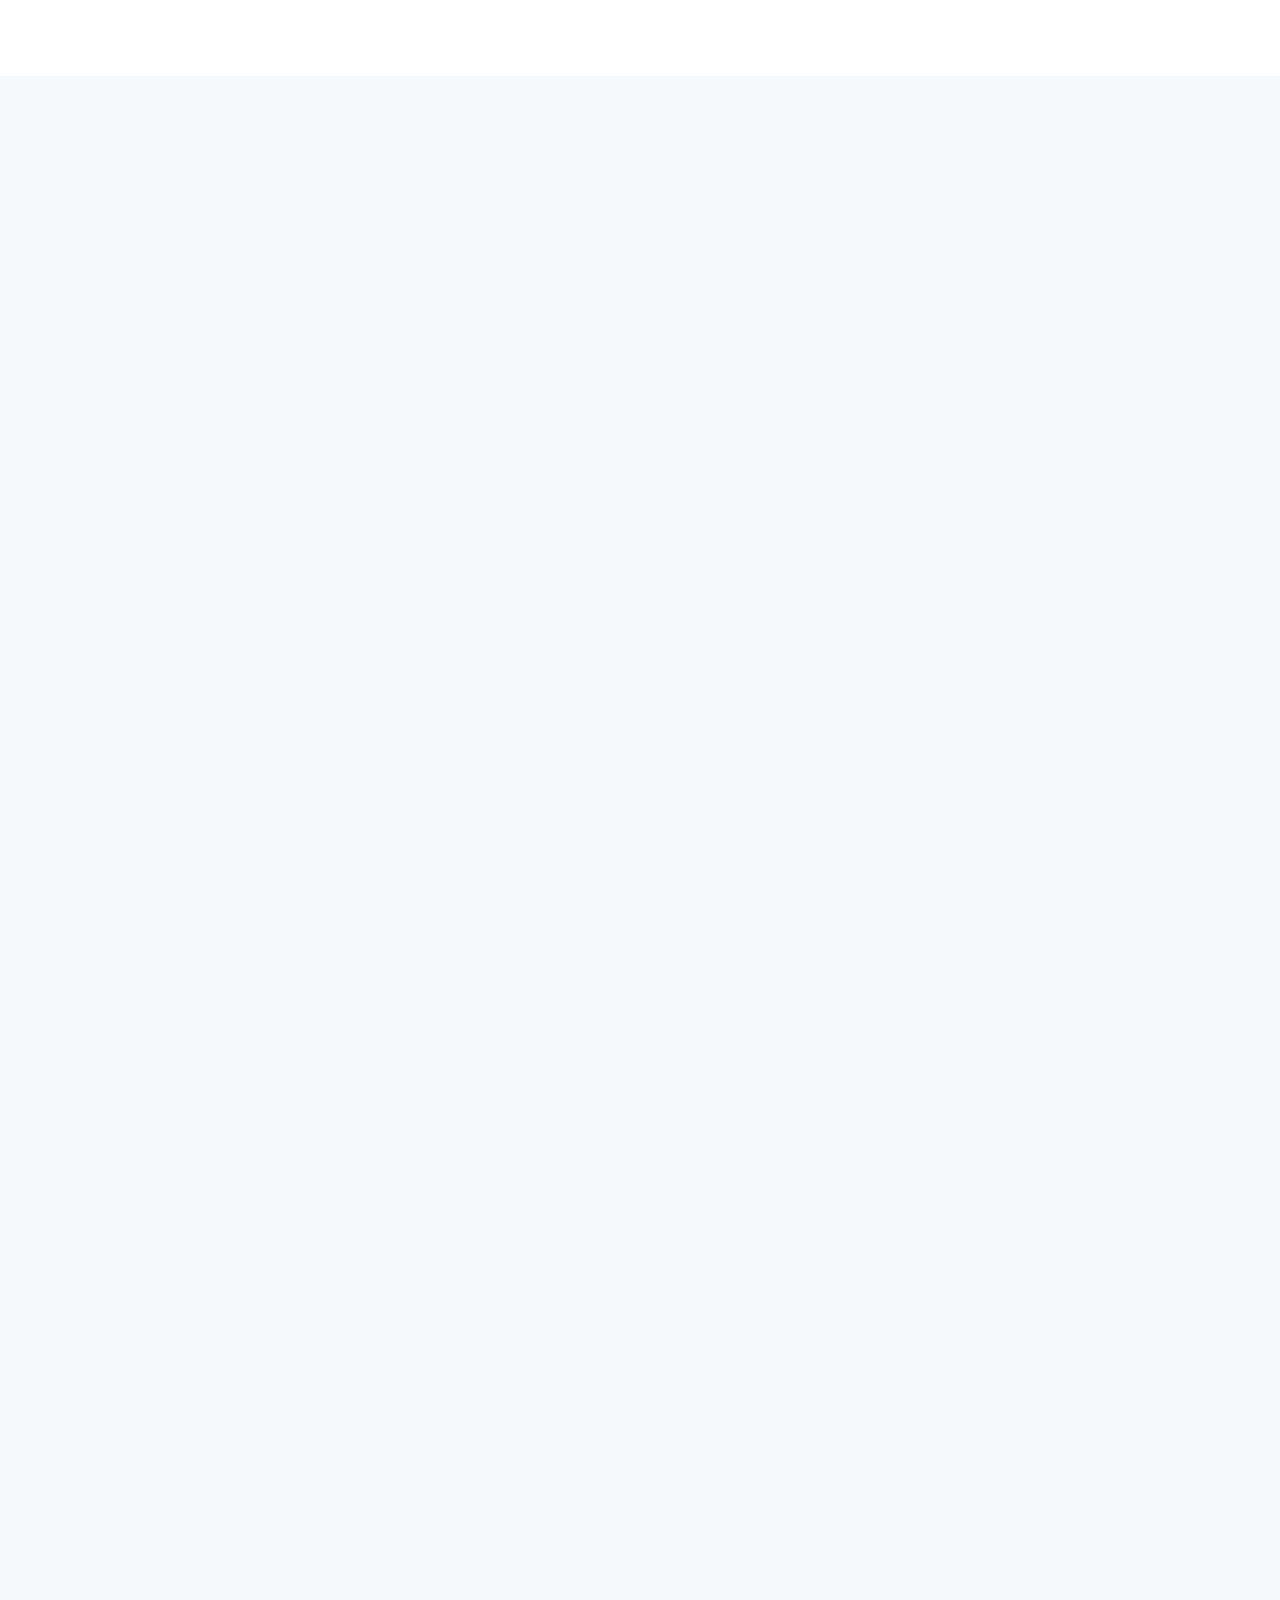
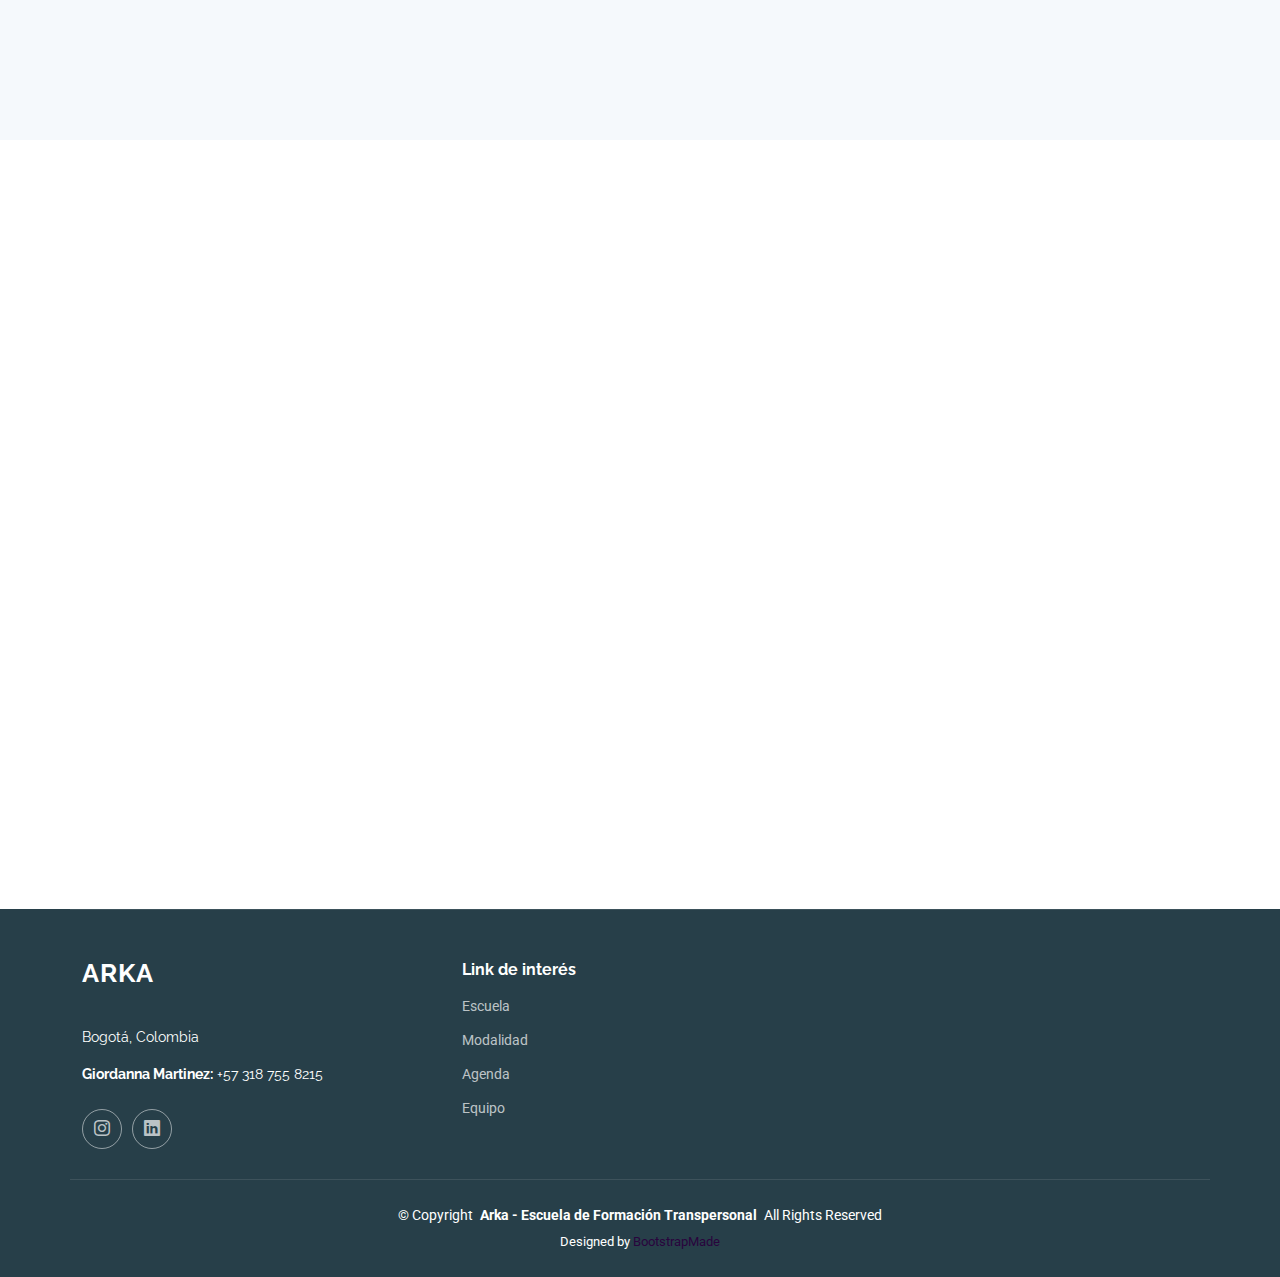
==== commit 1a34fb1a: "contacto actualizado" ====
--- a/index.html
+++ b/index.html
@@ -831,11 +831,10 @@
         <p>Comunícate con nosotros para conocer nuestra propuesta de formación en profundidad.</p>
       </div><!-- End Section Title -->
 
+
       <div class="container" data-aos="fade-up" data-aos-delay="100">
 
         <div class="row gy-4">
-
-          <div class="col-lg-5">
 
             <div class="info-wrap">
               <div class="info-item d-flex" data-aos="fade-up" data-aos-delay="200">
@@ -850,6 +849,29 @@
                 <i class="bi bi-telephone flex-shrink-0"></i>
                 <div>
                   <h3>Escríbenos</h3>
+                  <p><a href="https://api.whatsapp.com/send?phone=573187558215&text=Hola!%20Me%20interesa%20saber%20m%C3%A1s%20sobre%20ARKA%2C%20la%20Escuela%20de%20Formaci%C3%B3n%20Transpersonal.%20">+57 318 755 8215</a> (Whatsapp)</p>
+                </div>
+              </div><!-- End Info Item -->
+
+
+              <iframe src="https://www.google.com/maps/embed?pb=!1m14!1m12!1m3!1d248.5287018421831!2d-74.03759114842694!3d4.689977675106431!2m3!1f0!2f0!3f0!3m2!1i1024!2i768!4f13.1!5e0!3m2!1ses!2sar!4v1743623977240!5m2!1ses!2sar" frameborder="0" style="border:0; width: 100%; height: 270px;" allowfullscreen="" loading="lazy" referrerpolicy="no-referrer-when-downgrade"></iframe>
+            </div>
+
+          <div class="col-lg-5"  style="display: none;">
+
+            <div class="info-wrap">
+              <div class="info-item d-flex" data-aos="fade-up" data-aos-delay="200">
+                <i class="bi bi-geo-alt flex-shrink-0"></i>
+                <div>
+                  <h3>Dirección</h3>
+                  <p>Cl. 110 #8-47, Bogotá, Colombia</p>
+                </div>
+              </div><!-- End Info Item -->
+
+              <div class="info-item d-flex" data-aos="fade-up" data-aos-delay="300">
+                <i class="bi bi-telephone flex-shrink-0"></i>
+                <div>
+                  <h3>Escríbenos</h3>
                   <p>+57 318 755 8215</p>
                 </div>
               </div><!-- End Info Item -->
@@ -859,7 +881,7 @@
             </div>
           </div>
 
-          <div class="col-lg-7">
+          <div class="col-lg-7" style="display: none;">
             <form action="forms/contact.php" method="post" class="php-email-form" data-aos="fade-up" data-aos-delay="200">
               <div class="row gy-4">
 
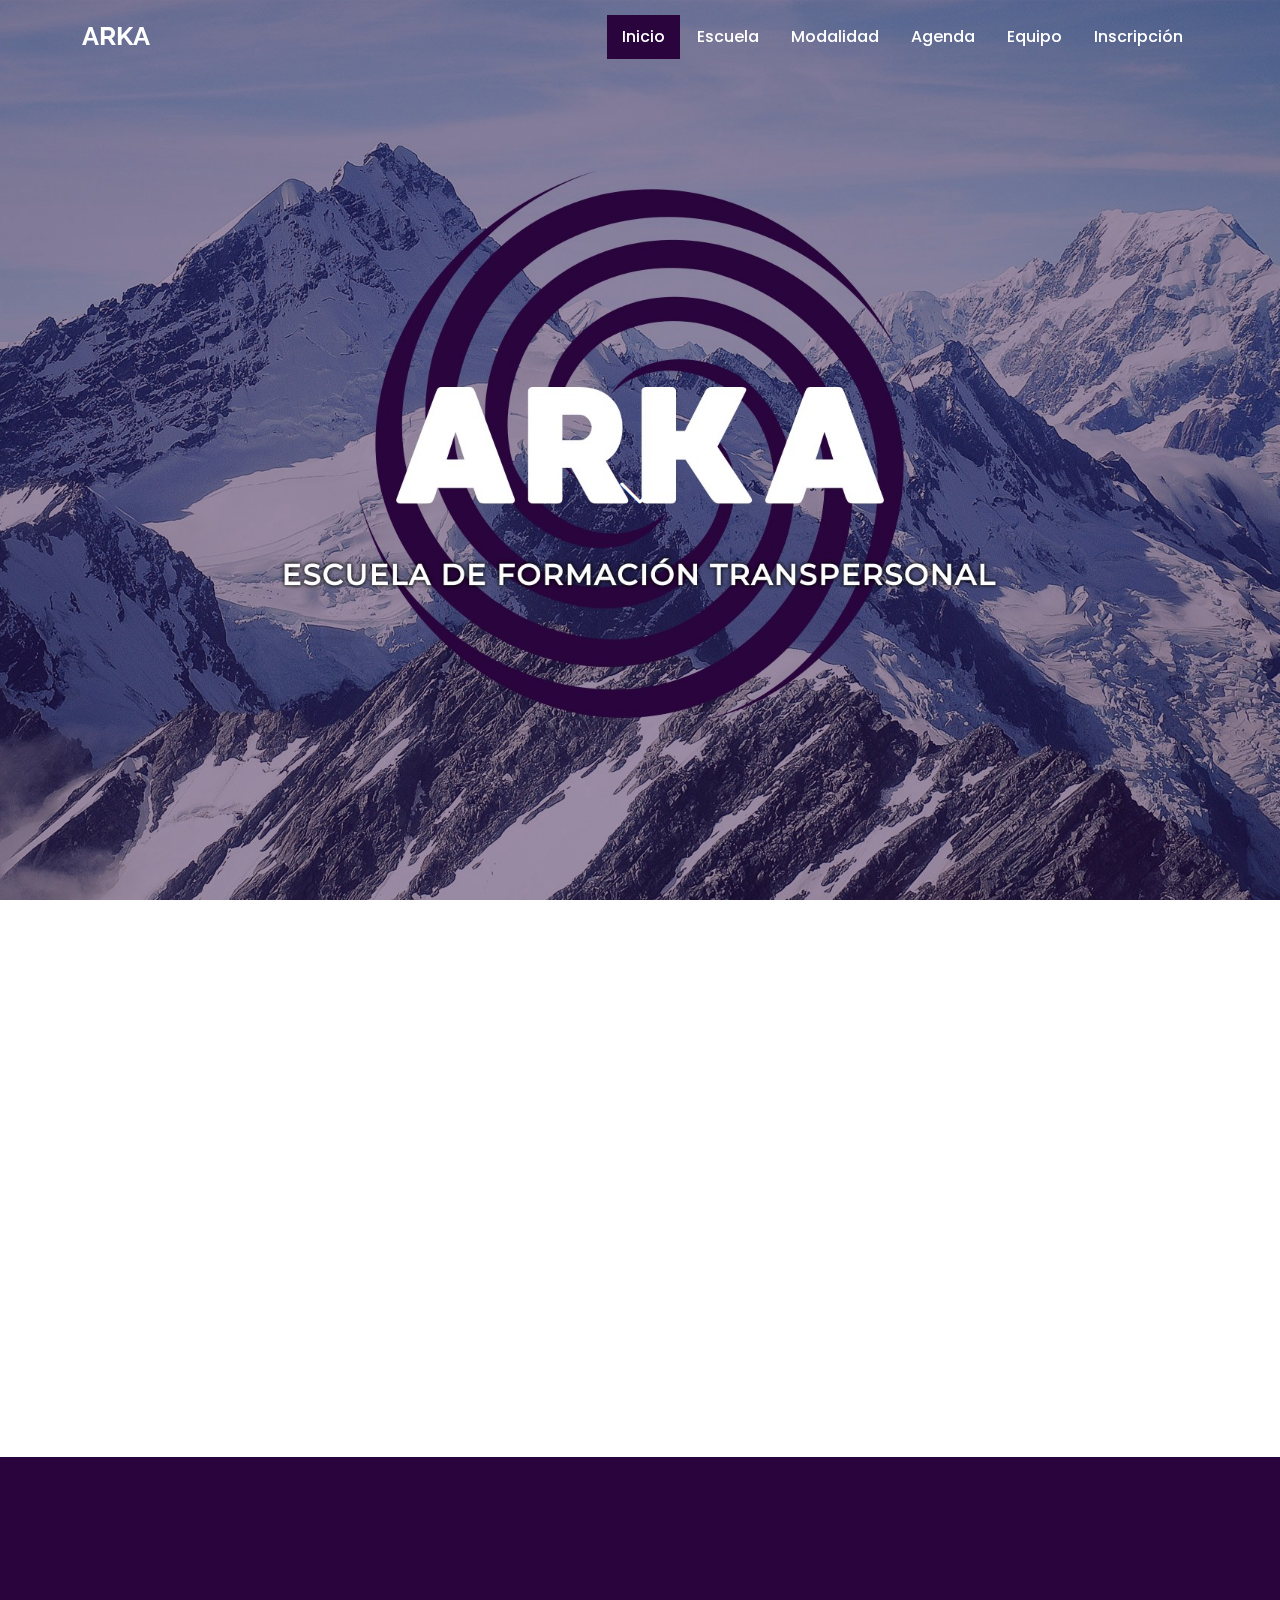
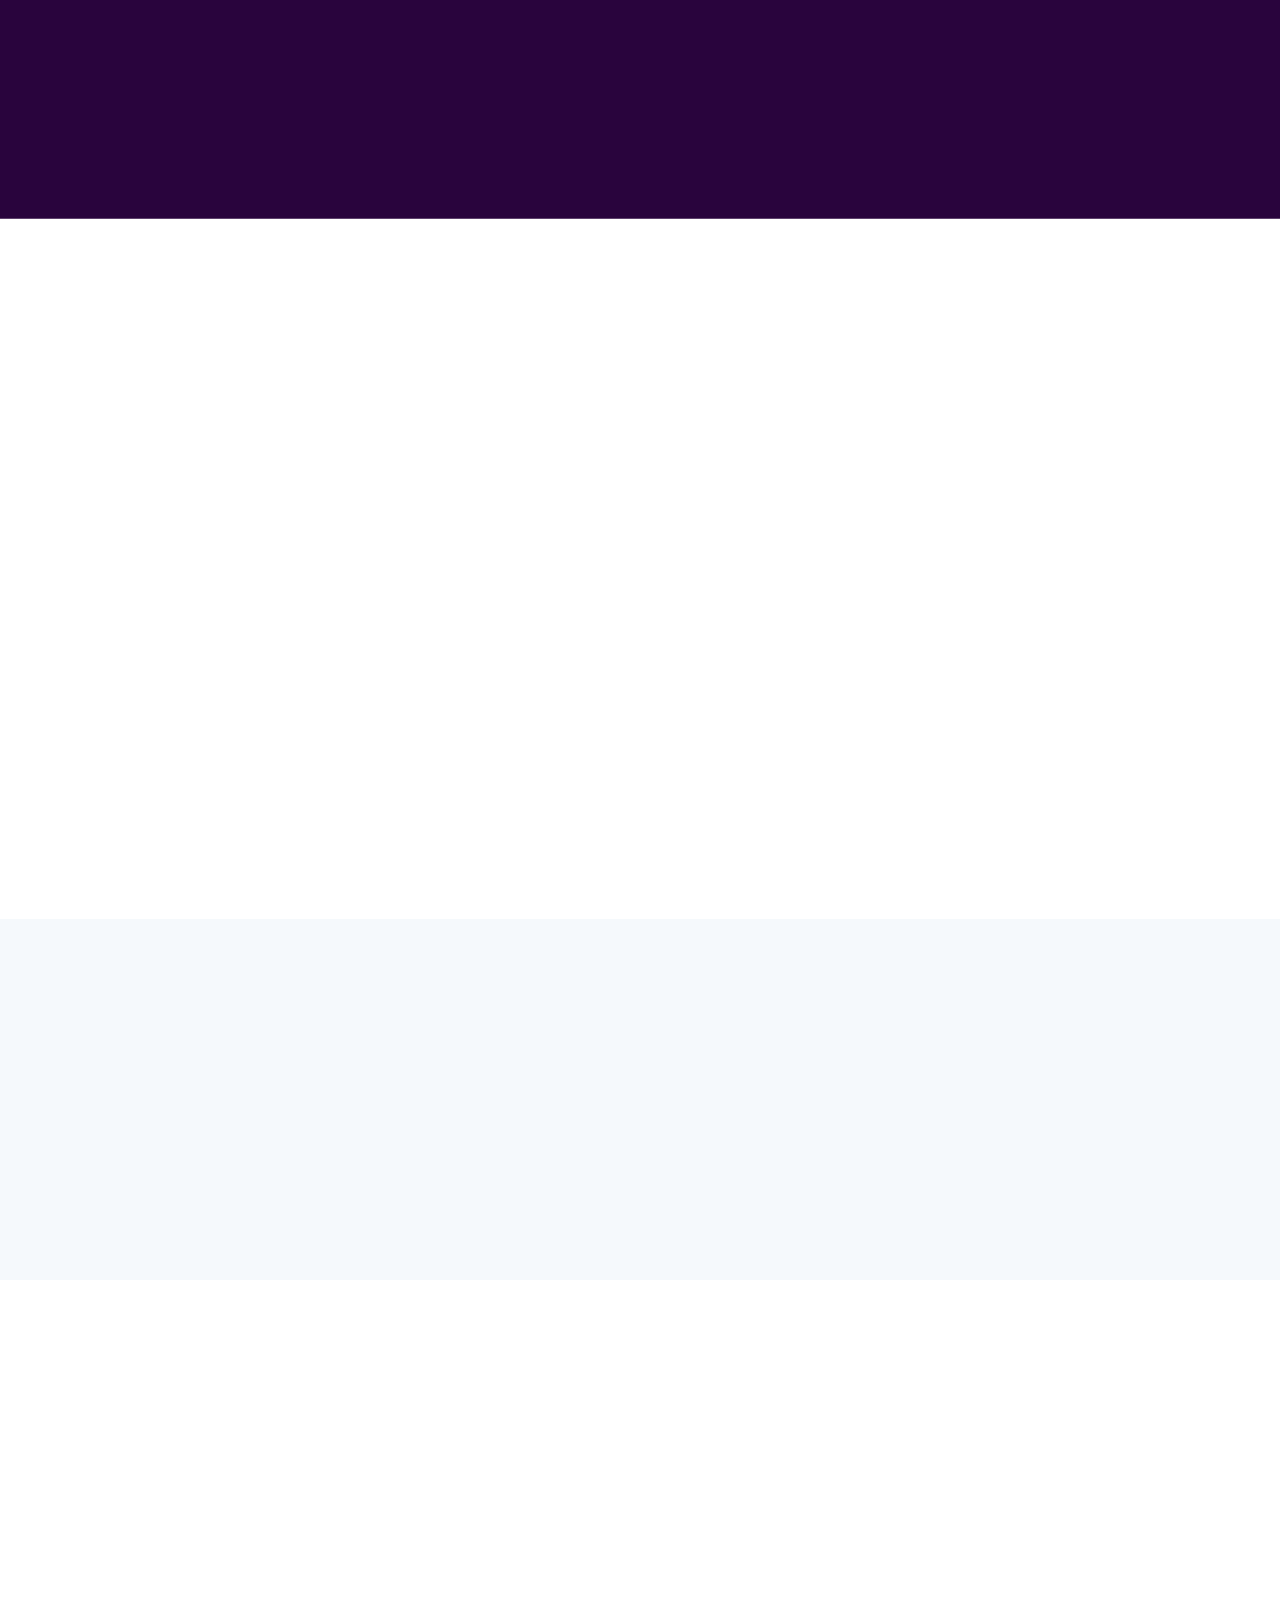
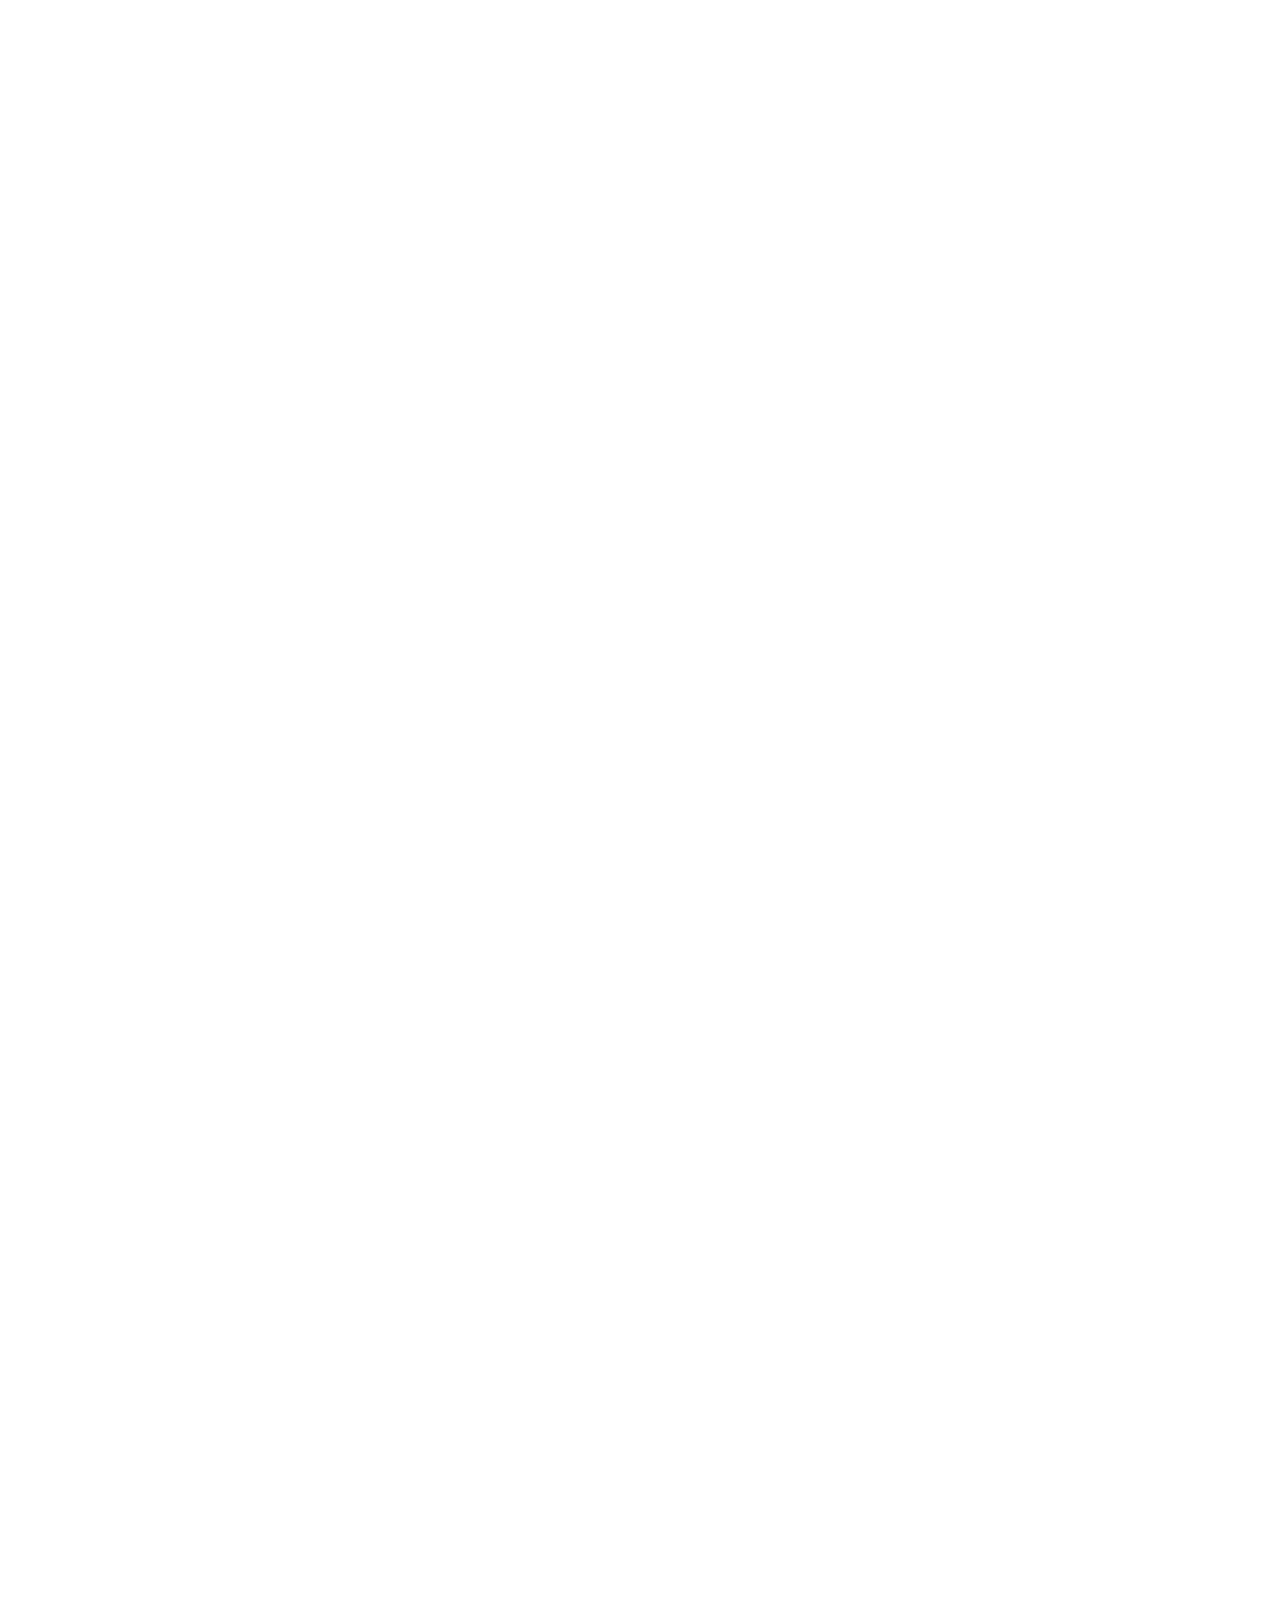
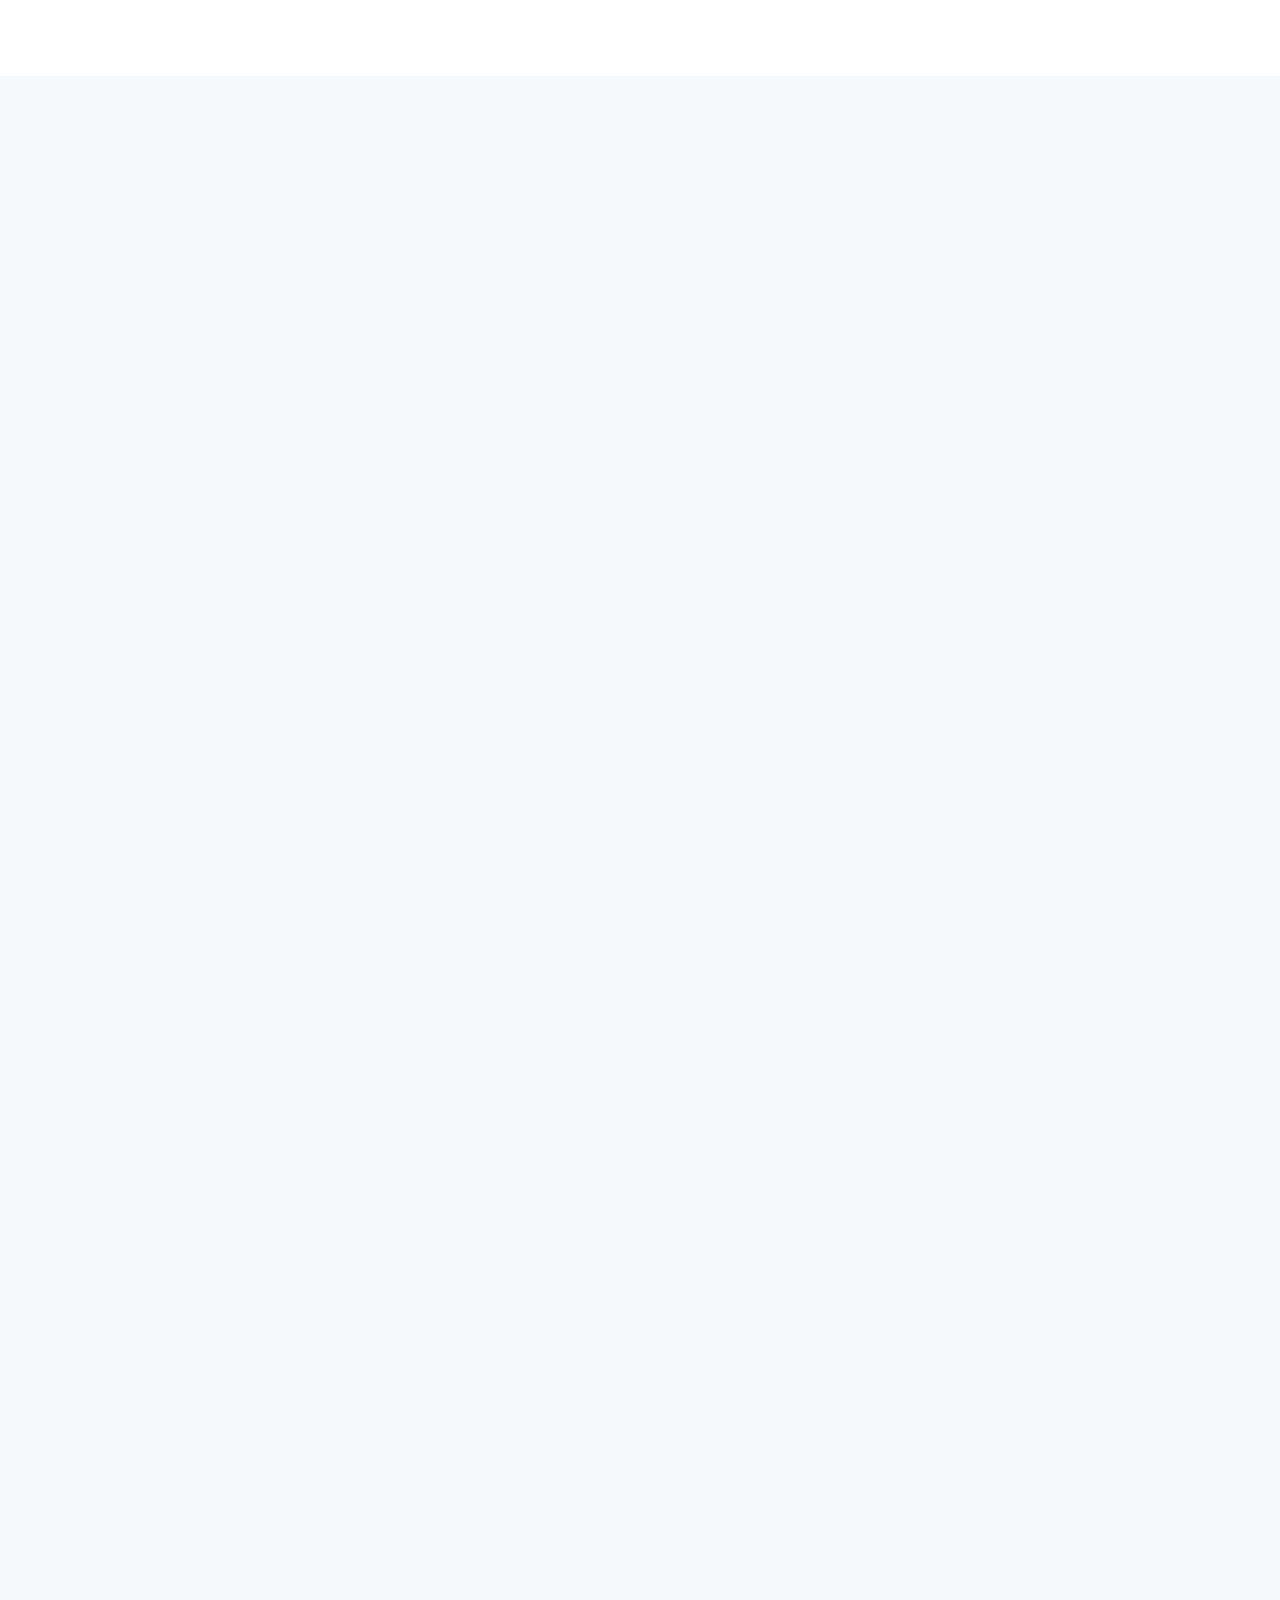
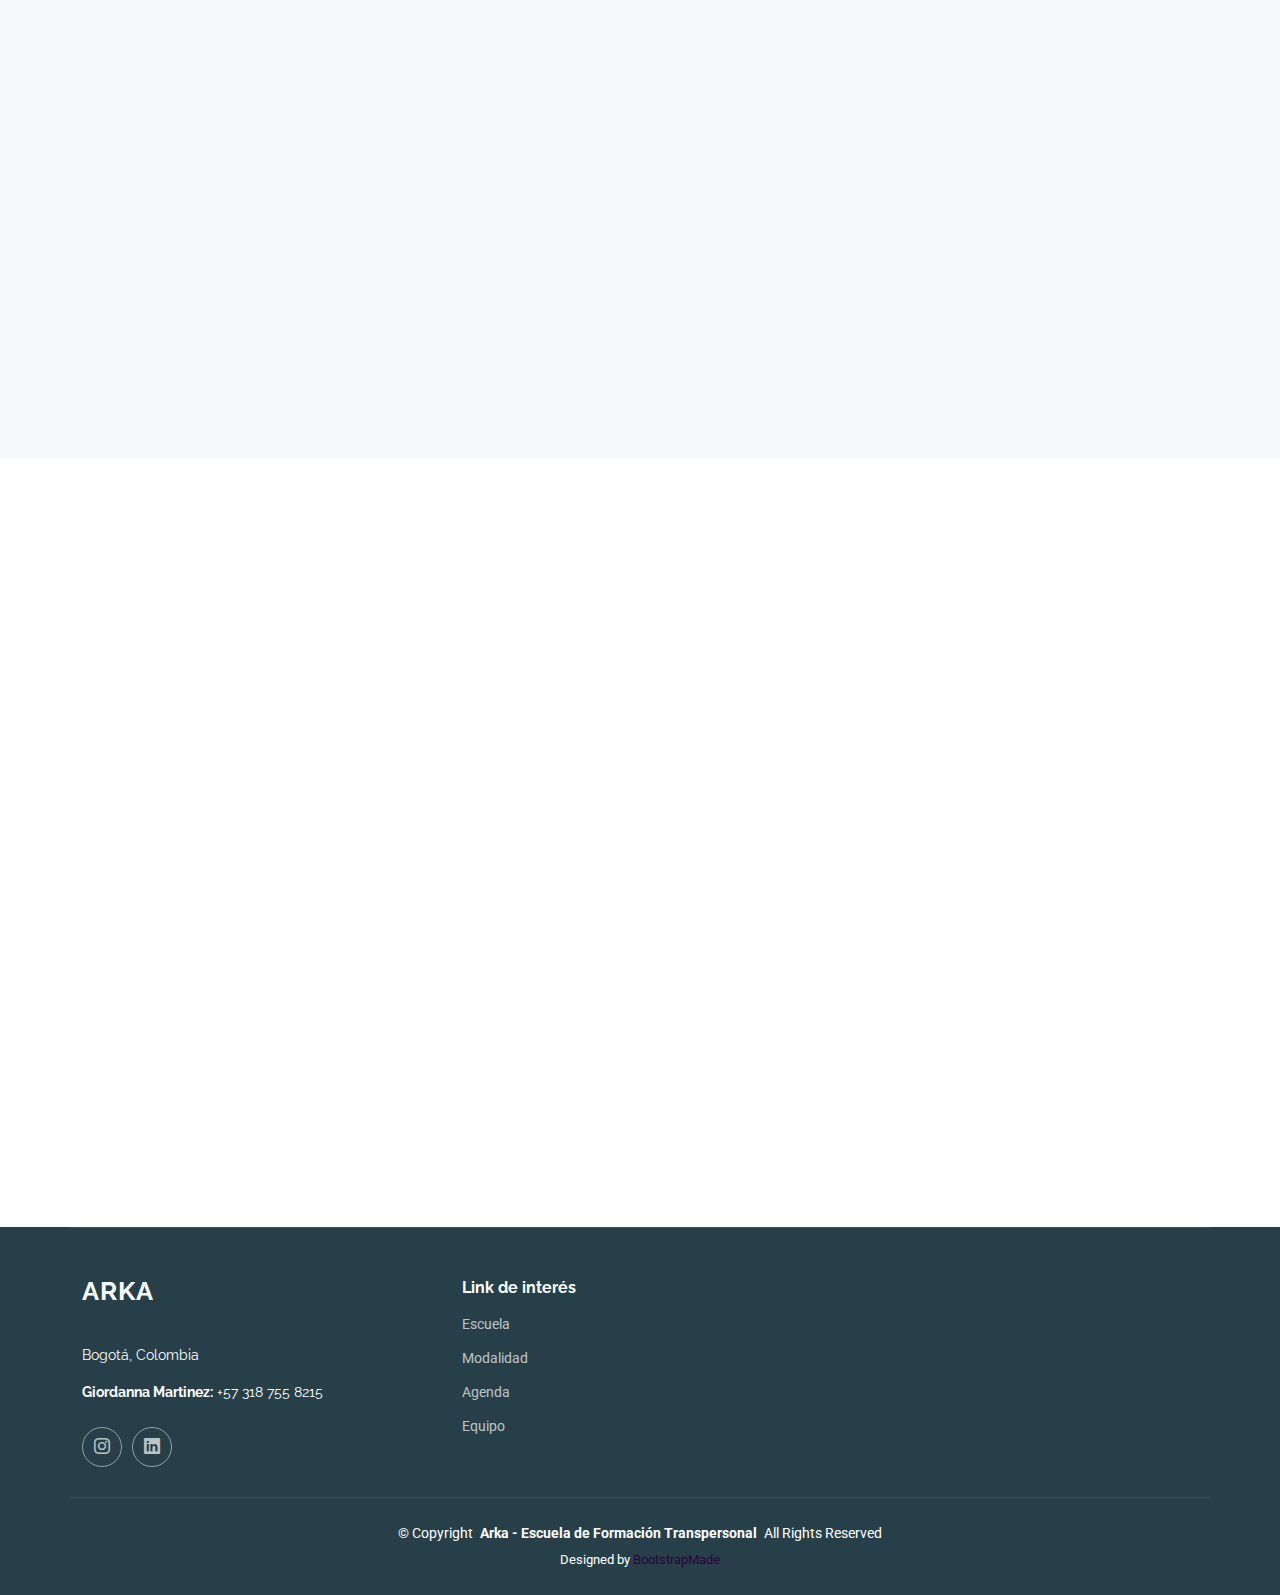
==== commit 7c43503d: "disclaimer" ====
--- a/index.html
+++ b/index.html
@@ -774,7 +774,7 @@
     <h4>¿Qué sucede si decido no continuar el programa una vez comenzado?</h4>
   </div>
   <div class="col-lg-7">
-    <p>Podés retirarte en cualquier momento. Te sugerimos conversar previamente con algún mentor/a para acompañar tu decisión desde el cuidado y la conciencia del proceso.</p>
+    <p>Puedes retirarte en cualquier momento. Te sugerimos conversar previamente con algún mentor/a para acompañar tu decisión desde el cuidado y la conciencia del proceso.</p>
   </div>
 </div><!-- End F.A.Q Item-->
 
@@ -794,7 +794,7 @@
     <h4>¿Qué tipo de acompañamiento recibo durante el programa?</h4>
   </div>
   <div class="col-lg-7">
-    <p>Contás con espacios grupales, círculos de intercambio, prácticas guiadas semanales y hasta tres sesiones de mentoría personal durante el primer año, para integrar lo que va surgiendo en tu proceso.</p>
+    <p>Cuentas con espacios grupales, círculos de intercambio, prácticas guiadas semanales y hasta tres sesiones de mentoría personal durante el primer año, para integrar lo que va surgiendo en tu proceso.</p>
   </div>
 </div><!-- End F.A.Q Item-->
 
@@ -814,7 +814,10 @@
     <h4>¿El programa otorga algún tipo de certificación?</h4>
   </div>
   <div class="col-lg-7">
-    <p>Sí. Al finalizar cada año se entrega un certificado de participación. El segundo año incluye una formación terapéutica, pero no habilita automáticamente para ejercer profesionalmente sin una responsabilidad ética y formativa complementaria.</p>
+    <p>Sí bien al finalizar cada año se entrega un certificado de participación, la formación ofrecida por ARKA no otorga un título oficial en psicología ni habilita para el ejercicio profesional de la psicología en Colombia. Esta formación tiene un carácter formativo, vivencial y reflexivo, orientado al desarrollo personal y al acompañamiento terapéutico desde una perspectiva transpersonal.</p>
+	<p>En cumplimiento con la Ley 1090 de 2006, recordamos que para ejercer como psicólogo en Colombia es obligatorio contar con un título profesional en psicología y obtener la tarjeta profesional expedida por el Colegio Colombiano de Psicólogos (COLPSIC).</p>
+	<p>Asimismo, aclaramos que en Colombia el ejercicio de prácticas terapéuticas no exclusivas de la psicología clínica —como la terapia transpersonal, gestalt, constelaciones familiares, entre otras— puede ser realizado por personas con formaciones alternativas, siempre que no se presenten como psicólogos ni realicen actos clínicos reservados a dicha profesión.</p>
+	<p>Recomendamos a quienes deseen ejercer profesionalmente como psicólogos o psicoterapeutas clínicos en el país, consultar el marco normativo vigente y las acreditaciones correspondientes.</p>
   </div>
 </div><!-- End F.A.Q Item-->
 
